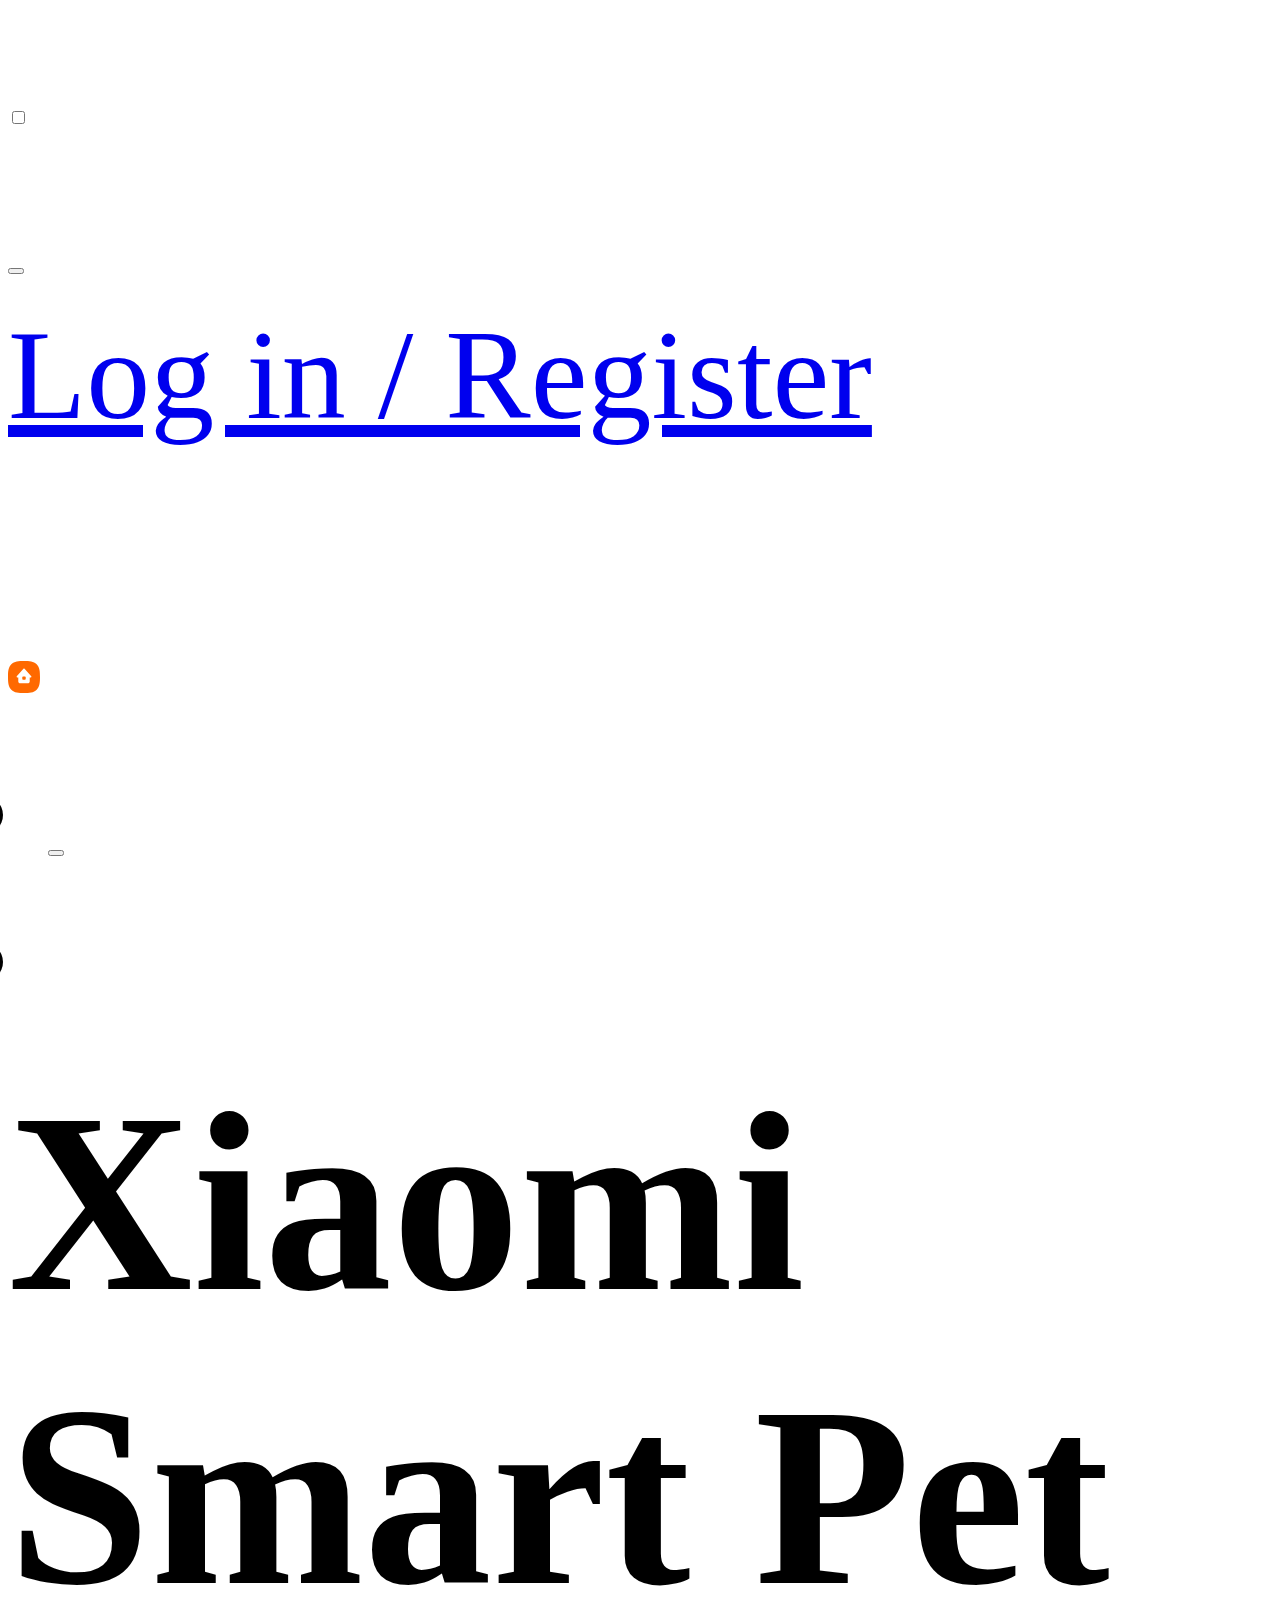
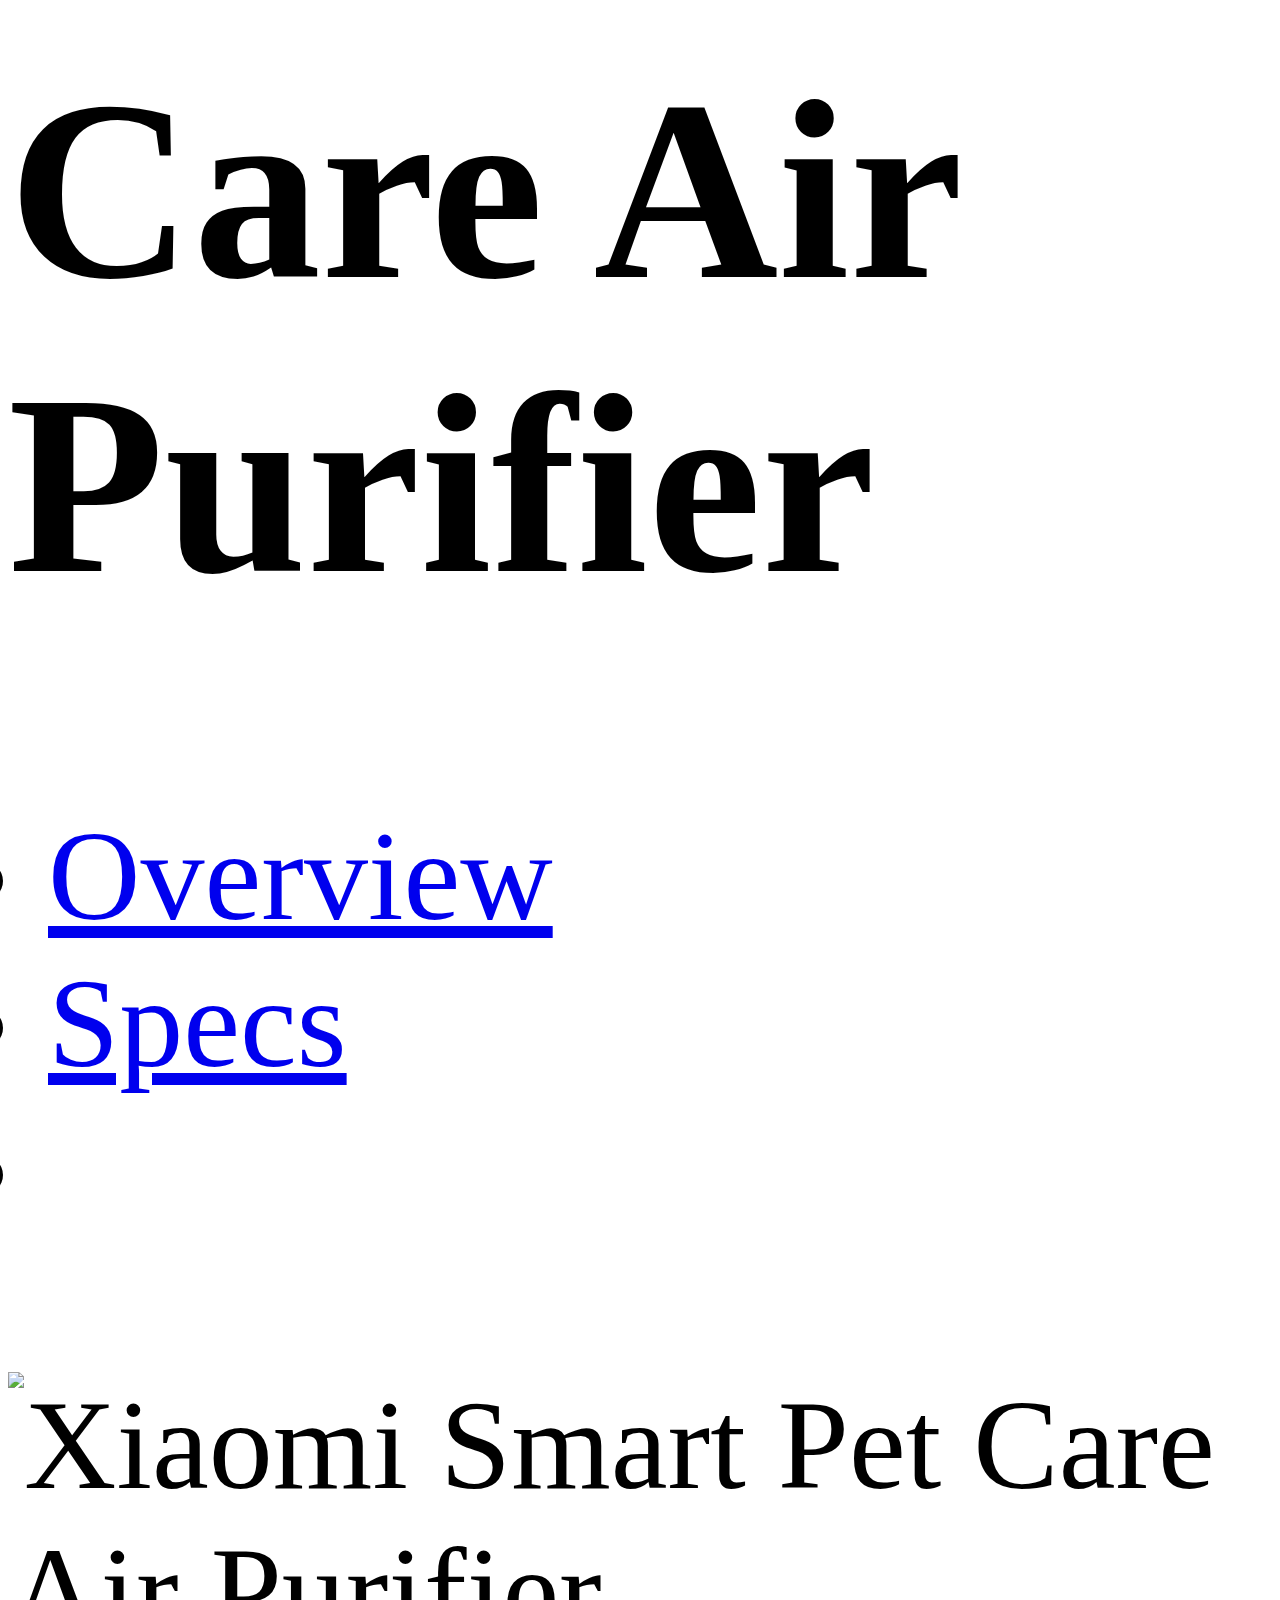
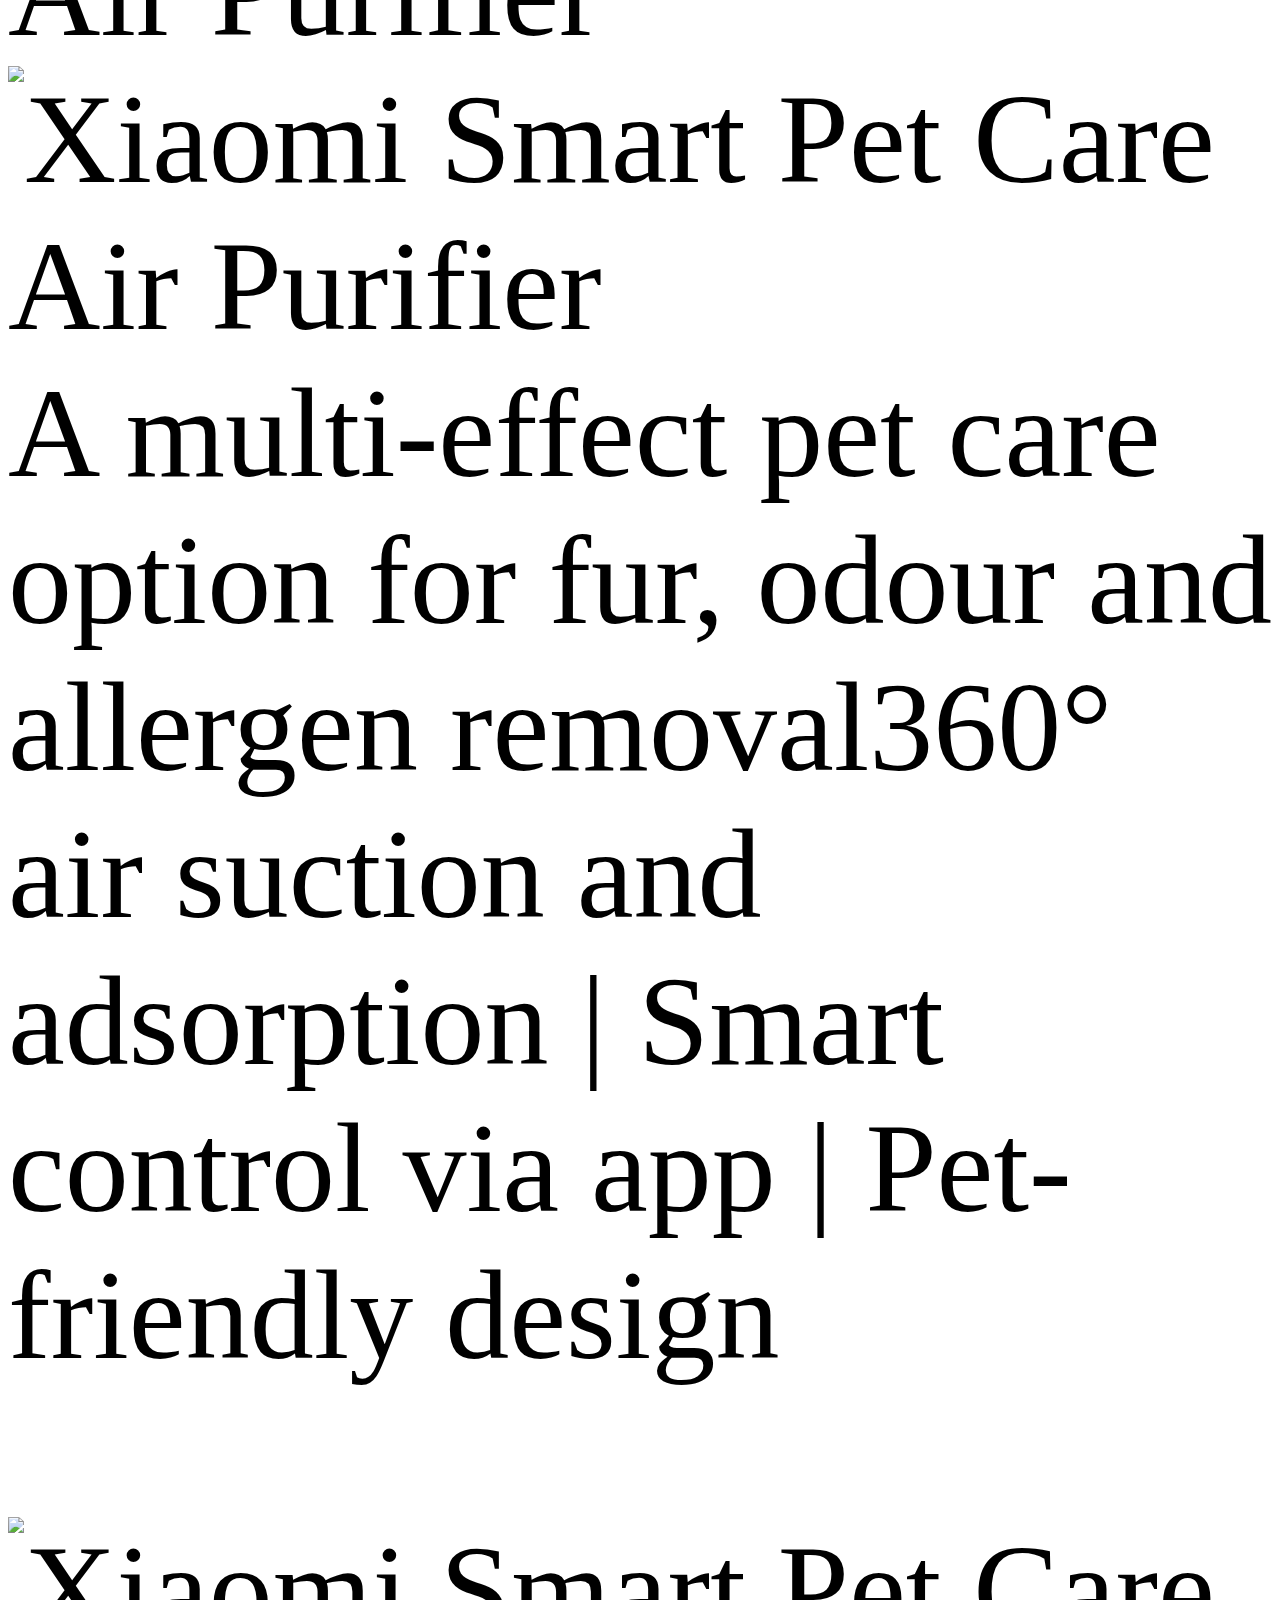
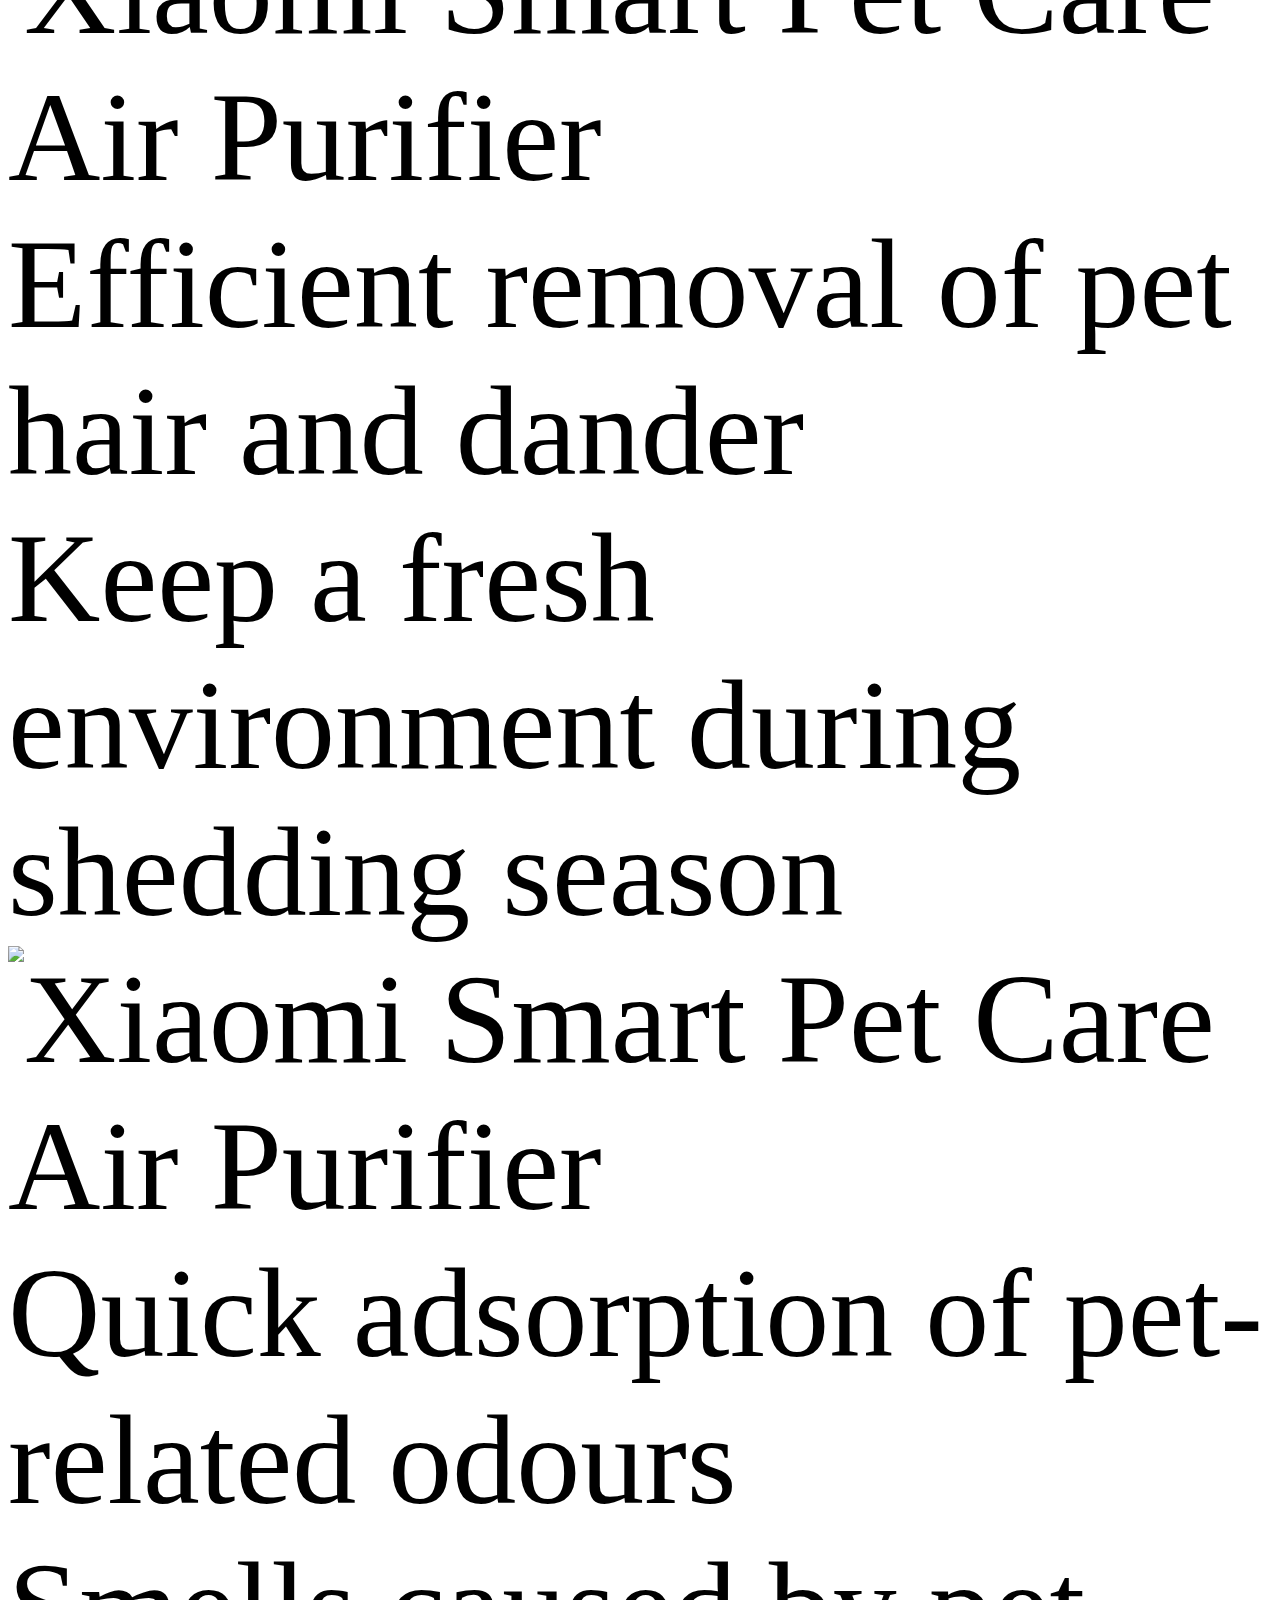
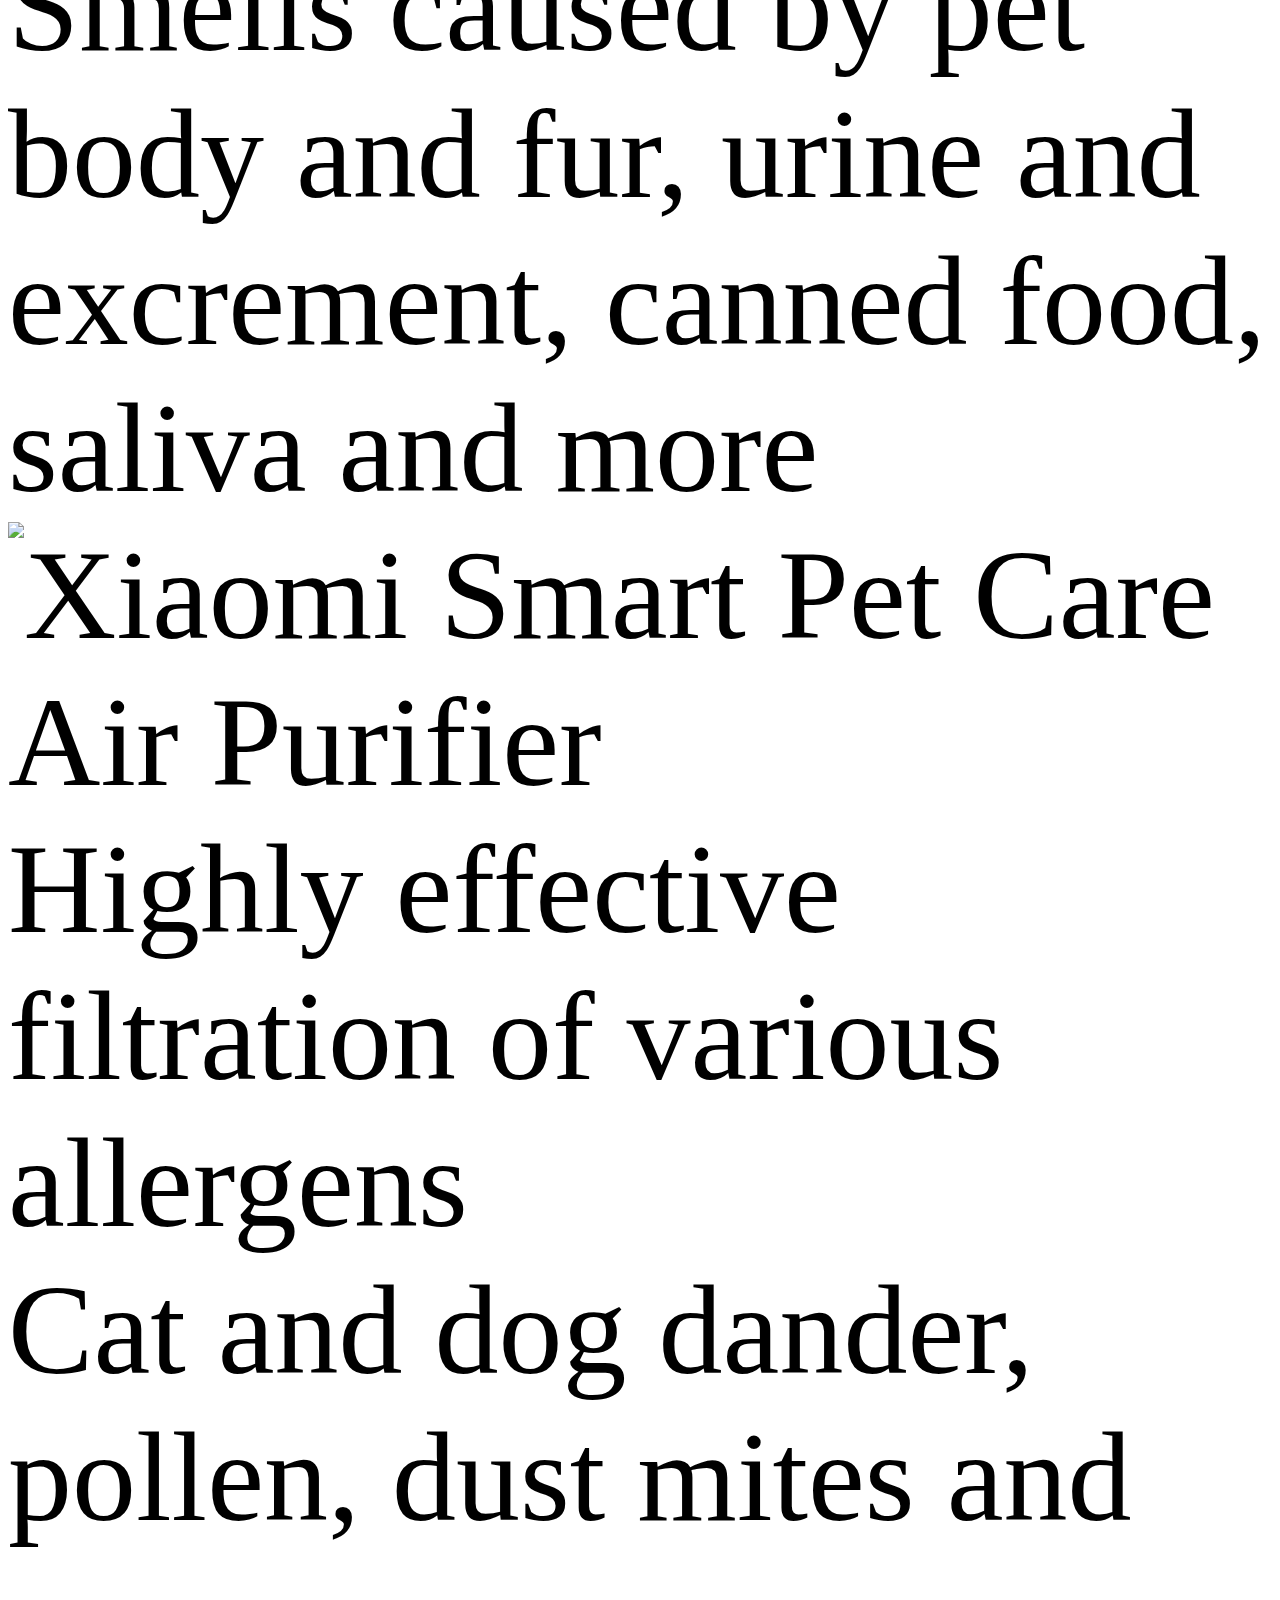
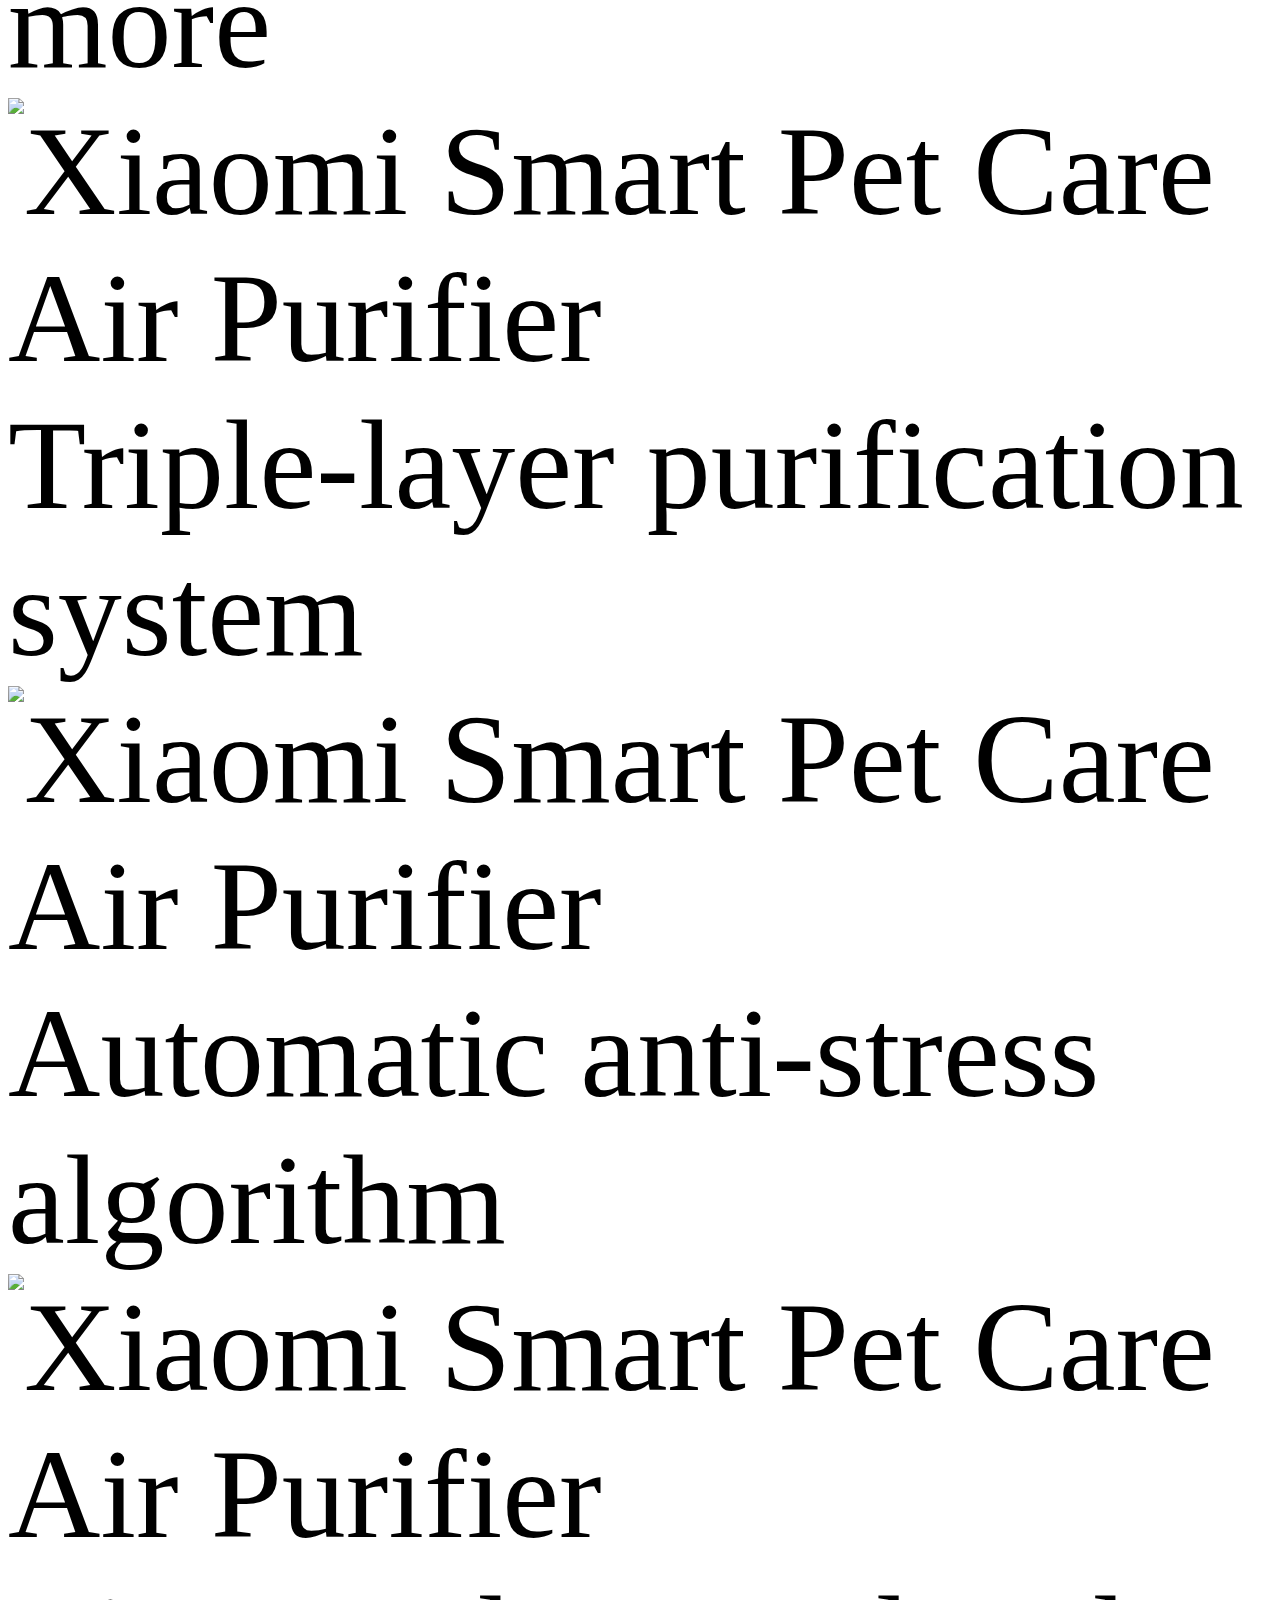
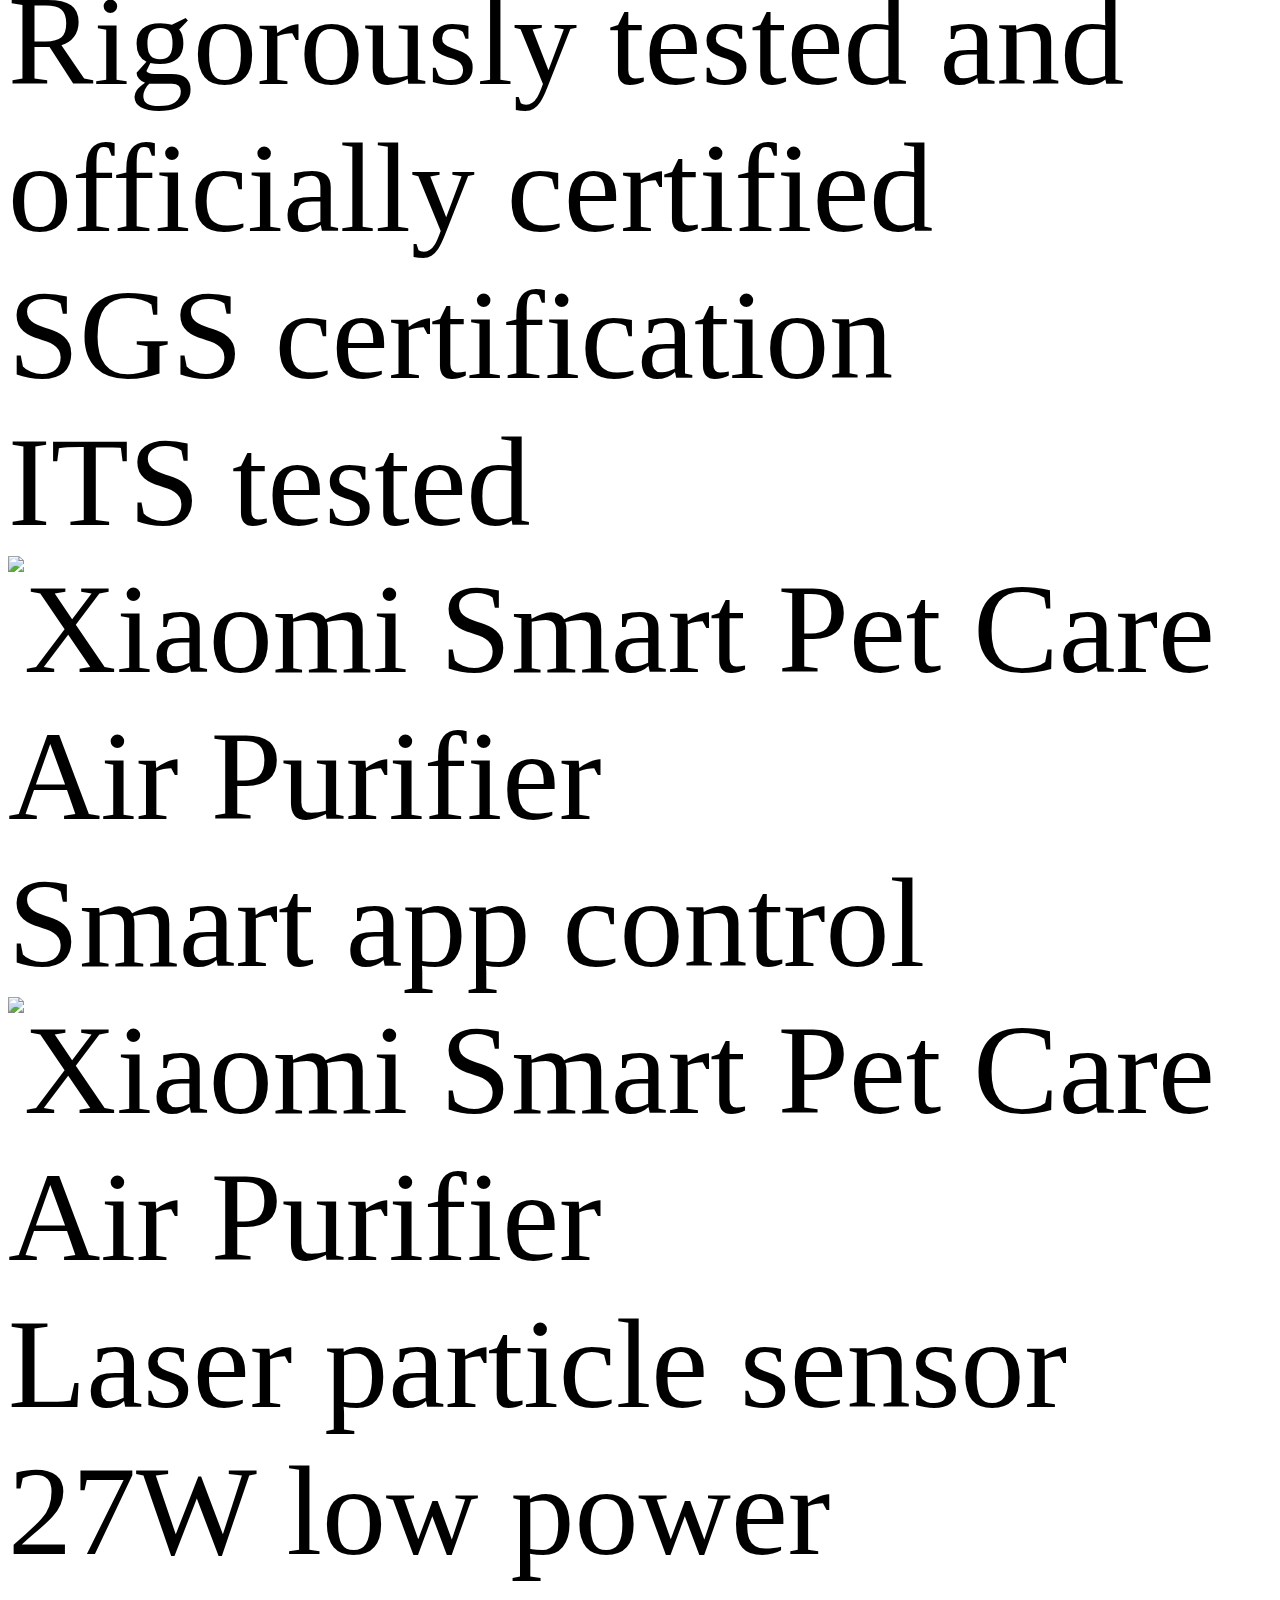
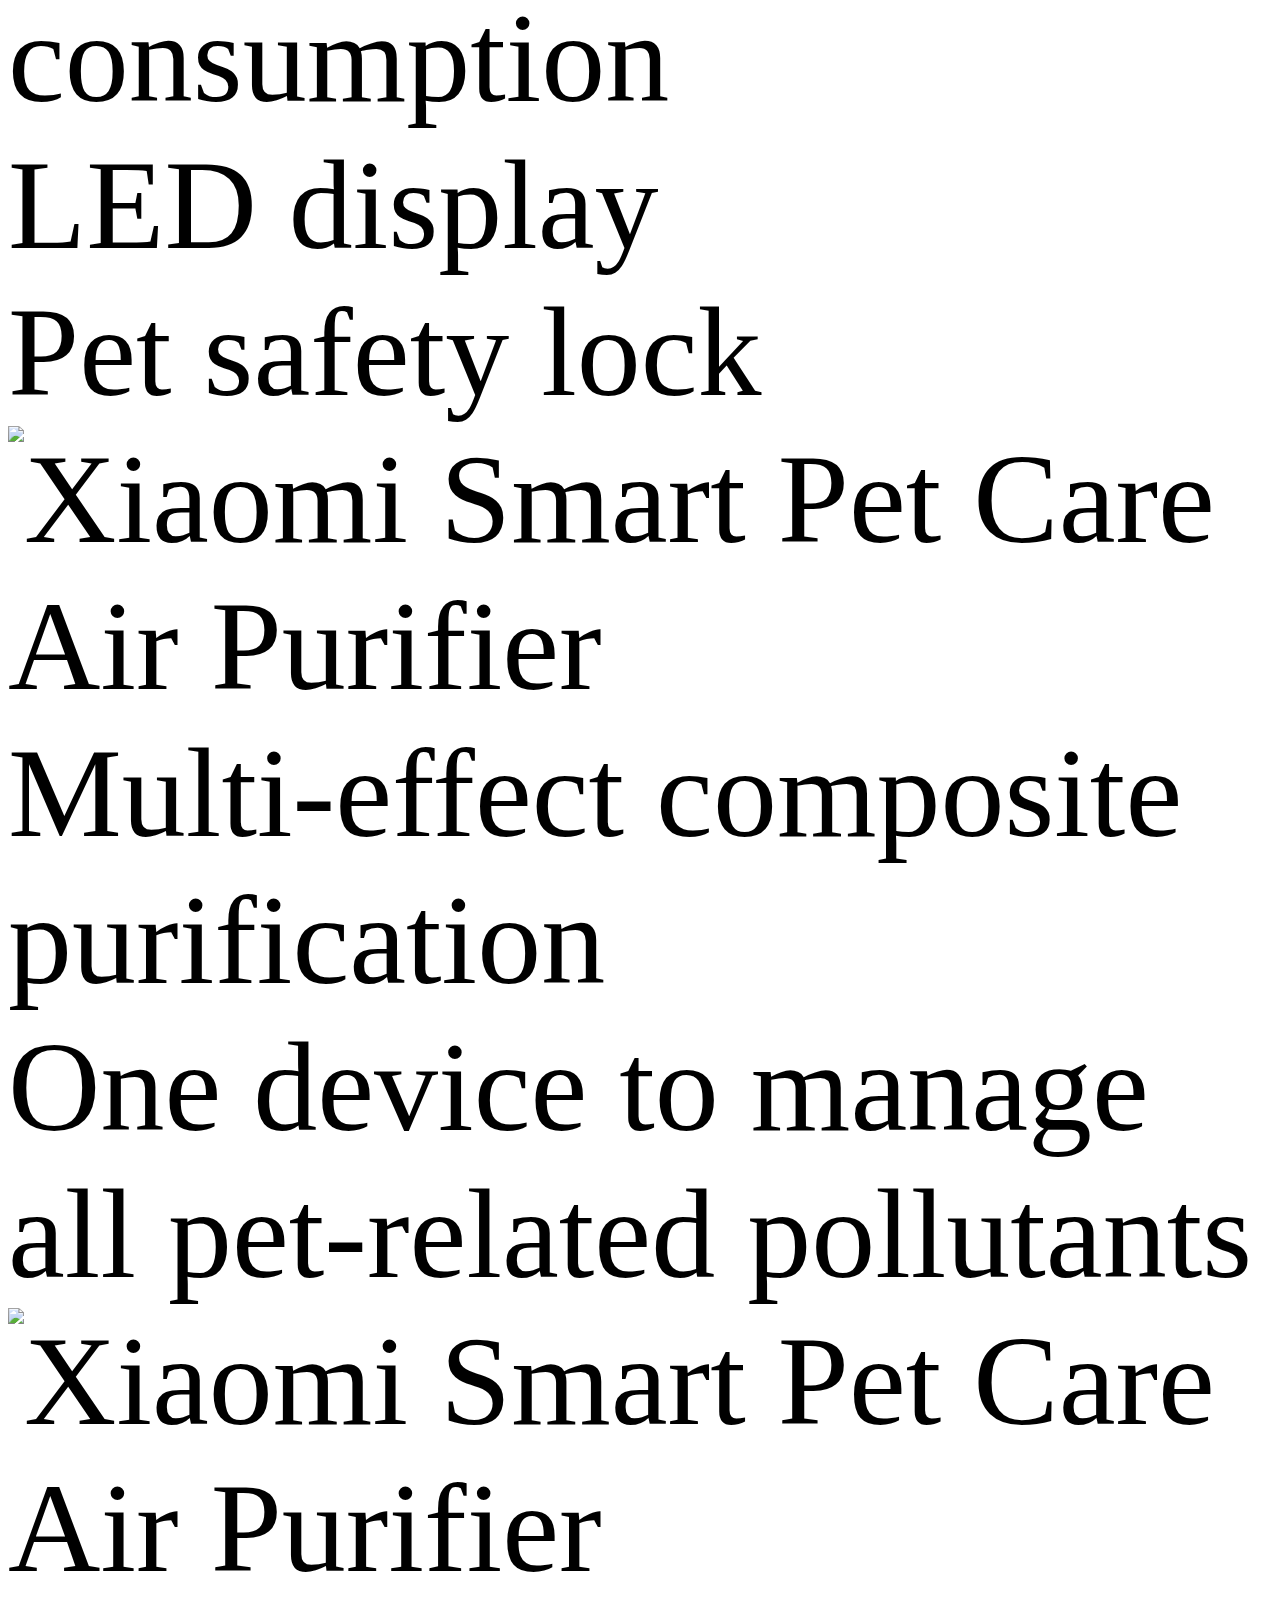
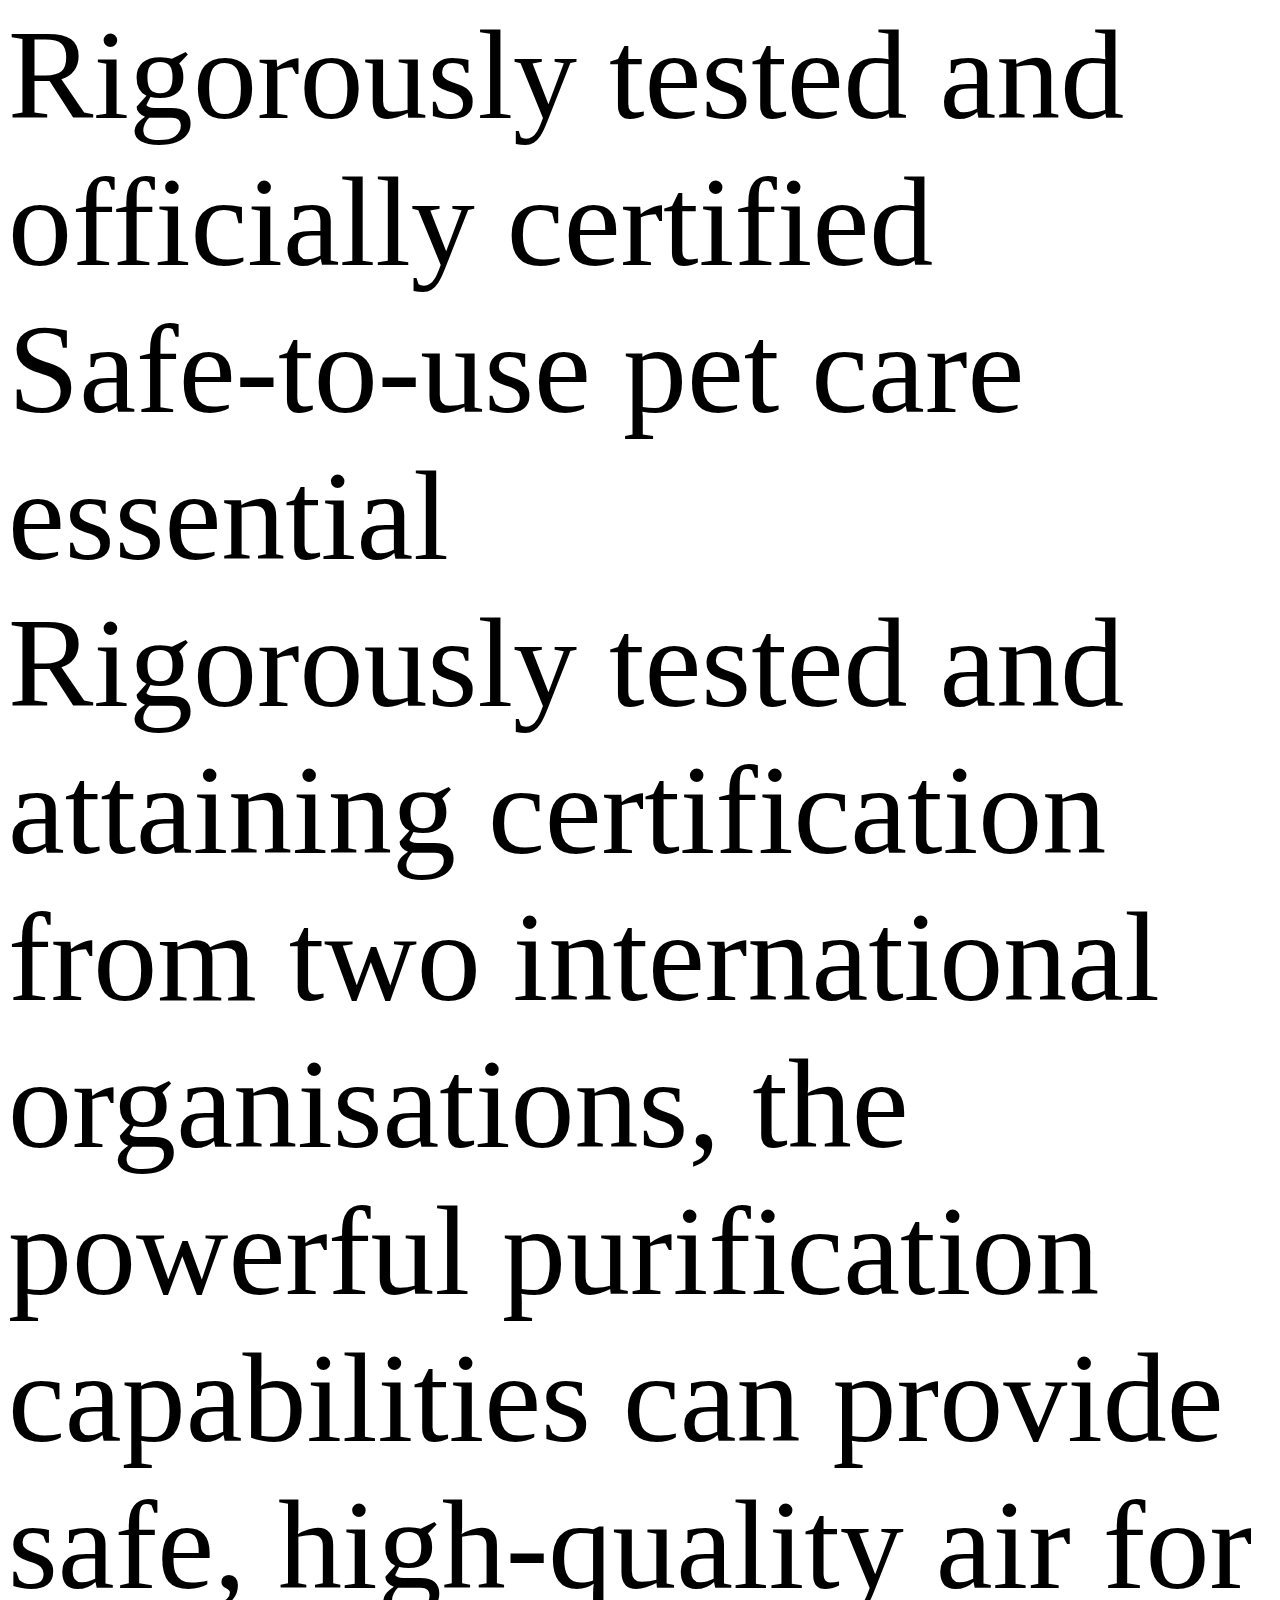
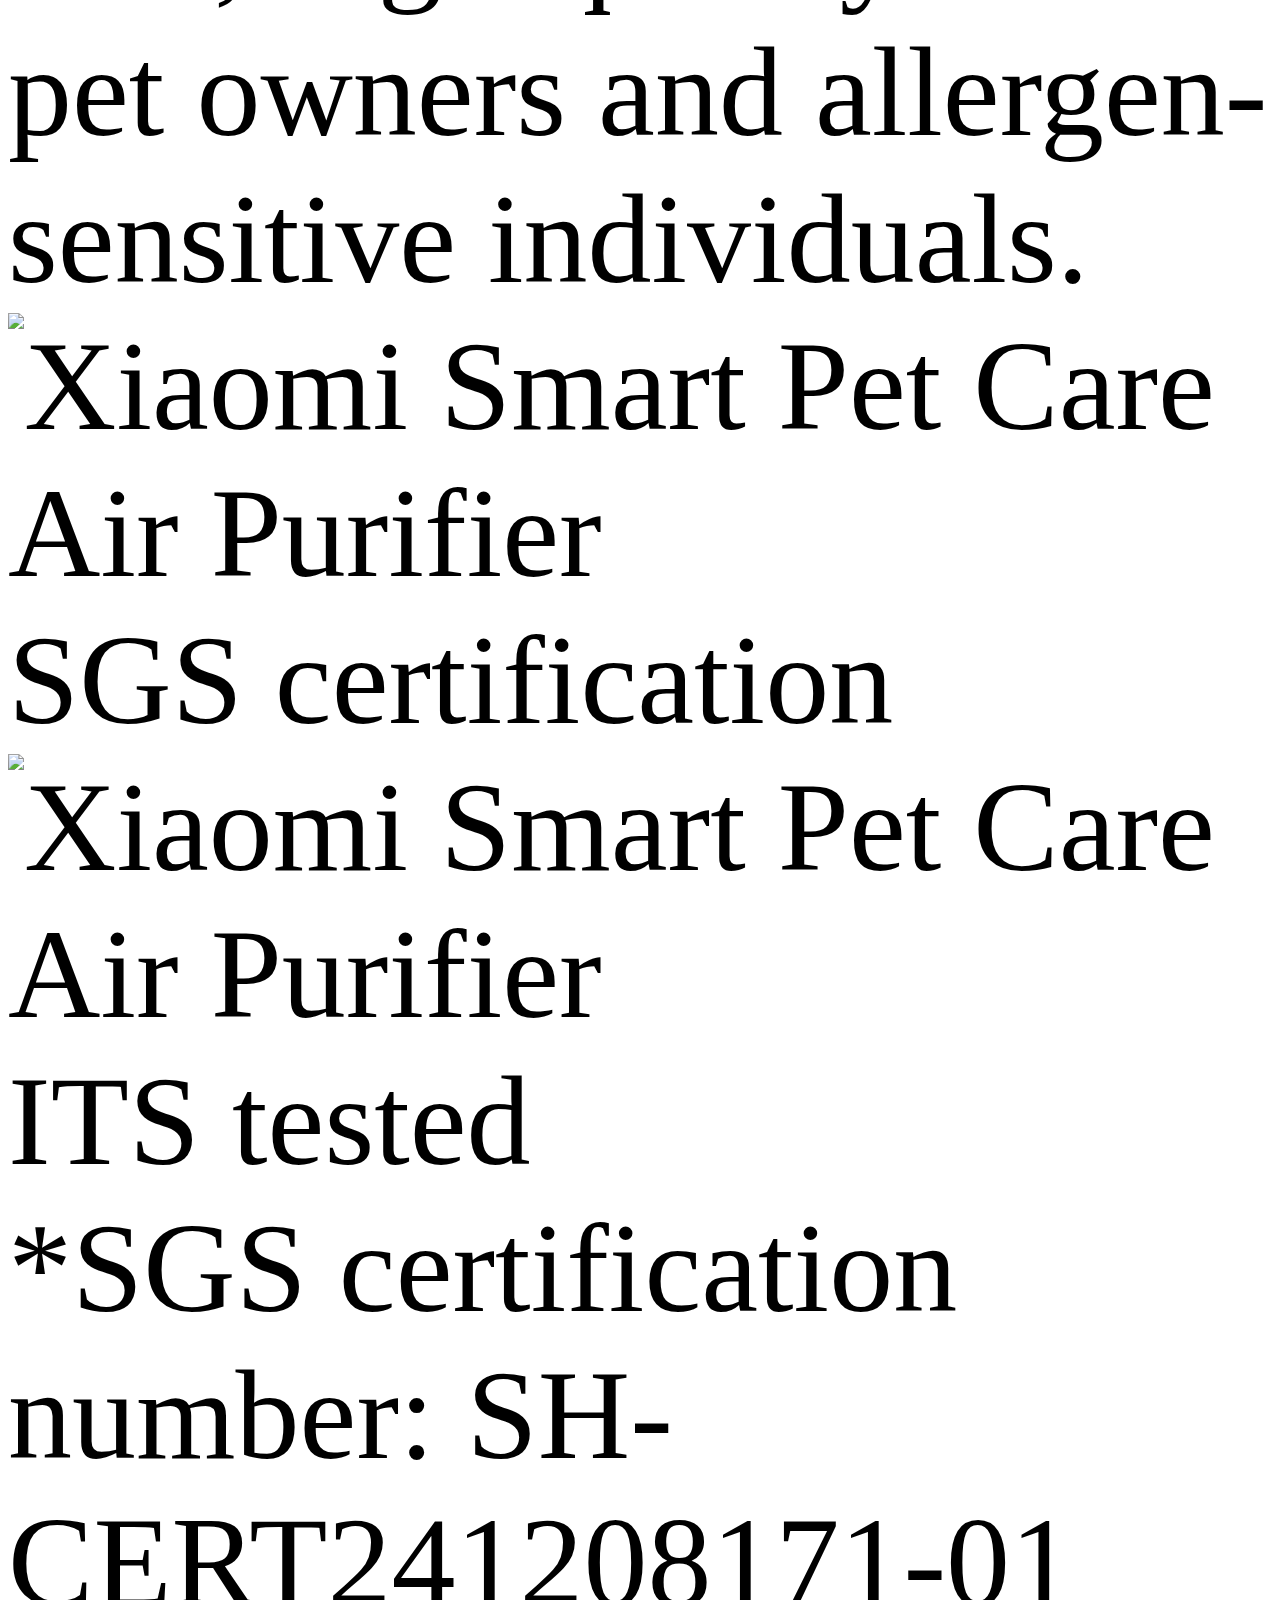
==== index.html @ 79f9741c "vs01" ====
<!DOCTYPE html>
<html xml:lang="en" lang="en">
<head>
  <meta charset="UTF-8">
  <meta name="viewport" content="width=device-width,initial-scale=1,maximum-scale=1,minimum-scale=1,user-scalable=no">
  <title>Xiaomi Smart Pet Care Air Purifier - Xiaomi Global</title>
  <meta http-equiv="X-UA-Compatible" content="ie=edge">
  <meta name="title" content="Xiaomi Smart Pet Care Air Purifier - Xiaomi Global"/>
  <meta name="description" content="Xiaomi Smart Pet Care Air Purifier: 360° air suction and adsorption | Smart control via app | Pet-friendly design, Efficient removal of pet hair and dander, Keep a fresh environment during shedding season"/>

  

  <meta name="theme-color" content="#fff">
  <meta name="color-scheme" content="light">
  <meta name="apple-mobile-web-app-capable" content="yes">
  <meta name="apple-mobile-web-app-status-bar-style" content="black">
  <meta name="referrer" content="no-referrer-when-downgrade">
  <link rel="dns-prefetch" href="//i01.appmifile.com/">
  <link rel="dns-prefetch" href="//i02.appmifile.com/">
  <link rel="dns-prefetch" href="//i05.appmifile.com/">
  <link rel="dns-prefetch" href="//s01.appmifile.com/">
  <link rel="dns-prefetch" href="//s03.appmifile.com/">
  <link rel="dns-prefetch" href="//s05.appmifile.com/">
  <link rel="preconnect" href="https://i02.appmifile.com"/>
  <link rel="stylesheet" href="https://i02.appmifile.com/i18n/fonts/MiSansLatin/index.css"/>

  <link data-react-helmet="true" rel="canonical" href="https://www.mi.com/global/product/xiaomi-smart-pet-care-air-purifier/"/>
  
  <link data-react-helmet="true" rel="alternate" hreflang="x-default" href="https://www.mi.com/global/product/xiaomi-smart-pet-care-air-purifier/"/><link data-react-helmet="true" rel="alternate" hreflang="global" href="https://www.mi.com/global/product/xiaomi-smart-pet-care-air-purifier/"/>

  
  <meta property="og:image" content="//i02.appmifile.com/573_operatorx_operatorx_opx/20/01/2025/0f6216f41ef40613fb99530e9800b48f.png">
  <meta property="og:type" content="website">
  <meta property="og:site_name" content="Xiaomi">
  <meta property="og:locale" content="en-001">
  <meta property="og:title" content="Xiaomi Smart Pet Care Air Purifier - Xiaomi Global"/>
  <meta property="og:description" content="Xiaomi Smart Pet Care Air Purifier: 360° air suction and adsorption | Smart control via app | Pet-friendly design, Efficient removal of pet hair and dander, Keep a fresh environment during shedding season"/>
  <meta property="og:country-name" content="Global Home"/>
  <meta itemprop="name" content="Xiaomi global">
  <meta itemprop="image" content="//i02.appmifile.com/573_operatorx_operatorx_opx/20/01/2025/0f6216f41ef40613fb99530e9800b48f.png">
  
  <meta itemprop="keywords" content="Xiaomi Global, Xiaomi Global Official, Buy Xiaomi Smart Pet Care Air Purifier">
  <meta itemprop="description" content="Xiaomi Smart Pet Care Air Purifier: 360° air suction and adsorption | Smart control via app | Pet-friendly design, Efficient removal of pet hair and dander, Keep a fresh environment during shedding season"/>

  <meta name="twitter:card" content="summary_large_image">
  
  
  
  <meta name="twitter:title" content="Xiaomi Smart Pet Care Air Purifier - Xiaomi Global">
  <meta name="twitter:description" content="Xiaomi Smart Pet Care Air Purifier: 360° air suction and adsorption | Smart control via app | Pet-friendly design, Efficient removal of pet hair and dander, Keep a fresh environment during shedding season">
  <meta name="twitter:image" content="//i02.appmifile.com/573_operatorx_operatorx_opx/20/01/2025/0f6216f41ef40613fb99530e9800b48f.png"/>

  <link rel="shortcut icon" href="https://i02.appmifile.com/i18n/scm/favicon.ico">
  <link rel="icon" type="image/png" sizes="192x192" href="https://i02.appmifile.com/i18n/scm/favicon.png">
  <link rel="apple-touch-icon-precomposed" sizes="196x196" href="https://i02.appmifile.com/i18n/scm/favicon.png">

  
    
    <link href="https://www.mi.com/sgp/spps_files/product/2.24.29/pc_v4/xiaomi-smart-pet-care-air-purifier/css/public.chunk.css" rel="stylesheet">
  
    
    <link href="https://www.mi.com/sgp/spps_files/product/2.24.29/pc_v4/xiaomi-smart-pet-care-air-purifier/css/main.css" rel="stylesheet">
  

  
  

  <script type="application/ld+json">{"@context":"http://schema.org/","@type":"Product","name":"Xiaomi Smart Pet Care Air Purifier","image":["https://i02.appmifile.com/573_operatorx_operatorx_opx/20/01/2025/0f6216f41ef40613fb99530e9800b48f.png"],"description":"Xiaomi Smart Pet Care Air Purifier: 360° air suction and adsorption | Smart control via app | Pet-friendly design, Efficient removal of pet hair and dander, Keep a fresh environment during shedding season","brand":{"@type":"Brand","name":"Xiaomi"}}</script><script type="application/ld+json">{"@context":"http://schema.org/","@type":"BreadcrumbList","itemListElement":[{"@type":"ListItem","position":1,"name":"Mi Global Home","item":"https://s01.appmifile.com/global/"},{"@type":"ListItem","position":2,"name":"xiaomi-smart-pet-care-air-purifier","item":"https://s01.appmifile.com/global/product/xiaomi-smart-pet-care-air-purifier/"}]}</script>

  
  
  
    
    <script>!function(e,t,a,n,g){e[n]=e[n]||[],e[n].push({"gtm.start":(new Date).getTime(),event:"gtm.js"});var m=t.getElementsByTagName(a)[0],r=t.createElement(a);r.async=!0,r.src="https://www.googletagmanager.com/gtm.js?id=GTM-N7BDPG6",m.parentNode.insertBefore(r,m)}(window,document,"script","dataLayer")</script>
  
  
  <script>!function(e,t){var i=t.documentElement;t.body;function n(){var t=i.clientWidth,n=t>=1226?t/10:122.6;i.style.fontSize=n+"px",e.rootFontSize=n,e.oriRootFontSize=256}if(e.addEventListener("resize",(function(){n()}),!1),e.addEventListener("pageshow",(function(e){e.persisted&&n()}),!1),n(),e.devicePixelRatio&&e.devicePixelRatio>=2){var o=t.createElement("div"),d=t.createElement("body");o.style.border="0.5px solid transparent",d.appendChild(o),i.appendChild(d),1===o.offsetHeight&&i.classList.add("hairlines"),i.removeChild(d)}}(window,document)</script>


  <style>#truste-consent-required{display:none}</style>




                              <script>!function(e){var n="https://s.go-mpulse.net/boomerang/";if("False"=="True")e.BOOMR_config=e.BOOMR_config||{},e.BOOMR_config.PageParams=e.BOOMR_config.PageParams||{},e.BOOMR_config.PageParams.pci=!0,n="https://s2.go-mpulse.net/boomerang/";if(window.BOOMR_API_key="CGK7X-KWLZ2-9JBMW-YPK4H-NXS33",function(){function e(){if(!o){var e=document.createElement("script");e.id="boomr-scr-as",e.src=window.BOOMR.url,e.async=!0,i.parentNode.appendChild(e),o=!0}}function t(e){o=!0;var n,t,a,r,d=document,O=window;if(window.BOOMR.snippetMethod=e?"if":"i",t=function(e,n){var t=d.createElement("script");t.id=n||"boomr-if-as",t.src=window.BOOMR.url,BOOMR_lstart=(new Date).getTime(),e=e||d.body,e.appendChild(t)},!window.addEventListener&&window.attachEvent&&navigator.userAgent.match(/MSIE [67]\./))return window.BOOMR.snippetMethod="s",void t(i.parentNode,"boomr-async");a=document.createElement("IFRAME"),a.src="about:blank",a.title="",a.role="presentation",a.loading="eager",r=(a.frameElement||a).style,r.width=0,r.height=0,r.border=0,r.display="none",i.parentNode.appendChild(a);try{O=a.contentWindow,d=O.document.open()}catch(_){n=document.domain,a.src="javascript:var d=document.open();d.domain='"+n+"';void(0);",O=a.contentWindow,d=O.document.open()}if(n)d._boomrl=function(){this.domain=n,t()},d.write("<bo"+"dy onload='document._boomrl();'>");else if(O._boomrl=function(){t()},O.addEventListener)O.addEventListener("load",O._boomrl,!1);else if(O.attachEvent)O.attachEvent("onload",O._boomrl);d.close()}function a(e){window.BOOMR_onload=e&&e.timeStamp||(new Date).getTime()}if(!window.BOOMR||!window.BOOMR.version&&!window.BOOMR.snippetExecuted){window.BOOMR=window.BOOMR||{},window.BOOMR.snippetStart=(new Date).getTime(),window.BOOMR.snippetExecuted=!0,window.BOOMR.snippetVersion=12,window.BOOMR.url=n+"CGK7X-KWLZ2-9JBMW-YPK4H-NXS33";var i=document.currentScript||document.getElementsByTagName("script")[0],o=!1,r=document.createElement("link");if(r.relList&&"function"==typeof r.relList.supports&&r.relList.supports("preload")&&"as"in r)window.BOOMR.snippetMethod="p",r.href=window.BOOMR.url,r.rel="preload",r.as="script",r.addEventListener("load",e),r.addEventListener("error",function(){t(!0)}),setTimeout(function(){if(!o)t(!0)},3e3),BOOMR_lstart=(new Date).getTime(),i.parentNode.appendChild(r);else t(!1);if(window.addEventListener)window.addEventListener("load",a,!1);else if(window.attachEvent)window.attachEvent("onload",a)}}(),"".length>0)if(e&&"performance"in e&&e.performance&&"function"==typeof e.performance.setResourceTimingBufferSize)e.performance.setResourceTimingBufferSize();!function(){if(BOOMR=e.BOOMR||{},BOOMR.plugins=BOOMR.plugins||{},!BOOMR.plugins.AK){var n=""=="true"?1:0,t="",a="rjpdmyqccl4o4z76tybq-f-1e5f14937-clientnsv4-s.akamaihd.net",i="false"=="true"?2:1,o={"ak.v":"39","ak.cp":"941902","ak.ai":parseInt("604632",10),"ak.ol":"0","ak.cr":13,"ak.ipv":4,"ak.proto":"h2","ak.rid":"a92e1c7","ak.r":47182,"ak.a2":n,"ak.m":"dscd","ak.n":"ff","ak.bpcip":"138.94.54.0","ak.cport":61004,"ak.gh":"2.16.166.238","ak.quicv":"","ak.tlsv":"tls1.3","ak.0rtt":"","ak.0rtt.ed":"","ak.csrc":"-","ak.acc":"","ak.t":"1744739843","ak.ak":"hOBiQwZUYzCg5VSAfCLimQ==/qaKSo7TaGr202oVDX5SWbmQPlofelhIWi8wSHygNO6uJZ6lBsHK6xOG9/sxkX0gaA451sZMAC7VO3JGhhIeAuLuiKSLsROFDLWU/4a0BbTbKQyFtksFONVxesU9Cnwmf35TKoqwSnWyY2B2Us87L6tLlO3VPdftyTJrgFR8lWcp7fTHs9eZIg1EV4zqmCXipla8jY/6U68tv+ugJPHN5THqp+Sn2xCBPhXmYouJLmD9fVBTEZYUdFhQDn/xvWre87wrS5FyYfkWss0cVGCEVTulwOVk6QJPtF5OxV10LJ+T8TYEhN3j+8pAuu2YMal3KVxBrO3eZG6QavYA7L3DJDpuEcHyQYv0f/hZZBNxkugZezfzeACIjYKDUD3w1Hu7RnVEtRwPPsJJXSVfmJPHdBmN0OrpMqVs67P92pfQnck=","ak.pv":"91","ak.dpoabenc":"","ak.tf":i};if(""!==t)o["ak.ruds"]=t;var r={i:!1,av:function(n){var t="http.initiator";if(n&&(!n[t]||"spa_hard"===n[t]))o["ak.feo"]=void 0!==e.aFeoApplied?1:0,BOOMR.addVar(o)},rv:function(){var e=["ak.bpcip","ak.cport","ak.cr","ak.csrc","ak.gh","ak.ipv","ak.m","ak.n","ak.ol","ak.proto","ak.quicv","ak.tlsv","ak.0rtt","ak.0rtt.ed","ak.r","ak.acc","ak.t","ak.tf"];BOOMR.removeVar(e)}};BOOMR.plugins.AK={akVars:o,akDNSPreFetchDomain:a,init:function(){if(!r.i){var e=BOOMR.subscribe;e("before_beacon",r.av,null,null),e("onbeacon",r.rv,null,null),r.i=!0}return this},is_complete:function(){return!0}}}}()}(window);</script></head>

<body>
<div id="root"><div class="global" data-reactroot=""><div class="xm-layout product_v4 xm-layout--pc"><div class="xm-page-area"><section class="site-slide-menu show"><input type="checkbox" class="site-slide-menu__controller" id="site-slide-menu__controller"/><label for="site-slide-menu__controller" class="site-slide-menu__overlay"></label><div class="site-slide-menu__wrapper"><div class="site-slide-menu__card"><div class="site-slide-menu__header"><div class="header__content"><div class="header__back "><i class="micon micon-back back__icon"></i><span class="back__content"></span></div><button class="mi-btn-v4rd mi-btn-v4rd--icon mi-btn-v4rd--normal mi-btn-v4rd--light header__close"><label for="site-slide-menu__controller" class="close__label"><i class="micon micon-clear close__icon"></i></label></button></div></div><div class="site-slide-menu__content"><a class="content__user" href="https://account.xiaomi.com/" target="_self" title="user avatar"><div class="content__user-info"><div class="user-info__avatar-wrapper"><div class="user-info__avatar user-info__avatar-base"><div class="user-info__avatar" style="background-image:url(//i01.appmifile.com/webfile/globalimg/pandora/user-head/user-avatar-v4-default.png)"></div><svg height="0" width="0" style="display:block"><defs><path id="svgBasePath" d="M0.5,0 C0.33401568541666665,0 0.1981686275,0.010623529416666666 0.103860784375,0.104845098125 C0.0095745098125,0.19905294124999998 0,0.334686275 0,0.500486275 C0,0.6662843145833334 0.0095745098125,0.801986275 0.10389999999999999,0.8962098041666667 C0.19821176479166666,0.9904627458333333 0.3340294125,1 0.5,1 C0.6659666666666667,1 0.801786275,0.9904627458333333 0.8961,0.8962098041666667 C0.99040784375,0.8019588229166666 1,0.6662843145833334 1,0.500486275 C1,0.33447451041666665 0.9902980395833333,0.19868627458333332 0.8957725499999999,0.10447843145833334 C0.8014196083333333,0.0104960784375 0.6657705875000001,0 0.5,0 Z"></path><clipPath id="svgClipPath" clipPathUnits="objectBoundingBox"><use xlink:href="#svgBasePath"></use></clipPath></defs></svg></div></div><span class="user-info__nickname">Log in / Register</span></div><i class="micon micon-forward"></i></a><nav class="content__navigation--main" aria-label="Main"><ul class="nav__link-list"></ul></nav><nav class="content__navigation--footer" aria-label="Footer"></nav></div><div class="sub-content"></div></div></div></section><header class="site-header-v4rd" role="banner"><nav class="site-container site-header-v4rd__navigation" aria-label="Main"><div class="navigation__logo" style="max-width:32px;max-height:32px"><a class="logo__link" href="//www.mi.com/global/" aria-label="Xiaomi" title="Xiaomi"><svg class="logo__mi" viewBox="0 0 112 112" version="1.1"><g fill="#ff6900"><path d="M100.326,11.702 C89.76,1.176 74.566,0 56,0 C37.41,0 22.194,1.19 11.632,11.744 C1.072,22.294 0,37.486 0,56.054 C0,74.626 1.072,89.822 11.636,100.376 C22.198,110.932 37.412,112 56,112 C74.588,112 89.8,110.932 100.362,100.376 C110.926,89.82 112,74.626 112,56.054 C112,37.462 110.914,22.254 100.326,11.702 L100.326,11.702 Z"></path></g><g fill="#ffffff"><path class="logo__home" d="M57.8054292,26.743366 L57.931608,26.8782679 L81.3680343,53.7784796 C82.7703315,55.3874915 81.6885448,57.872013 79.5991142,57.9952335 L79.4364262,58 L76,58 L76,71.3345882 C76,75.0164706 72.9809524,78 69.2552381,78 L42.7447619,78 C39.0190476,78 36,75.0164706 36,71.3345882 L36,58 L32.5635738,58 C30.4234399,58 29.2530924,55.5557037 30.5289714,53.903922 L30.6319657,53.7784796 L54.068392,26.8782679 C55.0457355,25.754085 56.766743,25.7091177 57.8054292,26.743366 Z M200.6006,34.56 C200.9866,34.56 201.3066,34.87 201.3066,35.252 L201.3066,76.754 C201.3066,77.13 200.9866,77.442 200.6006,77.442 L191.5066,77.442 C191.1166,77.442 190.8006,77.13 190.8006,76.754 L190.8006,35.252 C190.8006,34.87 191.1166,34.56 191.5066,34.56 L200.6006,34.56 Z M161.1406,34.56 C168.0006,34.56 175.1726,34.874 178.7086,38.414 C182.188558,41.897875 182.564028,48.8333125 182.578162,55.5684076 L182.5786,76.754 C182.5786,77.13 182.2626,77.442 181.8726,77.442 L172.7826,77.442 C172.3926,77.442 172.0746,77.13 172.0746,76.754 L172.0746,55.204 C172.0646,51.442 171.8486,47.576 169.9086,45.63 C168.2386,43.956 165.1226,43.572 161.8826,43.492 L145.4026,43.492 C145.0146,43.492 144.6986,43.804 144.6986,44.18 L144.6986,76.754 C144.6986,77.13 144.3786,77.442 143.9906,77.442 L134.8926,77.442 C134.5046,77.442 134.1906,77.13 134.1906,76.754 L134.1906,35.252 C134.1906,34.87 134.5046,34.56 134.8926,34.56 L161.1406,34.56 Z M163.1766,51.088 C163.5626,51.088 163.8766,51.398 163.8766,51.776 L163.8766,76.754 C163.8766,77.13 163.5626,77.442 163.1766,77.442 L153.6246,77.442 C153.2326,77.442 152.9166,77.13 152.9166,76.754 L152.9166,51.776 C152.9166,51.398 153.2326,51.088 153.6246,51.088 L163.1766,51.088 Z M59.2999404,54 L52.6952892,54 C51.2597451,54 50.0896172,55.1942589 50.0049103,56.6981405 L50,56.872989 L50,63.127011 C50,64.6534011 51.1169596,65.9041929 52.530874,65.9947504 L52.6952892,66 L59.2999404,66 C60.7354844,66 61.910036,64.8057411 61.9950706,63.3018595 L62,63.127011 L62,56.872989 C62,55.2878916 60.7906977,54 59.2999404,54 Z"></path></g></svg></a></div><ul class="navigation__group navigation__shortcut"><li class="navigation__item shortcut__item"><button class="mi-btn-v4rd mi-btn-v4rd--icon mi-btn-v4rd--normal mi-btn-v4rd--light navigation__link"><div class="shortcut__item--wrapper"><i class="micon micon-search-glass shortcut__icon"></i></div></button></li><li class="navigation__item shortcut__item shortcut__item-menu"><label for="site-slide-menu__controller" class="navigation__link"><div class="shortcut__item--wrapper"><i class="micon micon-menu shortcut__icon"></i></div></label></li></ul></nav></header><div class="xm-navbar"><div class="xm-navbar__container"><div class="xm-navbar__title"><h1><span data-key="" class="xm-text header" data-type="text" data-id="79u5rsxr5y">Xiaomi Smart Pet Care Air Purifier</span></h1></div><div class="xm-related"><div class="xm-related__container"><div class="xm-related__title" data-id="5w5rvv40ha1related"><ul></ul></div></div></div><div class="xm-navbar__nav" data-id="5w5rvv40ha1"><ul class=""><li class="xm-navbar__nav-item"><a href="//www.mi.com/global/product/xiaomi-smart-pet-care-air-purifier/" target="_self" class="" id="nav-overview">Overview</a></li><li class="xm-navbar__nav-item"><a href="//www.mi.com/global/product/xiaomi-smart-pet-care-air-purifier/specs/" target="_self" class="" id="nav-specs">Specs</a></li><li class="xm-navbar__nav-item"><div id="buy-root"></div></li></ul></div></div></div><main class="fly-birds-page_c970b7e23f div1"><div class="section div2 lazy" data-type="bg" data-id="li9cfs8kzu" data-background-image=""><picture class="xm-picture image3"><source class="" type="image/webp" srcSet="https://i02.appmifile.com/mi-com-product/fly-birds/xiaomi-smart-pet-care-air-purifier/pc/7b287ec84b2fb510f742dbe4acfef408.jpg?f=webp"/><img alt="Xiaomi Smart Pet Care Air Purifier" class="xm-img" data-id="kdnxtbcdjp" src="https://i02.appmifile.com/mi-com-product/fly-birds/xiaomi-smart-pet-care-air-purifier/pc/7b287ec84b2fb510f742dbe4acfef408.jpg"/></picture><div class="div4"><picture class="xm-picture image5"><source class="" type="image/webp" srcSet="https://i02.appmifile.com/mi-com-product/fly-birds/xiaomi-smart-pet-care-air-purifier/pc/6756e2ca18b238a20c62cae6d981515f.png?f=webp"/><img alt="Xiaomi Smart Pet Care Air Purifier" class="xm-img" data-id="k945n6ogia" src="https://i02.appmifile.com/mi-com-product/fly-birds/xiaomi-smart-pet-care-air-purifier/pc/6756e2ca18b238a20c62cae6d981515f.png"/></picture><span data-key="slogan_1" class="xm-text split_text_div6 f-medium" data-type="text" data-id="g7hx8zqzyz">A multi-effect pet care option for fur, odour and allergen removal</span><span data-key="ksp_1" class="xm-text split_text_div7 f-light" data-type="text" data-id="6j9mcydj3e">360° air suction and adsorption | Smart control via app | Pet-friendly design</span><div data-id="lppoqfdkka" class="xm-price div-price xm-price--wrap"><p class="xm-price--items"></p><p class="xm-price--energy"></p></div></div></div><div class="section div9 lazy" data-type="bg" data-id="730fjieohh" data-background-image=""><div class="div10"><div class="div11"><picture class="xm-picture image12"><source class="" type="image/webp" srcSet="https://i02.appmifile.com/mi-com-product/fly-birds/xiaomi-smart-pet-care-air-purifier/pc/0276f0d3fa064b917e8c26c39aba174e.jpg?f=webp"/><img alt="Xiaomi Smart Pet Care Air Purifier" class="xm-img" data-id="rf0gtc3aht" src="https://i02.appmifile.com/mi-com-product/fly-birds/xiaomi-smart-pet-care-air-purifier/pc/0276f0d3fa064b917e8c26c39aba174e.jpg"/></picture><div class="div13"><div class="div14"><span data-key="ksp_2" class="xm-text split_text6610 f-bold" data-type="text" data-id="74dz72qh51">Efficient removal of pet hair and dander</span></div><div class="div15"><span data-key="ksp_3" class="xm-text split_text6609 f-light" data-type="text" data-id="kqkzzaqrz0">Keep a fresh environment during shedding season</span></div></div></div><div class="div16"><picture class="xm-picture image17"><source class="" type="image/webp" srcSet="https://i02.appmifile.com/mi-com-product/fly-birds/xiaomi-smart-pet-care-air-purifier/pc/7c03427b6b8fcb11e14087723602960f.jpg?f=webp"/><img alt="Xiaomi Smart Pet Care Air Purifier" class="xm-img" data-id="m928oqtxap" src="https://i02.appmifile.com/mi-com-product/fly-birds/xiaomi-smart-pet-care-air-purifier/pc/7c03427b6b8fcb11e14087723602960f.jpg"/></picture><div class="div18"><div class="div19"><span data-key="ksp_4" class="xm-text split_text6608 f-bold" data-type="text" data-id="8pp9w8mnus">Quick adsorption of pet-related odours</span></div><div class="div20"><span data-key="ksp_5" class="xm-text split_text6607 f-light" data-type="text" data-id="nrhltmkhjt">Smells caused by pet body and fur, urine and excrement, canned food, saliva and more</span></div></div></div><div class="div21"><picture class="xm-picture image22"><source class="" type="image/webp" srcSet="https://i02.appmifile.com/mi-com-product/fly-birds/xiaomi-smart-pet-care-air-purifier/pc/a5695432e628342b1d8b3c18e2e4a779.jpg?f=webp"/><img alt="Xiaomi Smart Pet Care Air Purifier" class="xm-img" data-id="9ice10ba4f" src="https://i02.appmifile.com/mi-com-product/fly-birds/xiaomi-smart-pet-care-air-purifier/pc/a5695432e628342b1d8b3c18e2e4a779.jpg"/></picture><div class="div23"><div class="div24"><span data-key="ksp_6" class="xm-text split_text6606 f-bold" data-type="text" data-id="euofdsrd2q">Highly effective filtration of various allergens</span></div><div class="div25"><span data-key="ksp_7" class="xm-text split_text6605 f-light" data-type="text" data-id="6uv26xryqo">Cat and dog dander, pollen, dust mites and more</span></div></div></div></div><div class="div26"><div class="div27"><picture class="xm-picture image28"><source class="" type="image/webp" srcSet="https://i02.appmifile.com/mi-com-product/fly-birds/xiaomi-smart-pet-care-air-purifier/pc/80a12abd19eaed775c0a6c93d99ef437.jpg?f=webp"/><img alt="Xiaomi Smart Pet Care Air Purifier" class="xm-img" data-id="m0q5173qid" src="https://i02.appmifile.com/mi-com-product/fly-birds/xiaomi-smart-pet-care-air-purifier/pc/80a12abd19eaed775c0a6c93d99ef437.jpg"/></picture><div class="div29"><span data-key="ksp_8" class="xm-text split_text6604 f-bold" data-type="text" data-id="ku1uwhe9gi">Triple-layer purification system</span></div></div><div class="div30"><picture class="xm-picture image31"><source class="" type="image/webp" srcSet="https://i02.appmifile.com/mi-com-product/fly-birds/xiaomi-smart-pet-care-air-purifier/pc/14fda5ab3e057e89bae0a48946705d1c.jpg?f=webp"/><img alt="Xiaomi Smart Pet Care Air Purifier" class="xm-img" data-id="llkruarzl6" src="https://i02.appmifile.com/mi-com-product/fly-birds/xiaomi-smart-pet-care-air-purifier/pc/14fda5ab3e057e89bae0a48946705d1c.jpg"/></picture><div class="div32"><span data-key="ksp_9" class="xm-text split_text6603 f-bold" data-type="text" data-id="k7kvj9i5ss">Automatic anti-stress algorithm</span></div></div></div><div class="div33"><div class="div34"><picture class="xm-picture image35"><source class="" type="image/webp" srcSet="https://i02.appmifile.com/mi-com-product/fly-birds/xiaomi-smart-pet-care-air-purifier/pc/f499ec4d79925ded869f46f791ecadae.jpg?f=webp"/><img alt="Xiaomi Smart Pet Care Air Purifier" class="xm-img" data-id="qpl4k75kog" src="https://i02.appmifile.com/mi-com-product/fly-birds/xiaomi-smart-pet-care-air-purifier/pc/f499ec4d79925ded869f46f791ecadae.jpg"/></picture><div class="div36"><div class="div37"><span data-key="ksp_11" class="xm-text split_text6602 f-bold" data-type="text" data-id="8agoaif7c8">Rigorously tested and officially certified</span></div><div class="div38"><div class="div39"><span data-key="ksp_12" class="xm-text split_text6601 f-light" data-type="text" data-id="n0uegzkp94">SGS certification</span></div><div class="div40"><span data-key="ksp_13" class="xm-text split_text6600 f-light" data-type="text" data-id="7w545xbr7o">ITS tested</span></div></div></div></div><div class="div41"><picture class="xm-picture image42"><source class="" type="image/webp" srcSet="https://i02.appmifile.com/mi-com-product/fly-birds/xiaomi-smart-pet-care-air-purifier/pc/ba5038ff3affa81fd0bd46416bb93197.jpg?f=webp"/><img alt="Xiaomi Smart Pet Care Air Purifier" class="xm-img" data-id="fi9w2n034o" src="https://i02.appmifile.com/mi-com-product/fly-birds/xiaomi-smart-pet-care-air-purifier/pc/ba5038ff3affa81fd0bd46416bb93197.jpg"/></picture><div class="div43"><span data-key="ksp_10" class="xm-text split_text6599 f-bold" data-type="text" data-id="39ozubdfpa">Smart app control</span></div></div></div><div class="div44"><picture class="xm-picture image45"><source class="" type="image/webp" srcSet="https://i02.appmifile.com/mi-com-product/fly-birds/xiaomi-smart-pet-care-air-purifier/pc/da9994962b5a72bec381f649128a181a.jpg?f=webp"/><img alt="Xiaomi Smart Pet Care Air Purifier" class="xm-img" data-id="8b4lg7ibiu" src="https://i02.appmifile.com/mi-com-product/fly-birds/xiaomi-smart-pet-care-air-purifier/pc/da9994962b5a72bec381f649128a181a.jpg"/></picture><div class="div46"><div class="div47"><span data-key="ksp_14" class="xm-text split_text6598 f-bold" data-type="text" data-id="bwma44qowq">Laser particle sensor</span></div><div class="div48"><span data-key="ksp_15" class="xm-text split_text6597 f-bold" data-type="text" data-id="jyv26hqr42">27W low power consumption</span></div><div class="div49"><span data-key="ksp_16" class="xm-text split_text6596 f-bold" data-type="text" data-id="4qkj42iif5">LED display</span></div><div class="div50"><span data-key="ksp_17" class="xm-text split_text6595 f-bold" data-type="text" data-id="ned5mukux6">Pet safety lock</span></div></div></div></div><div class="section div51 lazy" data-type="bg" data-id="cxecnqxfdr" data-background-image=""><picture class="xm-picture image52"><source class="lazy" type="image/webp" data-srcset="https://i02.appmifile.com/mi-com-product/fly-birds/xiaomi-smart-pet-care-air-purifier/pc/multi-effect-pc3-bg.jpg?f=webp"/><img alt="Xiaomi Smart Pet Care Air Purifier" class="xm-img lazy" data-id="kviioaszx4" data-src="https://i02.appmifile.com/mi-com-product/fly-birds/xiaomi-smart-pet-care-air-purifier/pc/multi-effect-pc3-bg.jpg"/></picture><div class="div53"><div class="div54"><span data-key="overview_1" class="xm-text split_text6594 f-bold" data-type="text" data-id="hgtnwnyugp">Multi-effect composite purification</span></div><div class="div55"><span data-key="overview_2" class="xm-text split_text6593 f-bold" data-type="text" data-id="0kll5ywhn7">One device to manage all pet-related pollutants</span></div></div></div><div class="section div56 lazy" data-type="bg" data-id="37v96mfy50" data-background-image=""><picture class="xm-picture image57"><source class="lazy" type="image/webp" data-srcset="https://i02.appmifile.com/mi-com-product/fly-birds/xiaomi-smart-pet-care-air-purifier/pc/765eef7710333e970a7dbd9e51b1be1a.jpg?f=webp"/><img alt="Xiaomi Smart Pet Care Air Purifier" class="xm-img lazy" data-id="e6nz2xtrfw" data-src="https://i02.appmifile.com/mi-com-product/fly-birds/xiaomi-smart-pet-care-air-purifier/pc/765eef7710333e970a7dbd9e51b1be1a.jpg"/></picture><div class="div58"><div class="div59"><span data-key="overview_3" class="xm-text split_text6592 f-bold" data-type="text" data-id="r3dwessody">Rigorously tested and officially certified</span></div><div class="div60"><span data-key="overview_4" class="xm-text split_text6591 f-bold" data-type="text" data-id="mor7d68g90">Safe-to-use pet care essential</span></div><div class="div61"><span data-key="overview_5" class="xm-text split_text6590 f-light" data-type="text" data-id="8udmjc8szc">Rigorously tested and attaining certification from two international organisations, the powerful purification capabilities can provide safe, high-quality air for pet owners and allergen-sensitive individuals.</span></div></div><div class="div62"><div class="div63"><picture class="xm-picture image64"><source class="lazy" type="image/webp" data-srcset="https://i02.appmifile.com/mi-com-product/fly-birds/xiaomi-smart-pet-care-air-purifier/pc/c99e66e013e7f78a5bddb12daf754aeb.png?f=webp"/><img alt="Xiaomi Smart Pet Care Air Purifier" class="xm-img lazy" data-id="k2n87bluf3" data-src="https://i02.appmifile.com/mi-com-product/fly-birds/xiaomi-smart-pet-care-air-purifier/pc/c99e66e013e7f78a5bddb12daf754aeb.png"/></picture><div class="div65"><span data-key="overview_6" class="xm-text split_text6589 f-light" data-type="text" data-id="tb0hjpy674">SGS certification</span></div></div><div class="div66"><picture class="xm-picture image67"><source class="lazy" type="image/webp" data-srcset="https://i02.appmifile.com/mi-com-product/fly-birds/xiaomi-smart-pet-care-air-purifier/pc/7956559fa70b880f617a8d6e3a47918c.png?f=webp"/><img alt="Xiaomi Smart Pet Care Air Purifier" class="xm-img lazy" data-id="kodd7t2t7h" data-src="https://i02.appmifile.com/mi-com-product/fly-birds/xiaomi-smart-pet-care-air-purifier/pc/7956559fa70b880f617a8d6e3a47918c.png"/></picture><div class="div68"><span data-key="overview_7" class="xm-text split_text6588 f-light" data-type="text" data-id="81jj6h1c0i">ITS tested</span></div></div></div><div class="div69"><div class="div70"><span data-key="overview_8" class="xm-text split_text6587 f-light" data-type="text" data-id="4evdrq52d3">*SGS certification number: SH-CERT241208171-01</span></div><div class="div71"><span data-key="overview_9" class="xm-text split_text6586 f-light" data-type="text" data-id="sp4dd6b6dn">*ITS test report number: CB02-TICK-C02-EE-0000098</span></div></div></div><div class="section div72 lazy" data-type="bg" data-id="q2piq1xpim" data-background-image=""><picture class="xm-picture image73"><source class="lazy" type="image/webp" data-srcset="https://i02.appmifile.com/mi-com-product/fly-birds/xiaomi-smart-pet-care-air-purifier/pc/powerful-pc5.jpg?f=webp&amp;v=2"/><img alt="Xiaomi Smart Pet Care Air Purifier" class="xm-img lazy" data-id="hzujhqwmx9" data-src="https://i02.appmifile.com/mi-com-product/fly-birds/xiaomi-smart-pet-care-air-purifier/pc/powerful-pc5.jpg?f=webp&amp;v=2"/></picture><div class="div79"><div class="div80"><span data-key="overview_10" class="xm-text split_text6585 f-bold" data-type="text" data-id="o5ohkjkqex">Powerful airflow with powerful 360° adsorption</span></div><div class="div81"><span data-key="overview_11" class="xm-text split_text6584 f-bold" data-type="text" data-id="rmuxtlmbh3">Removes fur and dander instantly</span></div><div class="div82"><span data-key="overview_12" class="xm-text split_text6583 f-light" data-type="text" data-id="ahgfnsf64r">Boasting a 360° large air inlet grille to capture floating fur and dander in the air and a filter that securely adsorbs pollutants, preventing them from being released back into the environment, it&#x27;s the perfect companion to see you through shedding season.</span></div></div><div class="div83"><div class="div83_item1"><div class="div83_item_num1"><span data-key="overview_13" class="xm-text split_text_b1 f-bold" data-type="text" data-id="o7abzfgtex">230</span><span data-key="overview_14" class="xm-text split_text_s1 f-bold" data-type="text" data-id="orafpp07ex">m³/h</span></div><div class="div_cadr1"><span data-key="overview_15" class="xm-text split_text_en1 f-bold" data-type="text" data-id="o9izabveex">Particle CADR*</span></div></div><div class="div83_item2"><div class="div83_item_num2"><span data-key="overview_16" class="xm-text split_text_b2 f-bold" data-type="text" data-id="o7aagbgtex">237.4</span><span data-key="overview_17" class="xm-text split_text_s2 f-bold" data-type="text" data-id="orafz0poex">m³/h</span></div><div class="div_cadr2"><span data-key="overview_18" class="xm-text split_text_en2 f-bold" data-type="text" data-id="o9ijnnjeex">Pollen CADR*</span></div></div><div class="div83_item3"><div class="div83_item_num3"><span data-key="overview_19" class="xm-text split_text_b3 f-bold" data-type="text" data-id="o7uyhju8ex">16-27</span><span data-key="overview_20" class="xm-text split_text_s3 f-bold" data-type="text" data-id="hhafzd67ex">m²</span></div><div class="div_cadr3"><span data-key="overview_21" class="xm-text split_text_en3 f-bold" data-type="text" data-id="o9ijafveex">Effective coverage area*</span></div></div><div class="div83_item4"><div class="div83_item_num4"><span data-key="overview_22" class="xm-text split_text_b4 f-bold" data-type="text" data-id="o7uyhkkoex">48</span><span data-key="overview_23" class="xm-text split_text_s4 f-bold" data-type="text" data-id="oraf1227ex">m²</span></div><div class="div_cadr4"><span data-key="overview_24" class="xm-text split_text_en4 f-bold" data-type="text" data-id="o9iwq2veex">Room size based on 2 ACPH*</span></div></div></div></div><div class="section div97 lazy" data-type="bg" data-id="qklz0o33cf" data-background-image=""><picture class="xm-picture image98"><source class="lazy" type="image/webp" data-srcset="https://i02.appmifile.com/mi-com-product/fly-birds/xiaomi-smart-pet-care-air-purifier/pc/f2d69adf6c9050db83c6970fa4e836e1.jpg?f=webp"/><img alt="Xiaomi Smart Pet Care Air Purifier" class="xm-img lazy" data-id="blrvmjrnyn" data-src="https://i02.appmifile.com/mi-com-product/fly-birds/xiaomi-smart-pet-care-air-purifier/pc/f2d69adf6c9050db83c6970fa4e836e1.jpg"/></picture><div class="div97_wrap"><div class="div99"><picture class="xm-picture image100"><source class="lazy" type="image/webp" data-srcset="https://i02.appmifile.com/mi-com-product/fly-birds/xiaomi-smart-pet-care-air-purifier/pc/a2ae6d901af6708aeddb267473ad2d43.jpg?f=webp"/><img alt="Xiaomi Smart Pet Care Air Purifier" class="xm-img lazy" data-id="ftlhe9koel" data-src="https://i02.appmifile.com/mi-com-product/fly-birds/xiaomi-smart-pet-care-air-purifier/pc/a2ae6d901af6708aeddb267473ad2d43.jpg"/></picture><div class="div101"><div class="div102"><span data-key="overview_25" class="xm-text split_text6562 f-bold" data-type="text" data-id="mj1k9axk2s">360° large air inlet grille</span></div><div class="div103"><span data-key="overview_26" class="xm-text split_text6561 f-bold" data-type="text" data-id="fz2nu03fox">Thorough adsorption</span></div></div></div><div class="div104"><picture class="xm-picture image105"><source class="lazy" type="image/webp" data-srcset="https://i02.appmifile.com/mi-com-product/fly-birds/xiaomi-smart-pet-care-air-purifier/pc/cb8249352ffeec22979b8634dad9b1ed.jpg?f=webp"/><img alt="Xiaomi Smart Pet Care Air Purifier" class="xm-img lazy" data-id="wvb090brj3" data-src="https://i02.appmifile.com/mi-com-product/fly-birds/xiaomi-smart-pet-care-air-purifier/pc/cb8249352ffeec22979b8634dad9b1ed.jpg"/></picture><div class="div106"><div class="div107"><span data-key="overview_27" class="xm-text split_text6560 f-bold" data-type="text" data-id="bjf68r57r2">High-efficiency filter material</span></div><div class="div108"><span data-key="overview_28" class="xm-text split_text6559 f-bold" data-type="text" data-id="3lqhquj8qc">Strong pollutant adsorption</span></div></div></div></div></div><div class="section div109 lazy" data-type="bg" data-id="ovvcke0mvj" data-background-image=""><picture class="xm-picture image110"><source class="lazy" type="image/webp" data-srcset="https://i02.appmifile.com/mi-com-product/fly-birds/xiaomi-smart-pet-care-air-purifier/pc/7261b4a0b6a0da70932c1f2edb080c80.jpg?f=webp"/><img alt="Xiaomi Smart Pet Care Air Purifier" class="xm-img lazy" data-id="6y5h5crqat" data-src="https://i02.appmifile.com/mi-com-product/fly-birds/xiaomi-smart-pet-care-air-purifier/pc/7261b4a0b6a0da70932c1f2edb080c80.jpg"/></picture><div class="div111"><div class="div112"><span data-key="overview_29" class="xm-text split_text6558 f-bold" data-type="text" data-id="on3xuz21tl">Activated carbon formula designed for pets</span></div><div class="div113"><span data-key="overview_30" class="xm-text split_text6557 f-bold" data-type="text" data-id="5jsn83jn8m">Enjoy a fresh-smelling environment for worry-free cuddling with your pets</span></div><div class="div114"><span data-key="overview_31" class="xm-text split_text6556 f-light" data-type="text" data-id="5yndnuc6jw">Featuring a special activated carbon formula and a porous structure, odours from the body and fur, urine, excrement and saliva are efficiently adsorbed. These odours adhere to the activated carbon as non-toxic, non-volatile compounds formed through a chemical reaction, creating a clean and fresh environment for pets and owners.</span></div></div><div class="div_num_block115"><div class="div_num_block_item1"><div class="div_num_block_item_num1"><span data-key="overview_32" class="xm-text split_text_b1 f-bold" data-type="text" data-id="osx234gtex">92.4</span><span data-key="overview_33" class="xm-text split_text_s1 f-bold" data-type="text" data-id="orafpazwex">%</span></div><div class="div_cadr1"><span data-key="overview_34" class="xm-text split_text_en1 f-bold" data-type="text" data-id="o9izaazeex">1-hour trimethylamine removal rate*</span></div></div><div class="div_num_block_item2"><div class="div_num_block_item_num2"><span data-key="overview_35" class="xm-text split_text_b2 f-bold" data-type="text" data-id="o7aagbg22x">81.2</span><span data-key="overview_36" class="xm-text split_text_s2 f-bold" data-type="text" data-id="orafz3poex">%</span></div><div class="div_cadr2"><span data-key="overview_37" class="xm-text split_text_en2 f-bold" data-type="text" data-id="o9ijn3jeex">1-hour ammonia removal rate*</span></div></div><div class="div_num_block_item3"><div class="div_num_block_item_num3"><span data-key="overview_38" class="xm-text split_text_b3 f-bold" data-type="text" data-id="o7u78ju8ex">130000</span><span data-key="overview_39" class="xm-text split_text_s3 f-bold" data-type="text" data-id="hhafzww67ex">mg</span></div><div class="div_cadr3"><span data-key="overview_40" class="xm-text split_text_en3 f-bold" data-type="text" data-id="o9ijaf0eex">Maximum activated carbon content</span></div></div></div></div><div class="section div130 lazy" data-type="bg" data-id="onarqqdnsp" data-background-image=""><picture class="xm-picture image131"><source class="lazy" type="image/webp" data-srcset="https://i02.appmifile.com/mi-com-product/fly-birds/xiaomi-smart-pet-care-air-purifier/pc/removes-pc8.jpg?f=webp&amp;v=2"/><img alt="Xiaomi Smart Pet Care Air Purifier" class="xm-img lazy" data-id="svxfqmm76x" data-src="https://i02.appmifile.com/mi-com-product/fly-birds/xiaomi-smart-pet-care-air-purifier/pc/removes-pc8.jpg?f=webp&amp;v=2"/></picture><div class="div132"><div class="div133"><span data-key="overview_41" class="xm-text split_text6543 f-bold" data-type="text" data-id="ir1m3tt1iu">Removes multiple allergens</span></div><div class="div134"><span data-key="overview_42" class="xm-text split_text6542 f-bold" data-type="text" data-id="pllnnwcl53">Provides clean air to protect sensitive individuals</span></div><div class="div135"><span data-key="overview_43" class="xm-text split_text6541 f-light" data-type="text" data-id="pmsie8mpsg">Nanoparticle precise filtration material effectively removes allergens such as pollen, dust mites and pet dander to create a clean and healthy environment suitable for allergy-sensitive family members.</span></div></div><div class="div_num_block136"><div class="div_num_block_item1"><div class="div_num_block_item_num1"><span data-key="overview_44" class="xm-text split_text_b1 f-bold" data-type="text" data-id="oujij908ex">99.26</span><span data-key="overview_45" class="xm-text split_text_s1 f-bold" data-type="text" data-id="oraf89zwex">%</span></div><div class="div_cadr1"><span data-key="overview_46" class="xm-text split_text_en1 f-bold" data-type="text" data-id="o9izaaz00x">1-hour cat dander allergen removal rate*</span></div></div><div class="div_num_block_item2"><div class="div_num_block_item_num2"><span data-key="overview_47" class="xm-text split_text_b2 f-bold" data-type="text" data-id="o7pplkg22x">96</span><span data-key="overview_48" class="xm-text split_text_s2 f-bold" data-type="text" data-id="oraasftoex">%</span></div><div class="div_cadr2"><span data-key="overview_49" class="xm-text split_text_en2 f-bold" data-type="text" data-id="o9ijw3jeex">1-hour dog dander allergen removal rate*</span></div></div><div class="div_num_block_item3"><div class="div_num_block_item_num3"><span data-key="overview_50" class="xm-text split_text_b3 f-bold" data-type="text" data-id="o7u78nu8ex">98</span><span data-key="overview_51" class="xm-text split_text_s3 f-bold" data-type="text" data-id="hhafzww27ex">%</span></div><div class="div_cadr3"><span data-key="overview_52" class="xm-text split_text_en3 f-bold" data-type="text" data-id="o9ijaf055x">1-hour dust mite allergen removal rate*</span></div></div><div class="div_num_block_item4"><div class="div_num_block_item_num4"><span data-key="overview_53" class="xm-text split_text_b4 f-bold" data-type="text" data-id="o7ppo0u8ex">98.2</span><span data-key="overview_54" class="xm-text split_text_s4 f-bold" data-type="text" data-id="hhafzwppolx">%</span></div><div class="div_cadr4"><span data-key="overview_55" class="xm-text split_text_en4 f-bold" data-type="text" data-id="o9ijqas55x">1-hour pollen allergen removal rate*</span></div></div></div></div><div class="section div156 lazy" data-type="bg" data-id="8fe659isms" data-background-image=""><picture class="xm-picture image157"><source class="lazy" type="image/webp" data-srcset="https://i02.appmifile.com/mi-com-product/fly-birds/xiaomi-smart-pet-care-air-purifier/pc/bff3dd973c877963a53d0d0e8e0e06f0.jpg?f=webp"/><img alt="Xiaomi Smart Pet Care Air Purifier" class="xm-img lazy" data-id="6kw59kahi6" data-src="https://i02.appmifile.com/mi-com-product/fly-birds/xiaomi-smart-pet-care-air-purifier/pc/bff3dd973c877963a53d0d0e8e0e06f0.jpg"/></picture><div class="div159"><div class="div160"><span data-key="overview_56" class="xm-text split_text6525 f-bold" data-type="text" data-id="dd7mjs5ypr">Triple-layer composite purification system</span></div><div class="div161"><span data-key="overview_57" class="xm-text split_text6524 f-bold" data-type="text" data-id="14oijpbyj4">Enjoy clean air with your pets</span></div></div><div class="div158"><div class="div162"><div class="div163"><span data-key="overview_58" class="xm-text split_text6523 f-bold" data-type="text" data-id="1hzgp7y9pw">Primary filter</span></div><div class="div164"><span data-key="overview_59" class="xm-text split_text6522 f-light" data-type="text" data-id="7duijzhj11">Trap large-particle pollutants such as pet hair and dander</span></div></div><div class="div165"><div class="div166"><span data-key="overview_60" class="xm-text split_text6521 f-bold" data-type="text" data-id="mvjd7jytc1">Xiaomi high-efficiency filter</span></div><div class="div167"><span data-key="overview_61" class="xm-text split_text6520 f-light" data-type="text" data-id="udeuva2atj">99.99% removal of 0.1-0.3μm fine particle pollutants*</span></div></div><div class="div168"><div class="div169"><span data-key="overview_62" class="xm-text split_text6519 f-bold" data-type="text" data-id="866ekt7jat">Activated carbon formula designed for pets</span></div><div class="div170"><span data-key="overview_63" class="xm-text split_text6518 f-light" data-type="text" data-id="avimciilhg">The special deodorising formula effectively absorbs and eliminates pet body and waste odour</span></div></div></div></div><div class="section div171 lazy" data-type="bg" data-id="jw1wgjtq7w" data-background-image=""><picture class="xm-picture image172"><source class="lazy" type="image/webp" data-srcset="https://i02.appmifile.com/mi-com-product/fly-birds/xiaomi-smart-pet-care-air-purifier/pc/multi-effect-pc3-bg.jpg?f=webp"/><img alt="Xiaomi Smart Pet Care Air Purifier" class="xm-img lazy" data-id="vm5ooiazlo" data-src="https://i02.appmifile.com/mi-com-product/fly-birds/xiaomi-smart-pet-care-air-purifier/pc/multi-effect-pc3-bg.jpg"/></picture><div class="div173"><div class="div174"><span data-key="overview_64" class="xm-text split_text6517 f-bold" data-type="text" data-id="wx811mmlql">Care for both you and your pet</span></div><div class="div175"><span data-key="overview_65" class="xm-text split_text6516 f-bold" data-type="text" data-id="fspvmejp5w">A smart, pet-friendly expert</span></div></div></div><div class="section div176 lazy" data-type="bg" data-id="rr7nwkrc64" data-background-image=""><picture class="xm-picture image177"><source class="lazy" type="image/webp" data-srcset="https://i02.appmifile.com/mi-com-product/fly-birds/xiaomi-smart-pet-care-air-purifier/pc/1232646148524bf32caf5927e31bf805.jpg?f=webp"/><img alt="Xiaomi Smart Pet Care Air Purifier" class="xm-img lazy" data-id="xxgc00q51w" data-src="https://i02.appmifile.com/mi-com-product/fly-birds/xiaomi-smart-pet-care-air-purifier/pc/1232646148524bf32caf5927e31bf805.jpg"/></picture><div class="div178"><div class="div179"><div class="div180"><span data-key="overview_66" class="xm-text split_text6515 f-bold" data-type="text" data-id="0tzr59ne9d">Automatic anti-stress algorithm</span></div><div class="div181"><span data-key="overview_67" class="xm-text split_text6514 f-bold" data-type="text" data-id="p43qocrf0r">Delivers subtle changes in operation speed to avoid startling pets</span></div><div class="div182"><span data-key="overview_68" class="xm-text split_text6513 f-light" data-type="text" data-id="sn160ypc28">Xiaomi&#x27;s anti-stress algorithm automatically adjusts the purification rate gradually based on air quality, ensuring air is purified rapidly and reducing any sudden changes in airflow that could scare your pet.</span></div></div><div class="div183"><span data-key="note_94" class="xm-text split_text6512 f-light" data-type="text" data-id="bzg2j3tv0e">*Only available in automatic mode.</span></div></div></div><div class="section div184 lazy" data-type="bg" data-id="kptnm7dfc5" data-background-image=""><picture class="xm-picture image187"><source class="lazy" type="image/webp" data-srcset="https://i02.appmifile.com/mi-com-product/fly-birds/xiaomi-smart-pet-care-air-purifier/pc/a2b17d2d82cae219bf2793ca73ae3708.jpg?f=webp"/><img alt="Xiaomi Smart Pet Care Air Purifier" class="xm-img lazy" data-id="42qirk8a2t" data-src="https://i02.appmifile.com/mi-com-product/fly-birds/xiaomi-smart-pet-care-air-purifier/pc/a2b17d2d82cae219bf2793ca73ae3708.jpg"/></picture><div class="div188"><div class="div189"><span data-key="overview_69" class="xm-text split_text6511 f-bold" data-type="text" data-id="pkmwzpk5km">Sleep mode</span></div><div class="div190"><span data-key="overview_70" class="xm-text split_text6510 f-light" data-type="text" data-id="2fclztj65l">The display can be turned off, allowing you to enjoy undisturbed sleep with your pet in a clean-air environment.</span></div></div></div><div class="section div191 lazy" data-type="bg" data-id="3yd16gurnv" data-background-image=""><picture class="xm-picture image192"><source class="lazy" type="image/webp" data-srcset="https://i02.appmifile.com/mi-com-product/fly-birds/xiaomi-smart-pet-care-air-purifier/pc/409504df840ef0d5dc0cf32d0bfc1d38.jpg?f=webp"/><img alt="Xiaomi Smart Pet Care Air Purifier" class="xm-img lazy" data-id="reyijf1a05" data-src="https://i02.appmifile.com/mi-com-product/fly-birds/xiaomi-smart-pet-care-air-purifier/pc/409504df840ef0d5dc0cf32d0bfc1d38.jpg"/></picture><div class="div193"><div class="div194"><span data-key="overview_71" class="xm-text split_text6509 f-bold" data-type="text" data-id="s7li02veew">Real-time monitoring of pollution</span></div><div class="div195"><span data-key="overview_72" class="xm-text split_text6508 f-bold" data-type="text" data-id="jinqlxftui">View air quality at a glance</span></div></div><div class="div191_wrap"><div class="div196"><picture class="xm-picture image197"><source class="lazy" type="image/webp" data-srcset="https://i02.appmifile.com/mi-com-product/fly-birds/xiaomi-smart-pet-care-air-purifier/pc/975bec0c1eb4d7d5f8beb579ddf4efca.jpg?f=webp"/><img alt="Xiaomi Smart Pet Care Air Purifier" class="xm-img lazy" data-id="snlilip1oa" data-src="https://i02.appmifile.com/mi-com-product/fly-birds/xiaomi-smart-pet-care-air-purifier/pc/975bec0c1eb4d7d5f8beb579ddf4efca.jpg"/></picture><div class="div198"><div class="div199"><span data-key="overview_73" class="xm-text split_text6507 f-bold" data-type="text" data-id="fgk2wjv6rw">Laser particle sensor</span></div><div class="div200"><span data-key="overview_74" class="xm-text split_text6506 f-bold" data-type="text" data-id="s0mf1mgsdj">Detect even the slightest fluctuations in pollutant levels</span></div></div></div><div class="div201"><picture class="xm-picture image202"><source class="lazy" type="image/webp" data-srcset="https://i02.appmifile.com/mi-com-product/fly-birds/xiaomi-smart-pet-care-air-purifier/pc/b819424b6363a65564b9e30a425930c5.jpg?f=webp"/><img alt="Xiaomi Smart Pet Care Air Purifier" class="xm-img lazy" data-id="gk8qpzbkk0" data-src="https://i02.appmifile.com/mi-com-product/fly-birds/xiaomi-smart-pet-care-air-purifier/pc/b819424b6363a65564b9e30a425930c5.jpg"/></picture><div class="div203"><div class="div204"><span data-key="overview_75" class="xm-text split_text6505 f-bold" data-type="text" data-id="3wuav8ezcl">Large LED screen</span></div><div class="div205"><span data-key="overview_76" class="xm-text split_text6504 f-bold" data-type="text" data-id="tkse1o6cvm">View air quality</span></div></div></div></div></div><div class="section div206 lazy" data-type="bg" data-id="3hw8iz0cc3" data-background-image=""><picture class="xm-picture image207"><source class="lazy" type="image/webp" data-srcset="https://i02.appmifile.com/mi-com-product/fly-birds/xiaomi-smart-pet-care-air-purifier/pc/13c456e5a8aeab1fab269ff378a0b170.jpg?f=webp"/><img alt="Xiaomi Smart Pet Care Air Purifier" class="xm-img lazy" data-id="2ngdduh0jw" data-src="https://i02.appmifile.com/mi-com-product/fly-birds/xiaomi-smart-pet-care-air-purifier/pc/13c456e5a8aeab1fab269ff378a0b170.jpg"/></picture><div class="div208"><div class="div209"><span data-key="overview_77" class="xm-text split_text6503 f-bold" data-type="text" data-id="lanm2ox2pf">Smart control</span></div><div class="div210"><span data-key="overview_78" class="xm-text split_text6502 f-bold" data-type="text" data-id="xq8yg48cwq">Clean air ready at any time</span></div></div><div class="div211"><picture class="xm-picture image212"><source class="lazy" type="image/webp" data-srcset="https://i02.appmifile.com/mi-com-product/fly-birds/xiaomi-smart-pet-care-air-purifier/pc/d504c5ddf4805d5dbabebbb6017a28bf.jpg?f=webp"/><img alt="Xiaomi Smart Pet Care Air Purifier" class="xm-img lazy" data-id="nr9w99u4zf" data-src="https://i02.appmifile.com/mi-com-product/fly-birds/xiaomi-smart-pet-care-air-purifier/pc/d504c5ddf4805d5dbabebbb6017a28bf.jpg"/></picture><div class="div213"><div class="div214"><span data-key="overview_79" class="xm-text split_text6501 f-regular" data-type="text" data-id="yae4c5qe0w">Control through the Xiaomi Home app</span></div><div class="div215"><span data-key="overview_80" class="xm-text split_text6500 f-light" data-type="text" data-id="nut00m072t">Turn the machine on/off remotely and check your home&#x27;s air quality in real time.</span></div></div></div><div class="div216"><picture class="xm-picture image217"><source class="lazy" type="image/webp" data-srcset="https://i02.appmifile.com/mi-com-product/fly-birds/xiaomi-smart-pet-care-air-purifier/pc/3e15c2e30d6ef1eb3614c98a56dea8a3.jpg?f=webp"/><img alt="Xiaomi Smart Pet Care Air Purifier" class="xm-img lazy" data-id="a34v9x4fib" data-src="https://i02.appmifile.com/mi-com-product/fly-birds/xiaomi-smart-pet-care-air-purifier/pc/3e15c2e30d6ef1eb3614c98a56dea8a3.jpg"/></picture><div class="div219"><div class="div220"><span data-key="overview_83" class="xm-text split_text6492 f-light" data-type="text" data-id="4m024p2lkc">Alexa, turn on the Air Purifier</span></div><div class="div221"><span data-key="overview_84" class="xm-text split_text6495 f-light" data-type="text" data-id="3maokp1a4g">Alexa, turn off the Air Purifier</span></div></div><div class="div222"><div class="div223"><span data-key="overview_81" class="xm-text split_text6499 f-regular" data-type="text" data-id="6zzloo61ng">Control with voice commands</span></div><div class="div224"><span data-key="overview_82" class="xm-text split_text6498 f-light" data-type="text" data-id="4662msw8dd">Just say the word to usher in fresh air.</span></div></div></div><div class="div225"><span data-key="note_95" class="xm-text split_text6491 f-light" data-type="text" data-id="eba163p2tm">*Compatible Alexa and Google Assistant-enabled devices are required. Google Assistant is not available in certain languages and countries. Google, Google Home, and Google Nest Mini are trademarks of Google LLC. Alexa is not available in certain languages and countries. Alexa and all related logos are trademarks of Amazon.com, Inc. or its affiliates. Please refer to official websites for more information.</span></div></div><div class="section div226 lazy" data-type="bg" data-id="mez30gr4qj" data-background-image=""><picture class="xm-picture image227"><source class="lazy" type="image/webp" data-srcset="https://i02.appmifile.com/mi-com-product/fly-birds/xiaomi-smart-pet-care-air-purifier/pc/570325a3cbe167e1770dc73f5cd48dea.jpg?f=webp"/><img alt="Xiaomi Smart Pet Care Air Purifier" class="xm-img lazy" data-id="oqjnnf7ukm" data-src="https://i02.appmifile.com/mi-com-product/fly-birds/xiaomi-smart-pet-care-air-purifier/pc/570325a3cbe167e1770dc73f5cd48dea.jpg"/></picture><div class="div228"><div class="div229"><span data-key="overview_85" class="xm-text split_text6490 f-bold" data-type="text" data-id="nqklwuz4ci">Fresh air all day</span></div><div class="div230"><span data-key="overview_86" class="xm-text split_text6489 f-bolder" data-type="text" data-id="uobv21lkyj">Uses only 0.7kWh</span></div><div class="div231"><span data-key="overview_87" class="xm-text split_text6488 f-light" data-type="text" data-id="3f7zy34qwd">Equipped with a high-efficiency brushless DC motor, it is quieter and more energy-efficient. As little as 27W and only 0.7kWh of electricity are required for 24-hour coverage*.</span></div></div></div><div class="section div232 lazy" data-type="bg" data-id="hu2r1cla4k" data-background-image=""><picture class="xm-picture image233"><source class="lazy" type="image/webp" data-srcset="https://i02.appmifile.com/mi-com-product/fly-birds/xiaomi-smart-pet-care-air-purifier/pc/09890c526efb280ce4ceb030fed6e0c0.jpg?f=webp"/><img alt="Xiaomi Smart Pet Care Air Purifier" class="xm-img lazy" data-id="9t8fsp0nk4" data-src="https://i02.appmifile.com/mi-com-product/fly-birds/xiaomi-smart-pet-care-air-purifier/pc/09890c526efb280ce4ceb030fed6e0c0.jpg"/></picture><div class="div234"><span data-key="overview_88" class="xm-text split_text6487 f-bold" data-type="text" data-id="xwix06ki4y">It&#x27;s the details that make an excellent user experience</span></div><div class="div235"><picture class="xm-picture image236"><source class="lazy" type="image/webp" data-srcset="https://i02.appmifile.com/mi-com-product/fly-birds/xiaomi-smart-pet-care-air-purifier/pc/6b34590d8418d9581dbf75e7f30cfeae.jpg?f=webp"/><img alt="Xiaomi Smart Pet Care Air Purifier" class="xm-img lazy" data-id="t91otlx0le" data-src="https://i02.appmifile.com/mi-com-product/fly-birds/xiaomi-smart-pet-care-air-purifier/pc/6b34590d8418d9581dbf75e7f30cfeae.jpg"/></picture><div class="div237"><div class="div238"><span data-key="overview_89" class="xm-text split_text6486 f-regular" data-type="text" data-id="fnzev76q2k">Pet safety lock</span></div><div class="div239"><span data-key="overview_90" class="xm-text split_text6485 f-light" data-type="text" data-id="prknuh7ese">Prevent accidental touches from pets</span></div></div></div><div class="div240"><picture class="xm-picture image241"><source class="lazy" type="image/webp" data-srcset="https://i02.appmifile.com/mi-com-product/fly-birds/xiaomi-smart-pet-care-air-purifier/pc/2fe6634c81be48c8549a8ac8eb4b4b44.jpg?f=webp"/><img alt="Xiaomi Smart Pet Care Air Purifier" class="xm-img lazy" data-id="1n90nfa3t3" data-src="https://i02.appmifile.com/mi-com-product/fly-birds/xiaomi-smart-pet-care-air-purifier/pc/2fe6634c81be48c8549a8ac8eb4b4b44.jpg"/></picture><div class="div242"><div class="div243"><span data-key="overview_91" class="xm-text split_text6484 f-regular" data-type="text" data-id="ji7n2ke8le">Effortless one-step filter replacement</span></div><div class="div244"><span data-key="overview_92" class="xm-text split_text6483 f-light" data-type="text" data-id="pquc0zjtq7">Rotate and pull out from the bottom</span></div></div></div></div><div class="section div_specs lazy" data-type="bg" data-id="99ll4rw6fm" data-background-image=""><picture class="xm-picture section image_specs_img"><source class="lazy" type="image/webp" data-srcset="https://i02.appmifile.com/mi-com-product/fly-birds/xiaomi-smart-pet-care-air-purifier/pc/a3482fb4b920599b43a55677ca04b439.png?f=webp"/><img alt="Xiaomi Smart Pet Care Air Purifier" class="xm-img lazy" data-id="99eef4w6fm" data-src="https://i02.appmifile.com/mi-com-product/fly-birds/xiaomi-smart-pet-care-air-purifier/pc/a3482fb4b920599b43a55677ca04b439.png"/></picture><div class="specs_link"><a class="xm-link split_text_link f-bold" href="https://www.mi.com/global/product/xiaomi-smart-pet-care-air-purifier/specs" data-type="button" data-id="6rrp94psi2" target="_self">See specs</a><a class="xm-link split_row_link" href="https://www.mi.com/global/product/xiaomi-smart-pet-care-air-purifier/specs" data-type="button" data-id="800plp0udh" target="_self"></a></div></div><div class="section div250 lazy" data-type="bg" data-id="e8rzm29990" data-background-image=""><picture class="xm-picture image251"><source class="lazy" type="image/webp" data-srcset="https://i02.appmifile.com/mi-com-product/fly-birds/xiaomi-smart-pet-care-air-purifier/pc/408ec8a39c1198e48c6625fa819bbbbd.jpg?f=webp"/><img alt="Xiaomi Smart Pet Care Air Purifier" class="xm-img lazy" data-id="igu2sai3mc" data-src="https://i02.appmifile.com/mi-com-product/fly-birds/xiaomi-smart-pet-care-air-purifier/pc/408ec8a39c1198e48c6625fa819bbbbd.jpg"/></picture><div class="div252"><div class="div253"><span data-key="note_1" class="xm-text split_text6481 f-light" data-type="text" data-id="6b9xqn1piw">*230m³/h particle CADR: Data comes from Guangzhou Institute of Microbiology Group Co., Ltd. Report number: KJ202403219E.</span></div><div class="div254"><span data-key="note_2" class="xm-text split_text6480 f-light" data-type="text" data-id="cuvxt0582j">*237.4m³/h pollen CADR: Data comes from Guangzhou Institute of Microbiology Group Co., Ltd. Report number: KJ202402847.</span></div><div class="div255"><span data-key="note_3" class="xm-text split_text6479 f-light" data-type="text" data-id="t9nyfse3k1">*16–27m² effective coverage area: Data comes from Guangzhou Institute of Microbiology Group Co., Ltd. Report number: KJ202403219E.</span></div><div class="div256"><span data-key="note_4" class="xm-text split_text6478 f-light" data-type="text" data-id="8envmxhroz">*48m² room size based on 2 ACPH means that the air purifier can purify the air in a 48m² room twice in an hour (assuming the room has a ceiling height of 2.4m). Room size = pCADR ÷ 2.4m ÷ 2. pCADR data comes from Guangzhou Institute of Microbiology Group Co., Ltd. Report number: KJ202403219E.</span></div><div class="div257"><span data-key="note_5" class="xm-text split_text6477 f-light" data-type="text" data-id="0mu7zs5nt2">*92.4% 1-hour trimethylamine removal rate and 81.2% 1-hour ammonia removal rate: Data comes from Guangzhou Institute of Microbiology Group Co., Ltd. The product was placed in a 30m³ test chamber and the &quot;highest gear (maximum wind speed)&quot; was turned on. It was tested with samples of trimethylamine and ammonia. The removal rate of trimethylamine in 1 hour reached 92.4% and the removal rate of ammonia over the same time reached 81.2%. Report number: KJ202402847.</span></div><div class="div258"><span data-key="note_6" class="xm-text split_text6476 f-light" data-type="text" data-id="8733nnfc8w">*99.26% 1-hour cat dander allergen removal rate: Data comes from SGS-CSTC Standards Technical Services (Tianjin) Co., Ltd. Report number: RSTSQD241205000101.</span></div><div class="div259"><span data-key="note_7" class="xm-text split_text6475 f-light" data-type="text" data-id="vkwottd33d">*96% 1-hour dog dander allergen removal rate and 98% 1-hour dust mite allergen removal rate: Data comes from Shanghai Intertek Quality Technology Service Co., Ltd. Report number: 2411B1239SHA-001.</span></div><div class="div260"><span data-key="note_8" class="xm-text split_text6474 f-light" data-type="text" data-id="c2mfywuj99">*98.2% 1-hour pollen allergen removal: Data comes from Guangzhou Institute of Microbiology Group Co., Ltd. Report number: KJ202402849.</span></div><div class="div261"><span data-key="note_9" class="xm-text split_text6473 f-light" data-type="text" data-id="l4vtgfft2m">*99.99% removal of 0.1-0.3μm fine particle pollutants: Data comes from Guangzhou Institute of Microbiology Group Co., Ltd. Report number: KJ202402830.</span></div><div class="div262"><span data-key="note_12" class="xm-text split_text6472 f-light" data-type="text" data-id="0i2q5x0ove">*For aesthetic purposes, the power supply and cables are not depicted on this page. Please note that the power cable must be connected to a power supply to use this product.</span></div><div class="div263"><span data-key="note_13" class="xm-text split_text6471 f-light" data-type="text" data-id="w31zh7b16i">*Pictures and illustrations of the product on this page, including its structure and functions, are for reference only. The actual product may vary.</span></div><div class="div264"><span data-key="note_14" class="xm-text split_text6470 f-light" data-type="text" data-id="ete3f82cwj">*For aesthetic purposes, the power supply and cables are not depicted on this page. Please note that the power cable must be connected to a power supply to use this product.</span></div></div></div></main><div class="compare__out-box"><div class="compare__in-box"><div class="go-top-none"><div class="go-top share-top"></div></div><div class="go-compare-none"><div class="go-compare compare-icon"></div></div></div></div><footer class="site-footer-v4" role="contentinfo"><div class="site-footer__content"><div class="container"><section class="site-footer__main"><nav class="site-footer__nav" aria-label="Footer"></nav><div class="site-footer__aside"><div class="site-footer__follow"><strong class="site-footer__title"></strong><ul class="site-footer__follow-list"></ul></div><div class="site-footer__connect"><strong class="site-footer__title"></strong><div class="site-footer__form"><div class="site-footer__input"><input type="email" name="email" id="email" class="site-footer__email" value="" placeholder=""/><button class="mi-btn-v4 mi-btn-v4--icon mi-btn-v4--normal mi-btn-v4--dark site-footer__submit"><i class="micon micon-forward submit__icon"></i></button></div></div></div></div></section><section class="site-footer__footer"><div class="site-footer__legal"><span>Copyright © 2010 - 2025 Xiaomi. All Rights Reserved</span></div><div class="site-footer__settings"><div class="site-footer__cookie"><span id="teconsent" class="text-with-inline-end-border"></span><a href="//www.mi.com/global/support/policy/cookie-policy" title="Cookie Policy">Cookie Policy</a></div><div class="site-footer__sitemap"><a href="//www.mi.com/global/sitemap" target="_blank" rel="noreferrer" title="Sitemap">Sitemap</a></div><div class="site-footer__locale"><a class="locale__link" href="//www.mi.com/global/select-location" title="">Global / Global</a><a class="locale__link" href="//www.mi.com/global/select-location" title=""><i class="micon micon-language-earth locale__icon"></i></a></div></div></section></div></div></footer></div></div></div></div>


  <div id="root-chunk"></div>
  <script>!function(e,o,c,n){var t,R;t="BUY_PRODUCT_VERSION4",(R=document.cookie.match(new RegExp("(?:^|; )"+t.replace(/([.$?*|{}()[]\/+^])/g,"\$1")+"=([^;]*)")))&&decodeURIComponent(R[1])}()</script>





  
  <noscript><iframe src="https://www.googletagmanager.com/ns.html?id=GTM-N7BDPG6" height="0" width="0" style="display:none;visibility:hidden"></iframe></noscript>
  


<script>window.__PRELOADED_STATE__ = {"environment":"release","app_local":"global","platform":1,"pagedata":{"data":"{\"id\":0,\"kdnxtbcdjp\":{\"alt\":\"Xiaomi Smart Pet Care Air Purifier\"},\"k945n6ogia\":{\"alt\":\"Xiaomi Smart Pet Care Air Purifier\"},\"eskplm2vog\":{\"show\":false},\"g7hx8zqzyz\":{\"trans\":\"A multi-effect pet care option for fur, odour and allergen removal\"},\"6j9mcydj3e\":{\"trans\":\"360° air suction and adsorption | Smart control via app | Pet-friendly design\"},\"rf0gtc3aht\":{\"alt\":\"Xiaomi Smart Pet Care Air Purifier\"},\"74dz72qh51\":{\"trans\":\"Efficient removal of pet hair and dander\"},\"kqkzzaqrz0\":{\"trans\":\"Keep a fresh environment during shedding season\"},\"m928oqtxap\":{\"alt\":\"Xiaomi Smart Pet Care Air Purifier\"},\"8pp9w8mnus\":{\"trans\":\"Quick adsorption of pet-related odours\"},\"nrhltmkhjt\":{\"trans\":\"Smells caused by pet body and fur, urine and excrement, canned food, saliva and more\"},\"9ice10ba4f\":{\"alt\":\"Xiaomi Smart Pet Care Air Purifier\"},\"euofdsrd2q\":{\"trans\":\"Highly effective filtration of various allergens\"},\"6uv26xryqo\":{\"trans\":\"Cat and dog dander, pollen, dust mites and more\"},\"m0q5173qid\":{\"alt\":\"Xiaomi Smart Pet Care Air Purifier\"},\"ku1uwhe9gi\":{\"trans\":\"Triple-layer purification system\"},\"llkruarzl6\":{\"alt\":\"Xiaomi Smart Pet Care Air Purifier\"},\"k7kvj9i5ss\":{\"trans\":\"Automatic anti-stress algorithm\"},\"qpl4k75kog\":{\"alt\":\"Xiaomi Smart Pet Care Air Purifier\"},\"8agoaif7c8\":{\"trans\":\"Rigorously tested and officially certified\"},\"n0uegzkp94\":{\"trans\":\"SGS certification\"},\"7w545xbr7o\":{\"trans\":\"ITS tested\"},\"fi9w2n034o\":{\"alt\":\"Xiaomi Smart Pet Care Air Purifier\"},\"39ozubdfpa\":{\"trans\":\"Smart app control\"},\"8b4lg7ibiu\":{\"alt\":\"Xiaomi Smart Pet Care Air Purifier\"},\"bwma44qowq\":{\"trans\":\"Laser particle sensor\"},\"jyv26hqr42\":{\"trans\":\"27W low power consumption\"},\"4qkj42iif5\":{\"trans\":\"LED display\"},\"ned5mukux6\":{\"trans\":\"Pet safety lock\"},\"kviioaszx4\":{\"alt\":\"Xiaomi Smart Pet Care Air Purifier\"},\"hgtnwnyugp\":{\"trans\":\"Multi-effect composite purification\"},\"0kll5ywhn7\":{\"trans\":\"One device to manage all pet-related pollutants\"},\"e6nz2xtrfw\":{\"alt\":\"Xiaomi Smart Pet Care Air Purifier\"},\"r3dwessody\":{\"trans\":\"Rigorously tested and officially certified\"},\"mor7d68g90\":{\"trans\":\"Safe-to-use pet care essential\"},\"8udmjc8szc\":{\"trans\":\"Rigorously tested and attaining certification from two international organisations, the powerful purification capabilities can provide safe, high-quality air for pet owners and allergen-sensitive individuals.\"},\"k2n87bluf3\":{\"alt\":\"Xiaomi Smart Pet Care Air Purifier\"},\"tb0hjpy674\":{\"trans\":\"SGS certification\"},\"kodd7t2t7h\":{\"alt\":\"Xiaomi Smart Pet Care Air Purifier\"},\"81jj6h1c0i\":{\"trans\":\"ITS tested\"},\"4evdrq52d3\":{\"trans\":\"*SGS certification number: SH-CERT241208171-01\"},\"sp4dd6b6dn\":{\"trans\":\"*ITS test report number: CB02-TICK-C02-EE-0000098\"},\"hzujhqwmx9\":{\"alt\":\"Xiaomi Smart Pet Care Air Purifier\"},\"o5ohkjkqex\":{\"trans\":\"Powerful airflow with powerful 360° adsorption\"},\"rmuxtlmbh3\":{\"trans\":\"Removes fur and dander instantly\"},\"ahgfnsf64r\":{\"trans\":\"Boasting a 360° large air inlet grille to capture floating fur and dander in the air and a filter that securely adsorbs pollutants, preventing them from being released back into the environment, it's the perfect companion to see you through shedding season.\"},\"o7abzfgtex\":{\"trans\":\"230\"},\"orafpp07ex\":{\"trans\":\"m³/h\"},\"o9izabveex\":{\"trans\":\"Particle CADR*\"},\"o7aagbgtex\":{\"trans\":\"237.4\"},\"orafz0poex\":{\"trans\":\"m³/h\"},\"o9ijnnjeex\":{\"trans\":\"Pollen CADR*\"},\"o7uyhju8ex\":{\"trans\":\"16-27\"},\"hhafzd67ex\":{\"trans\":\"m²\"},\"o9ijafveex\":{\"trans\":\"Effective coverage area*\"},\"o7uyhkkoex\":{\"trans\":\"48\"},\"oraf1227ex\":{\"trans\":\"m²\"},\"o9iwq2veex\":{\"trans\":\"Room size based on 2 ACPH*\"},\"blrvmjrnyn\":{\"alt\":\"Xiaomi Smart Pet Care Air Purifier\"},\"ftlhe9koel\":{\"alt\":\"Xiaomi Smart Pet Care Air Purifier\"},\"mj1k9axk2s\":{\"trans\":\"360° large air inlet grille\"},\"fz2nu03fox\":{\"trans\":\"Thorough adsorption\"},\"wvb090brj3\":{\"alt\":\"Xiaomi Smart Pet Care Air Purifier\"},\"bjf68r57r2\":{\"trans\":\"High-efficiency filter material\"},\"3lqhquj8qc\":{\"trans\":\"Strong pollutant adsorption\"},\"6y5h5crqat\":{\"alt\":\"Xiaomi Smart Pet Care Air Purifier\"},\"on3xuz21tl\":{\"trans\":\"Activated carbon formula designed for pets\"},\"5jsn83jn8m\":{\"trans\":\"Enjoy a fresh-smelling environment for worry-free cuddling with your pets\"},\"5yndnuc6jw\":{\"trans\":\"Featuring a special activated carbon formula and a porous structure, odours from the body and fur, urine, excrement and saliva are efficiently adsorbed. These odours adhere to the activated carbon as non-toxic, non-volatile compounds formed through a chemical reaction, creating a clean and fresh environment for pets and owners.\"},\"osx234gtex\":{\"trans\":\"92.4\"},\"orafpazwex\":{\"trans\":\"%\"},\"o9izaazeex\":{\"trans\":\"1-hour trimethylamine removal rate*\"},\"o7aagbg22x\":{\"trans\":\"81.2\"},\"orafz3poex\":{\"trans\":\"%\"},\"o9ijn3jeex\":{\"trans\":\"1-hour ammonia removal rate*\"},\"o7u78ju8ex\":{\"trans\":\"130000\"},\"hhafzww67ex\":{\"trans\":\"mg\"},\"o9ijaf0eex\":{\"trans\":\"Maximum activated carbon content\"},\"svxfqmm76x\":{\"alt\":\"Xiaomi Smart Pet Care Air Purifier\"},\"ir1m3tt1iu\":{\"trans\":\"Removes multiple allergens\"},\"pllnnwcl53\":{\"trans\":\"Provides clean air to protect sensitive individuals\"},\"pmsie8mpsg\":{\"trans\":\"Nanoparticle precise filtration material effectively removes allergens such as pollen, dust mites and pet dander to create a clean and healthy environment suitable for allergy-sensitive family members.\"},\"oujij908ex\":{\"trans\":\"99.26\"},\"oraf89zwex\":{\"trans\":\"%\"},\"o9izaaz00x\":{\"trans\":\"1-hour cat dander allergen removal rate*\"},\"o7pplkg22x\":{\"trans\":\"96\"},\"oraasftoex\":{\"trans\":\"%\"},\"o9ijw3jeex\":{\"trans\":\"1-hour dog dander allergen removal rate*\"},\"o7u78nu8ex\":{\"trans\":\"98\"},\"hhafzww27ex\":{\"trans\":\"%\"},\"o9ijaf055x\":{\"trans\":\"1-hour dust mite allergen removal rate*\"},\"o7ppo0u8ex\":{\"trans\":\"98.2\"},\"hhafzwppolx\":{\"trans\":\"%\"},\"o9ijqas55x\":{\"trans\":\"1-hour pollen allergen removal rate*\"},\"6kw59kahi6\":{\"alt\":\"Xiaomi Smart Pet Care Air Purifier\"},\"dd7mjs5ypr\":{\"trans\":\"Triple-layer composite purification system\"},\"14oijpbyj4\":{\"trans\":\"Enjoy clean air with your pets\"},\"1hzgp7y9pw\":{\"trans\":\"Primary filter\"},\"7duijzhj11\":{\"trans\":\"Trap large-particle pollutants such as pet hair and dander\"},\"mvjd7jytc1\":{\"trans\":\"Xiaomi high-efficiency filter\"},\"udeuva2atj\":{\"trans\":\"99.99% removal of 0.1-0.3μm fine particle pollutants*\"},\"866ekt7jat\":{\"trans\":\"Activated carbon formula designed for pets\"},\"avimciilhg\":{\"trans\":\"The special deodorising formula effectively absorbs and eliminates pet body and waste odour\"},\"vm5ooiazlo\":{\"alt\":\"Xiaomi Smart Pet Care Air Purifier\"},\"wx811mmlql\":{\"trans\":\"Care for both you and your pet\"},\"fspvmejp5w\":{\"trans\":\"A smart, pet-friendly expert\"},\"xxgc00q51w\":{\"alt\":\"Xiaomi Smart Pet Care Air Purifier\"},\"0tzr59ne9d\":{\"trans\":\"Automatic anti-stress algorithm\"},\"p43qocrf0r\":{\"trans\":\"Delivers subtle changes in operation speed to avoid startling pets\"},\"sn160ypc28\":{\"trans\":\"Xiaomi's anti-stress algorithm automatically adjusts the purification rate gradually based on air quality, ensuring air is purified rapidly and reducing any sudden changes in airflow that could scare your pet.\"},\"42qirk8a2t\":{\"alt\":\"Xiaomi Smart Pet Care Air Purifier\"},\"pkmwzpk5km\":{\"trans\":\"Sleep mode\"},\"2fclztj65l\":{\"trans\":\"The display can be turned off, allowing you to enjoy undisturbed sleep with your pet in a clean-air environment.\"},\"reyijf1a05\":{\"alt\":\"Xiaomi Smart Pet Care Air Purifier\"},\"s7li02veew\":{\"trans\":\"Real-time monitoring of pollution\"},\"jinqlxftui\":{\"trans\":\"View air quality at a glance\"},\"snlilip1oa\":{\"alt\":\"Xiaomi Smart Pet Care Air Purifier\"},\"fgk2wjv6rw\":{\"trans\":\"Laser particle sensor\"},\"s0mf1mgsdj\":{\"trans\":\"Detect even the slightest fluctuations in pollutant levels\"},\"gk8qpzbkk0\":{\"alt\":\"Xiaomi Smart Pet Care Air Purifier\"},\"3wuav8ezcl\":{\"trans\":\"Large LED screen\"},\"tkse1o6cvm\":{\"trans\":\"View air quality\"},\"2ngdduh0jw\":{\"alt\":\"Xiaomi Smart Pet Care Air Purifier\"},\"lanm2ox2pf\":{\"trans\":\"Smart control\"},\"xq8yg48cwq\":{\"trans\":\"Clean air ready at any time\"},\"nr9w99u4zf\":{\"alt\":\"Xiaomi Smart Pet Care Air Purifier\"},\"yae4c5qe0w\":{\"trans\":\"Control through the Xiaomi Home app\"},\"nut00m072t\":{\"trans\":\"Turn the machine on/off remotely and check your home's air quality in real time.\"},\"a34v9x4fib\":{\"alt\":\"Xiaomi Smart Pet Care Air Purifier\"},\"4m024p2lkc\":{\"trans\":\"Alexa, turn on the Air Purifier\"},\"3maokp1a4g\":{\"trans\":\"Alexa, turn off the Air Purifier\"},\"6zzloo61ng\":{\"trans\":\"Control with voice commands\"},\"4662msw8dd\":{\"trans\":\"Just say the word to usher in fresh air.\"},\"oqjnnf7ukm\":{\"alt\":\"Xiaomi Smart Pet Care Air Purifier\"},\"nqklwuz4ci\":{\"trans\":\"Fresh air all day\"},\"uobv21lkyj\":{\"trans\":\"Uses only 0.7kWh\"},\"3f7zy34qwd\":{\"trans\":\"Equipped with a high-efficiency brushless DC motor, it is quieter and more energy-efficient. As little as 27W and only 0.7kWh of electricity are required for 24-hour coverage*.\"},\"9t8fsp0nk4\":{\"alt\":\"Xiaomi Smart Pet Care Air Purifier\"},\"xwix06ki4y\":{\"trans\":\"It's the details that make an excellent user experience\"},\"t91otlx0le\":{\"alt\":\"Xiaomi Smart Pet Care Air Purifier\"},\"fnzev76q2k\":{\"trans\":\"Pet safety lock\"},\"prknuh7ese\":{\"trans\":\"Prevent accidental touches from pets\"},\"1n90nfa3t3\":{\"alt\":\"Xiaomi Smart Pet Care Air Purifier\"},\"ji7n2ke8le\":{\"trans\":\"Effortless one-step filter replacement\"},\"pquc0zjtq7\":{\"trans\":\"Rotate and pull out from the bottom\"},\"99eef4w6fm\":{\"alt\":\"Xiaomi Smart Pet Care Air Purifier\"},\"6rrp94psi2\":{\"trans\":\"See specs\",\"link\":\"https://www.mi.com/global/product/xiaomi-smart-pet-care-air-purifier/specs\"},\"igu2sai3mc\":{\"alt\":\"Xiaomi Smart Pet Care Air Purifier\"},\"6b9xqn1piw\":{\"trans\":\"*230m³/h particle CADR: Data comes from Guangzhou Institute of Microbiology Group Co., Ltd. Report number: KJ202403219E.\"},\"cuvxt0582j\":{\"trans\":\"*237.4m³/h pollen CADR: Data comes from Guangzhou Institute of Microbiology Group Co., Ltd. Report number: KJ202402847.\"},\"t9nyfse3k1\":{\"trans\":\"*16–27m² effective coverage area: Data comes from Guangzhou Institute of Microbiology Group Co., Ltd. Report number: KJ202403219E.\"},\"8envmxhroz\":{\"trans\":\"*48m² room size based on 2 ACPH means that the air purifier can purify the air in a 48m² room twice in an hour (assuming the room has a ceiling height of 2.4m). Room size = pCADR ÷ 2.4m ÷ 2. pCADR data comes from Guangzhou Institute of Microbiology Group Co., Ltd. Report number: KJ202403219E.\"},\"0mu7zs5nt2\":{\"trans\":\"*92.4% 1-hour trimethylamine removal rate and 81.2% 1-hour ammonia removal rate: Data comes from Guangzhou Institute of Microbiology Group Co., Ltd. The product was placed in a 30m³ test chamber and the \\\"highest gear (maximum wind speed)\\\" was turned on. It was tested with samples of trimethylamine and ammonia. The removal rate of trimethylamine in 1 hour reached 92.4% and the removal rate of ammonia over the same time reached 81.2%. Report number: KJ202402847.\"},\"8733nnfc8w\":{\"trans\":\"*99.26% 1-hour cat dander allergen removal rate: Data comes from SGS-CSTC Standards Technical Services (Tianjin) Co., Ltd. Report number: RSTSQD241205000101.\"},\"vkwottd33d\":{\"trans\":\"*96% 1-hour dog dander allergen removal rate and 98% 1-hour dust mite allergen removal rate: Data comes from Shanghai Intertek Quality Technology Service Co., Ltd. Report number: 2411B1239SHA-001.\"},\"c2mfywuj99\":{\"trans\":\"*98.2% 1-hour pollen allergen removal: Data comes from Guangzhou Institute of Microbiology Group Co., Ltd. Report number: KJ202402849.\"},\"l4vtgfft2m\":{\"trans\":\"*99.99% removal of 0.1-0.3μm fine particle pollutants: Data comes from Guangzhou Institute of Microbiology Group Co., Ltd. Report number: KJ202402830.\"},\"0i2q5x0ove\":{\"trans\":\"*For aesthetic purposes, the power supply and cables are not depicted on this page. Please note that the power cable must be connected to a power supply to use this product.\"},\"79u5rsxr5y\":{\"trans\":\"Xiaomi Smart Pet Care Air Purifier\"},\"800plp0udh\":{\"trans\":\"\",\"link\":\"https://www.mi.com/global/product/xiaomi-smart-pet-care-air-purifier/specs\"},\"9f5f6374d0\":{\"trans\":\"Specifications\"},\"e680c511e5\":{\"trans\":\"Product name\"},\"f3235c8fd3\":{\"trans\":\"Xiaomi Smart Pet Care Air Purifier\"},\"cfb3919113\":{\"trans\":\"Product model\"},\"26ff0861ee\":{\"trans\":\"AC-M30-SC\"},\"fd175c0af0\":{\"trans\":\"Product dimensions\"},\"d361d1bb91\":{\"trans\":\"Φ220 x H390mm\"},\"098dcebb4f\":{\"trans\":\"Net weight\"},\"9df1ca8462\":{\"trans\":\"Approx. 2.3kg\"},\"7190b1ef15\":{\"trans\":\"Effective coverage area\"},\"a6d7e2fa98\":{\"trans\":\"16–27m²\"},\"296a9e876f\":{\"trans\":\"Particle's Clean Air Delivery Rate (CADR Particle)\"},\"a85e948225\":{\"trans\":\"230m³/h\"},\"fd0cf13ddb\":{\"trans\":\"Package contents\"},\"e7be375f89\":{\"trans\":\"Air Purifier × 1\"},\"2267fa1e84\":{\"trans\":\"Filter × 1\"},\"0a88e149c2\":{\"trans\":\"Power adapter × 1\"},\"b1d272857a\":{\"trans\":\"User manual × 1\"},\"5w5rvv40ha1\":{\"navBtns\":[{\"pageName\":\"overview\",\"text\":\"Overview\",\"link\":\"//www.mi.com/global/product/xiaomi-smart-pet-care-air-purifier/\",\"type\":\"link\",\"openNew\":false,\"isDefault\":true},{\"pageName\":\"specs\",\"text\":\"Specs\",\"link\":\"//www.mi.com/global/product/xiaomi-smart-pet-care-air-purifier/specs\",\"type\":\"link\",\"openNew\":false,\"isDefault\":true},{\"pageName\":\"buy_now\",\"text\":\"Buy Now\",\"link\":\"//www.mi.com/global/buy/product/xiaomi-smart-pet-care-air-purifier\",\"type\":\"button\",\"openNew\":false,\"isDefault\":true}],\"selectBtns\":[]}}","seo":{"isHome":false,"content":[{"@context":"http://schema.org/","@type":"Product","name":"Xiaomi Smart Pet Care Air Purifier","image":["https://i02.appmifile.com/573_operatorx_operatorx_opx/20/01/2025/0f6216f41ef40613fb99530e9800b48f.png"],"description":"Xiaomi Smart Pet Care Air Purifier: 360° air suction and adsorption | Smart control via app | Pet-friendly design, Efficient removal of pet hair and dander, Keep a fresh environment during shedding season","brand":{"@type":"Brand","name":"Xiaomi"}},{"@context":"http://schema.org/","@type":"BreadcrumbList","itemListElement":[{"@type":"ListItem","position":1,"name":"Mi Global Home","item":"https://s01.appmifile.com/global/"},{"@type":"ListItem","position":2,"name":"xiaomi-smart-pet-care-air-purifier","item":"https://s01.appmifile.com/global/product/xiaomi-smart-pet-care-air-purifier/"}]}],"headings":"","title":"Xiaomi Smart Pet Care Air Purifier - Xiaomi Global","description":"Xiaomi Smart Pet Care Air Purifier: 360° air suction and adsorption | Smart control via app | Pet-friendly design, Efficient removal of pet hair and dander, Keep a fresh environment during shedding season","keywords":"Xiaomi Global, Xiaomi Global Official, Buy Xiaomi Smart Pet Care Air Purifier","imageUrl":"//i02.appmifile.com/573_operatorx_operatorx_opx/20/01/2025/0f6216f41ef40613fb99530e9800b48f.png","imageAlt":"","locale":"en-001","region":"","siteName":"Mi Global Home","countryName":"Global Home","twitter":"","fbAppId":"","fbDomainKey":"","pageUrl":"","canonical":"","alternate":[{"href":"https://www.mi.com/global/product/xiaomi-smart-pet-care-air-purifier/","hreflang":"x-default"},{"href":"https://www.mi.com/global/product/xiaomi-smart-pet-care-air-purifier/","hreflang":"global"}]},"page_seo":{"1335455":{"id":0,"temp_id":0,"page_id":0,"seo":{"title":"Xiaomi Smart Pet Care Air Purifier - Xiaomi Global","desc":"Xiaomi Smart Pet Care Air Purifier: 360° air suction and adsorption | Smart control via app | Pet-friendly design, Efficient removal of pet hair and dander, Keep a fresh environment during shedding season","share_img_url":"//i02.appmifile.com/573_operatorx_operatorx_opx/20/01/2025/0f6216f41ef40613fb99530e9800b48f.png","headings":"","keywords":"Xiaomi Global, Xiaomi Global Official, Buy Xiaomi Smart Pet Care Air Purifier","image_alt":"","content":"","pageUrlPc":"","pageUrlM":""},"path":"/overview","app_local":"","language":""},"1335459":{"id":0,"temp_id":0,"page_id":0,"seo":{"title":"Xiaomi Smart Pet Care Air Purifier Specs - Xiaomi Global","desc":"Xiaomi Smart Pet Care Air Purifier Specs: 360° air suction and adsorption | Smart control via app | Pet-friendly design, Efficient removal of pet hair and dander, Keep a fresh environment during shedding season","share_img_url":"//i02.appmifile.com/573_operatorx_operatorx_opx/20/01/2025/0f6216f41ef40613fb99530e9800b48f.png","headings":"","keywords":"Xiaomi Smart Pet Care Air Purifier Specs","image_alt":"","content":"","pageUrlPc":"","pageUrlM":""},"path":"/specs","app_local":"","language":""},"1335461":{"id":0,"temp_id":0,"page_id":0,"seo":{"title":"Xiaomi Smart Pet Care Air Purifier - Xiaomi Global","desc":"Xiaomi Smart Pet Care Air Purifier: 360° air suction and adsorption | Smart control via app | Pet-friendly design, Efficient removal of pet hair and dander, Keep a fresh environment during shedding season","share_img_url":"//i02.appmifile.com/573_operatorx_operatorx_opx/20/01/2025/0f6216f41ef40613fb99530e9800b48f.png","headings":"","keywords":"Xiaomi Global, Xiaomi Global Official, Buy Xiaomi Smart Pet Care Air Purifier","image_alt":"","content":"","pageUrlPc":"","pageUrlM":""},"path":"/overview","app_local":"","language":""},"1335474":{"id":0,"temp_id":0,"page_id":0,"seo":{"title":"Xiaomi Smart Pet Care Air Purifier Review - Xiaomi Global","desc":"Xiaomi Smart Pet Care Air Purifier Review: 360° air suction and adsorption | Smart control via app | Pet-friendly design, Efficient removal of pet hair and dander, Keep a fresh environment during shedding season","share_img_url":"//i02.appmifile.com/573_operatorx_operatorx_opx/20/01/2025/0f6216f41ef40613fb99530e9800b48f.png","headings":"","keywords":"Xiaomi Smart Pet Care Air Purifier Review","image_alt":"","content":"","pageUrlPc":"","pageUrlM":""},"path":"/review","app_local":"","language":""},"1335476":{"id":0,"temp_id":0,"page_id":0,"seo":{"title":"Xiaomi Smart Pet Care Air Purifier Specs - Xiaomi Global","desc":"Xiaomi Smart Pet Care Air Purifier Specs: 360° air suction and adsorption | Smart control via app | Pet-friendly design, Efficient removal of pet hair and dander, Keep a fresh environment during shedding season","share_img_url":"//i02.appmifile.com/573_operatorx_operatorx_opx/20/01/2025/0f6216f41ef40613fb99530e9800b48f.png","headings":"","keywords":"Xiaomi Smart Pet Care Air Purifier Specs","image_alt":"","content":"","pageUrlPc":"","pageUrlM":""},"path":"/specs","app_local":"","language":""},"1335478":{"id":0,"temp_id":0,"page_id":0,"seo":{"title":"Xiaomi Smart Pet Care Air Purifier Review - Xiaomi Global","desc":"Xiaomi Smart Pet Care Air Purifier Review: 360° air suction and adsorption | Smart control via app | Pet-friendly design, Efficient removal of pet hair and dander, Keep a fresh environment during shedding season","share_img_url":"//i02.appmifile.com/573_operatorx_operatorx_opx/20/01/2025/0f6216f41ef40613fb99530e9800b48f.png","headings":"","keywords":"Xiaomi Smart Pet Care Air Purifier Review","image_alt":"","content":"","pageUrlPc":"","pageUrlM":""},"path":"/review","app_local":"","language":""}}},"url":"product/xiaomi-smart-pet-care-air-purifier/","host":"www.mi.com","version":"","pageButton":null,"tag":"xiaomi-smart-pet-care-air-purifier","productName":"Xiaomi Smart Pet Care Air Purifier"}</script>




<script type="text/javascript" src="//polyfill-fastly.io/v3/polyfill.min.js?features=es2015%2Ces2016%2Ces2017%2Ces2018%2Ces2019%2CIntersectionObserverEntry%2CIntersectionObserver"></script>


  <script src="https://browser.sentry-cdn.com/7.64.0/bundle.tracing.min.js" integrity="sha384-sXRXtf4iGK2XdQEaG7eOlZtJaVq+DKmnpe2Du8Bl4Di2LacdP7aR+VuLqk5ip9az" crossorigin="anonymous"></script>
  <script>
    if(window.Sentry){
      // 白名单校验
      function whiteListValidate (value) {
        var whitelist = ["mi.com", "mi.co.id", "po.co", "po.co.id", "appmifile.com"];
        var pattern = new RegExp("(" + whitelist.join("|") + ")");
        return pattern.test(value)
      }

      // 根据User-Agent是否包含关键词判断是否是爬虫
      function isBlacklist(userAgent) {
        const blacklistKeywords = [
          'bot',
          'crawl',
          'spider',
          'instagram', // Instagram 客户端
          'fbav' // Facebook
        ];
        const lowercaseUserAgent = userAgent.toLowerCase();
        return blacklistKeywords.some(keyword => lowercaseUserAgent.includes(keyword));
      }

      Sentry.init({
        environment: 'pro',
        release: 'product@2.24.29',
        dsn: window.location.protocol + '//3af74c2d5d8b493f93abc405cb83371a@alisgp-sentry.d.xiaomi.net/4',
        integrations: [
          new Sentry.BrowserTracing(),
        ],
        tracesSampleRate: 1,
        ignoreErrors: [
          "Service Worker",
          "cdn.moengage",
          "twq is not defined",
          "Can't find variable: twq",
          "Can't find variable: Notification",
          "Web push",
          "Transaction timed out due to inactivity",
          "The transaction was aborted, so the request cannot be fulfilled",
          "Failed to execute 'transaction' on 'IDBDatabase'",
          "zoid destroyed all components",
          "AbortError: The play() request was interrupted by a call to pause()",
          "Unexpected identifier 'https'",
          "Failed to fetch",
          "Failed to load",
          "bk_addPageCtx is not defined",
          "Can't find variable: zaloJSV2",
          "Non-Error promise rejection captured with value: Timeout",
          "Unexpected identifier 'https'",
          "zoid destroyed all components",
          "Failed to execute 'transaction' on 'IDBDatabase'",
          "TimeoutError: Transaction timed out due to inactivity",
          "CustomEvent",
          "Non-Error promise rejection captured with value: Timeout (b)",
          "Can't find variable: structuredClone",
          "structuredClone is not defined",
          "Cannot read properties of null (reading 'nodeType')",
          "Can't find variable: HTMLDialogElement",
          "Failed to set remote answer sdp",
          "Failed to execute 'drawImage' on 'CanvasRenderingContext2D': The HTMLImageElement provided is in the 'broken' state.",
          "Java bridge method invocation error",
          "undefined is not an object (evaluating 'a.L')"
        ],
        denyUrls: [
            /connect\.facebook\.net\/en_US\/all\.js/i,
            /extensions\//i,
            /^chrome:\/\//i,
            /^chrome-extension:\/\//i,
            /^pptr:\/\//i,
        ],
        beforeSend:(event) => {
          if (event.level === 'info') {
            // 只上报自定义info等级的日志
            if (event.tags?.log === true) {
              return event;
            }
            return null;
          }

          // 屏蔽网络爬虫|个别代理平台等|Instagram客户端中打开米网导致的错误
          const userAgent = event.request.headers['User-Agent'] || window.navigator.userAgent;
          if(isBlacklist(userAgent)){
            return null
          }

          const { breadcrumbs, exception } = event;
          const { type, value } = exception.values[0];
          // TypeError Failed to fetch  白名单：mi.com
          if (type === "TypeError" && value === "Failed to fetch") {
            const urlWhiteValidate = breadcrumbs
              .filter((item) => item.level === "error" && item.data)
              .some((bre) => {
                const { data } = bre;
                return whiteListValidate(data.url);
              });
            return urlWhiteValidate ? event : null;
          }
          // js Failed to load
          if (type === "Error" && value.includes("Failed to load")) {
            return whiteListValidate(value) ? event : null
          }
          if (type === "InvalidStateError" && value.includes("drawImage")) {
            return null
          }
          return event;
        }
      })
      Sentry.setTag("site", '')
      var uuid = String(document.cookie || '').split("; ").filter(el => !!~el.indexOf('xmuuid='))[0]
      if (uuid) {
        Sentry.setUser({ id: uuid.replace(/xmuuid=/, '') })
      }
    }
  </script>



  
  <script defer="defer" type="text/javascript" src="https://www.mi.com/sgp/spps_files/product/2.24.29/pc_v4/xiaomi-smart-pet-care-air-purifier/js/runtime.js"></script>

  
  <script defer="defer" type="text/javascript" src="https://www.mi.com/sgp/spps_files/product/2.24.29/pc_v4/xiaomi-smart-pet-care-air-purifier/js/public.chunk.js"></script>

  
  <script defer="defer" type="text/javascript" src="https://www.mi.com/sgp/spps_files/product/2.24.29/pc_v4/xiaomi-smart-pet-care-air-purifier/js/vendor.chunk.js"></script>

  
  <script defer="defer" type="text/javascript" src="https://www.mi.com/sgp/spps_files/product/2.24.29/pc_v4/xiaomi-smart-pet-care-air-purifier/js/trans.chunk.js"></script>

  
  <script defer="defer" type="text/javascript" src="https://www.mi.com/sgp/spps_files/product/2.24.29/pc_v4/xiaomi-smart-pet-care-air-purifier/js/react.chunk.js"></script>

  
  <script defer="defer" type="text/javascript" src="https://www.mi.com/sgp/spps_files/product/2.24.29/pc_v4/xiaomi-smart-pet-care-air-purifier/js/main.js"></script>




  <script>!function(e,o,t,n){if(!(e.cookie.includes("ISAPP")||e.cookie.includes("ISIOS")||e.cookie.includes("request_from=community_sdk")||e.cookie.includes("request_from=mihome_sdk"))){e.body.insertAdjacentHTML("beforeend",'<div id="consent_blackbar"><style>@keyframes slide-up { 0% {transform: translateY(110vh);} 100% {transform: translateY(0vh);}} #truste-consent-track {transform: translateY(110vh);animation: slide-up 2s forwards;} .truste-consent-track-class {box-shadow: 0px 8px 10px 10px rgba(0, 0, 0, 0.08);}</style></div>');var s=e.createElement("script");s.src="//consent.trustarc.com/notice?domain=xiaomi.com&c=teconsent&js=nj&noticeType=bb&text=true&gtm=1&language=en&privacypolicylink=//www.mi.com/global/support/policy/cookie-policy",s.async=!0,e.body.appendChild(s)}}(document)</script>





  <script async src="//i01.appmifile.com/webfile/globalweb/i18n/policy/cookie-clear.min.js"></script>



<script type="text/javascript">window.xmot=window.xmot||function(){if((xmot.q=xmot.q||[]).push(arguments),"getSettings"===arguments[0])return{}}</script>


  <script type="text/javascript" async src="//i02.appmifile.com/i18n/ga4/xmot-i18n.min.js?v=20250102"></script>


</body>
</html>
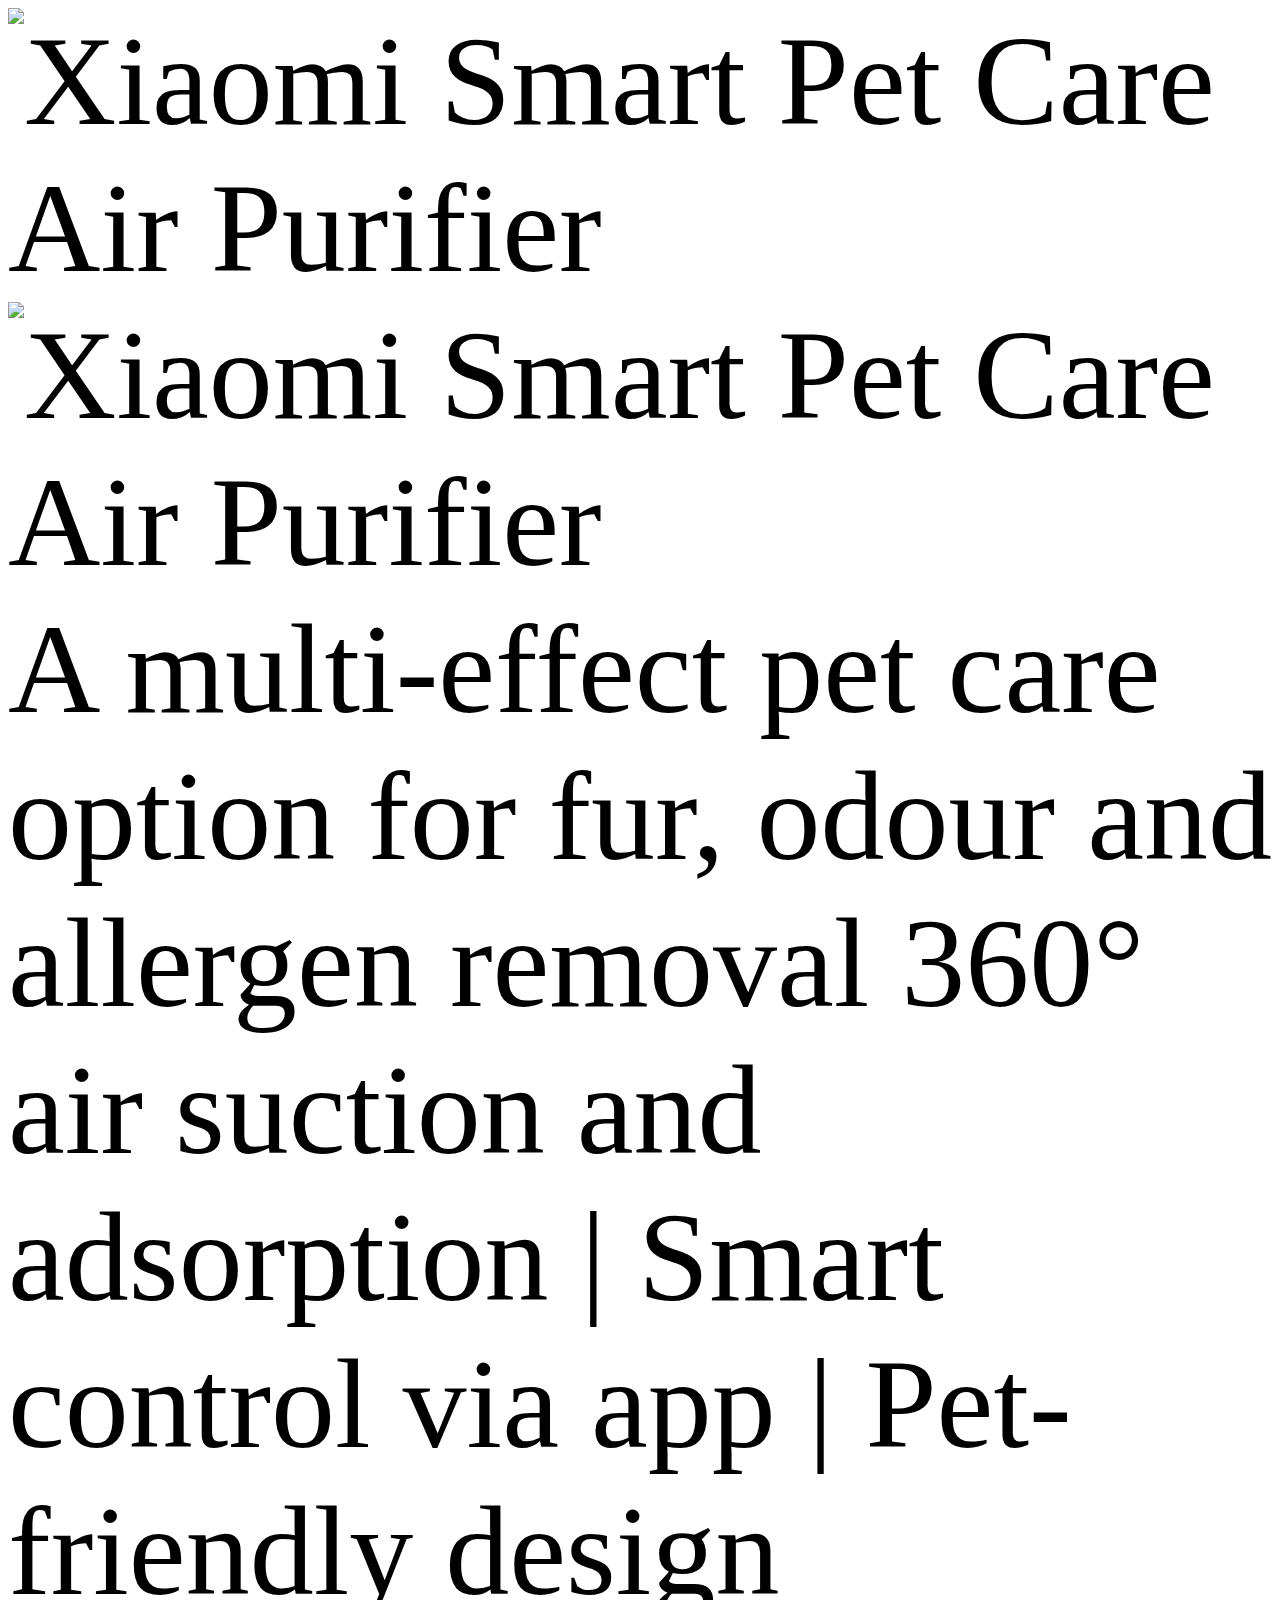
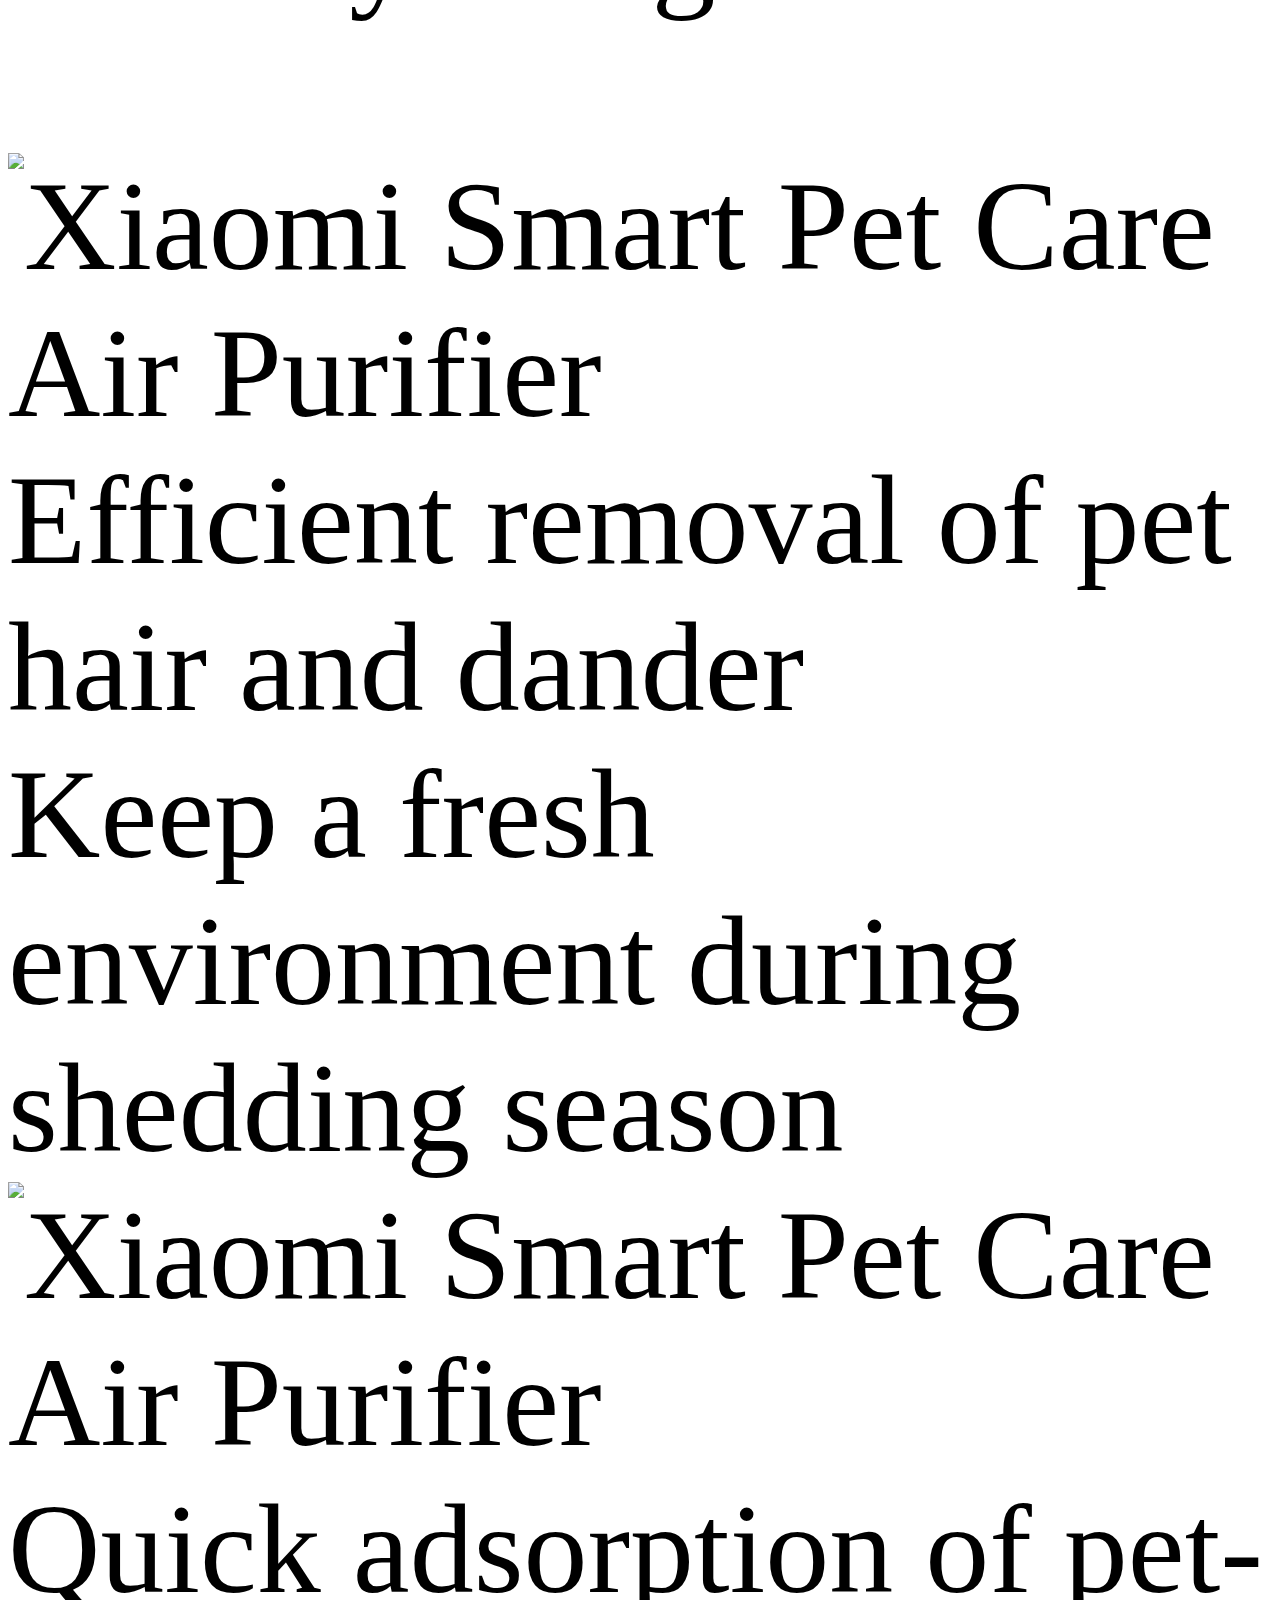
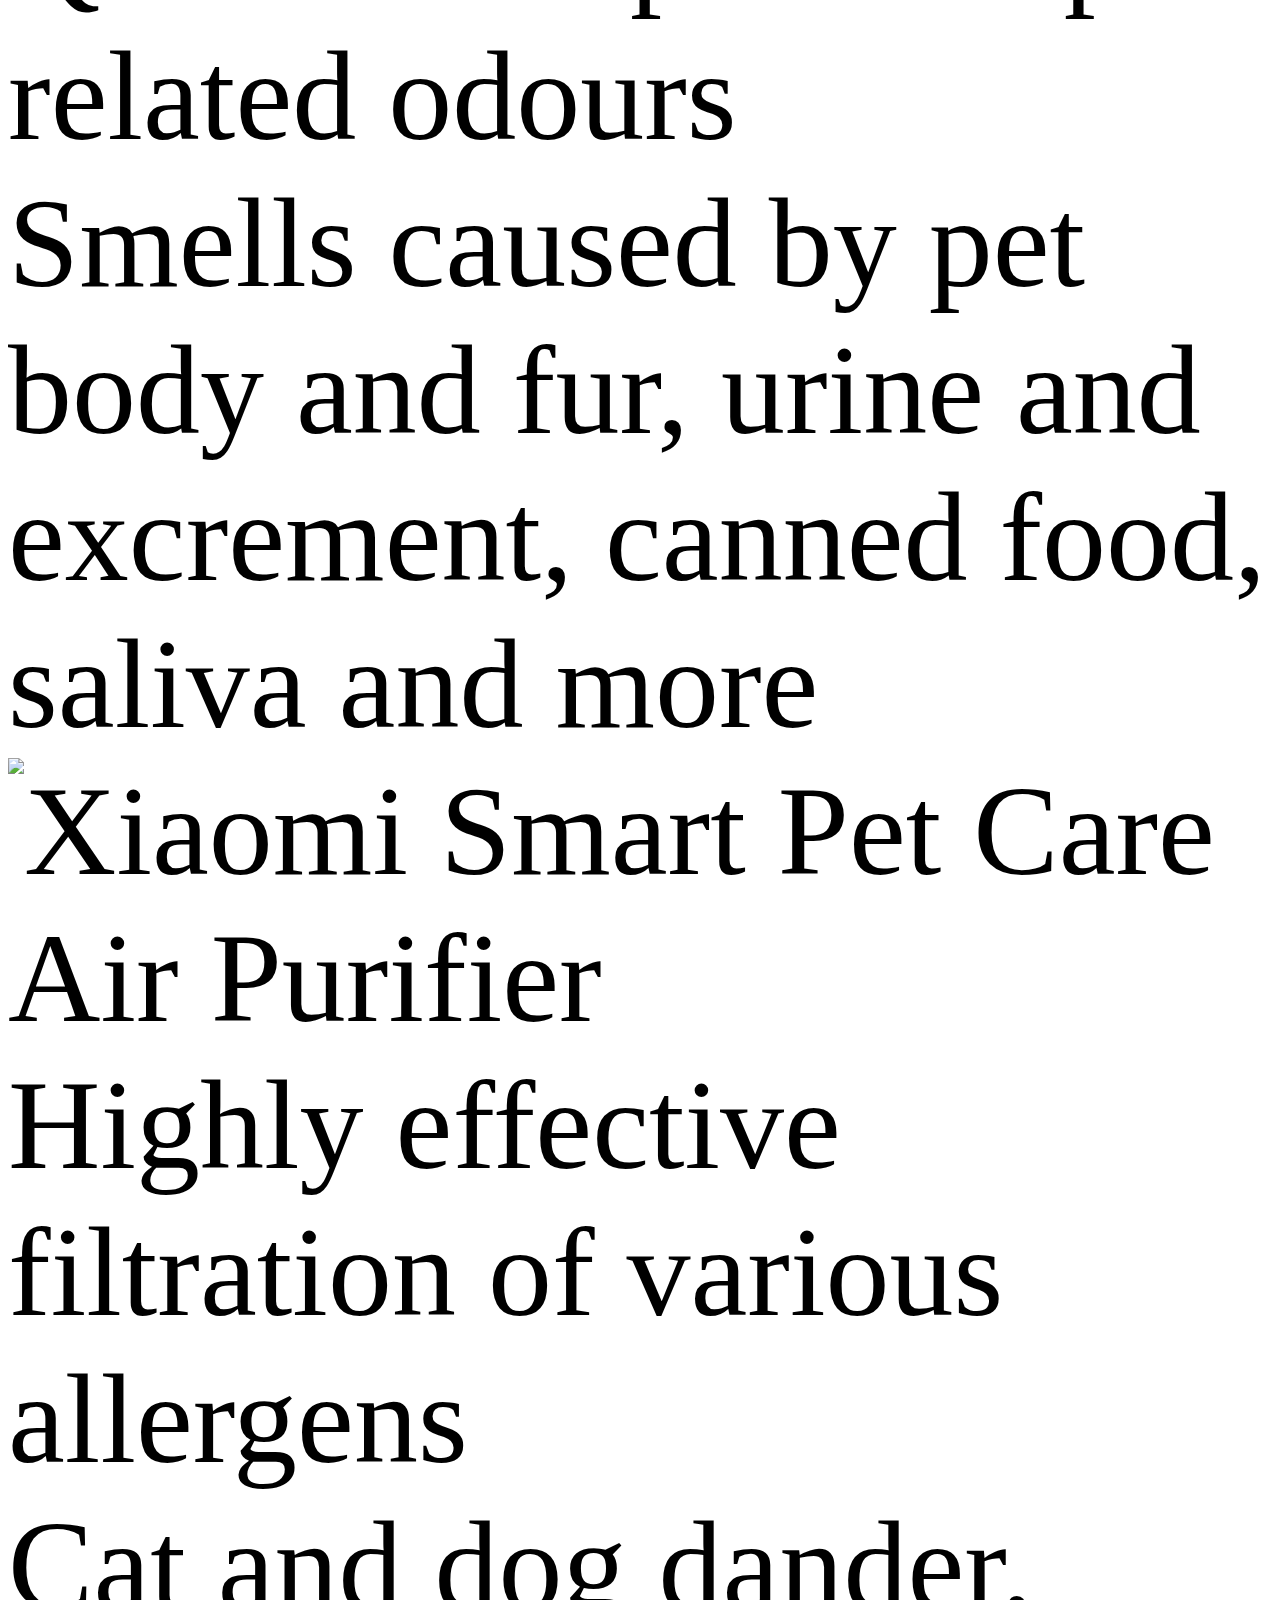
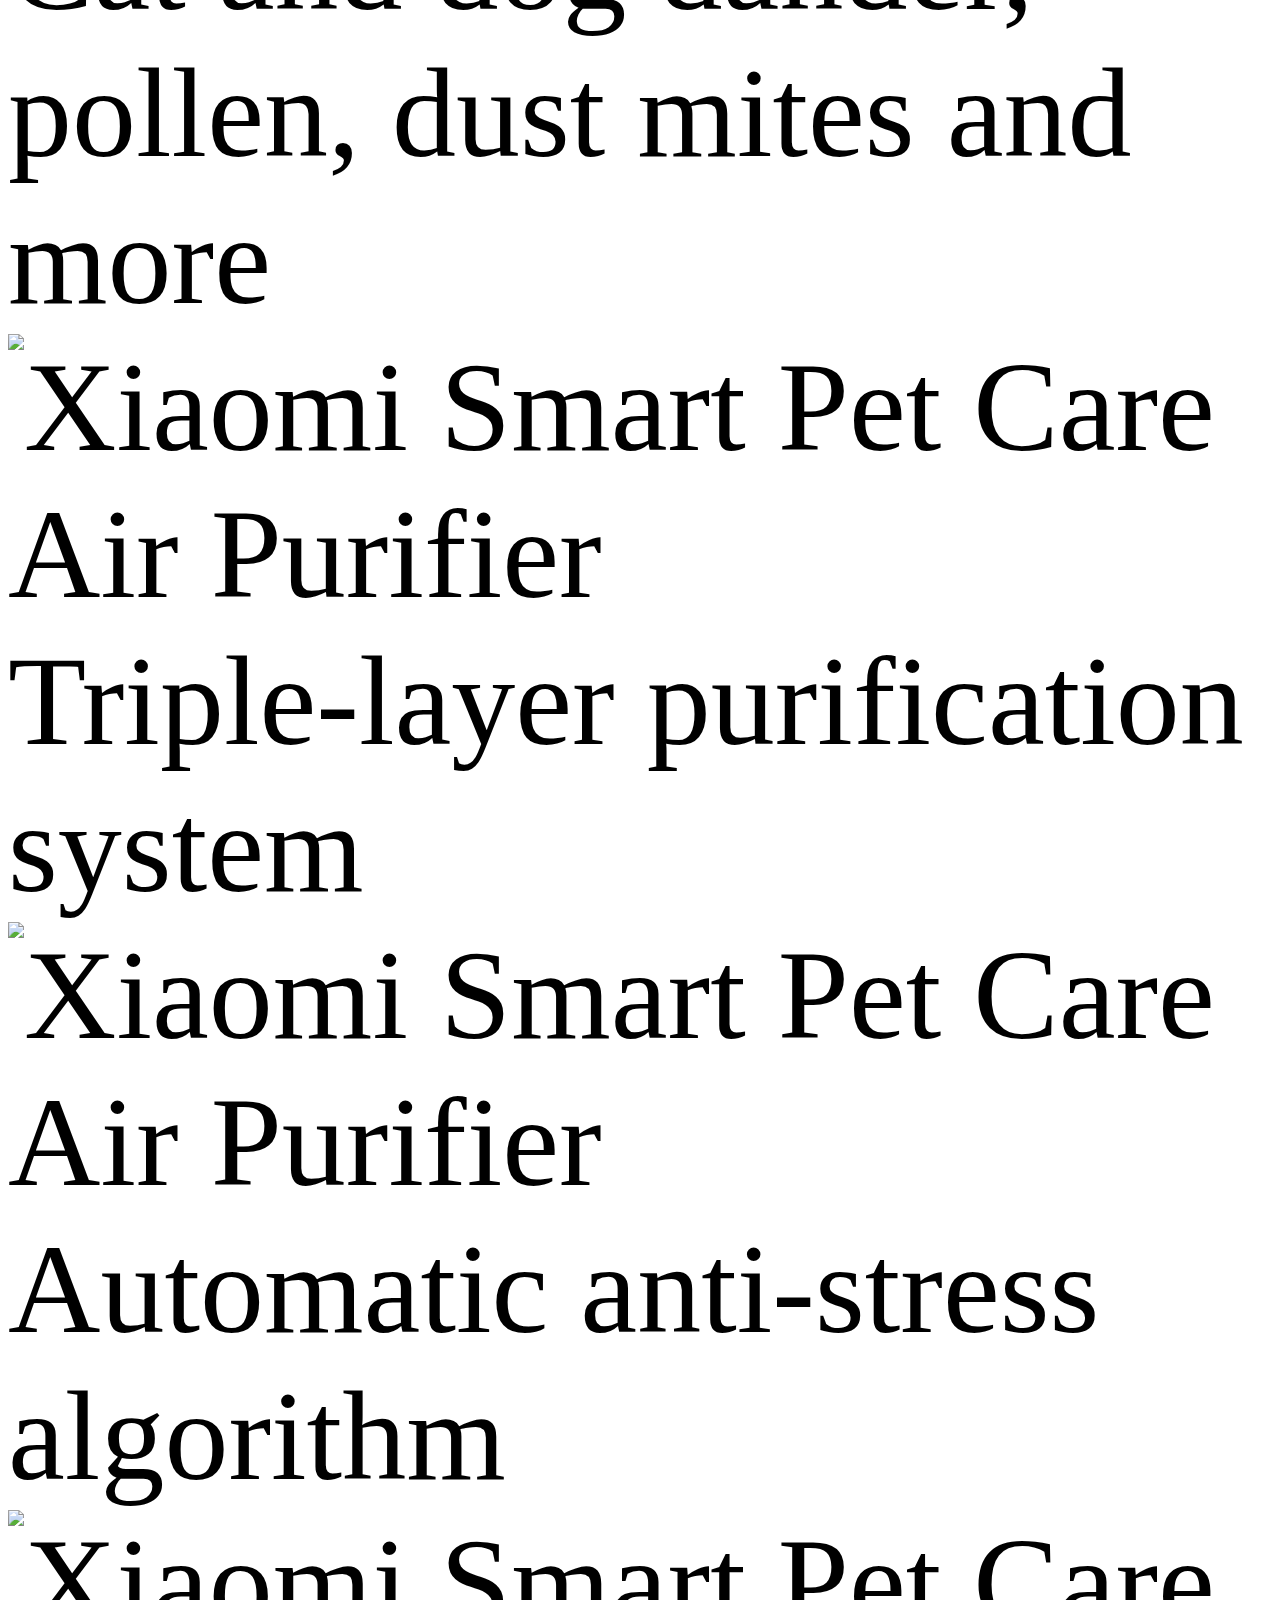
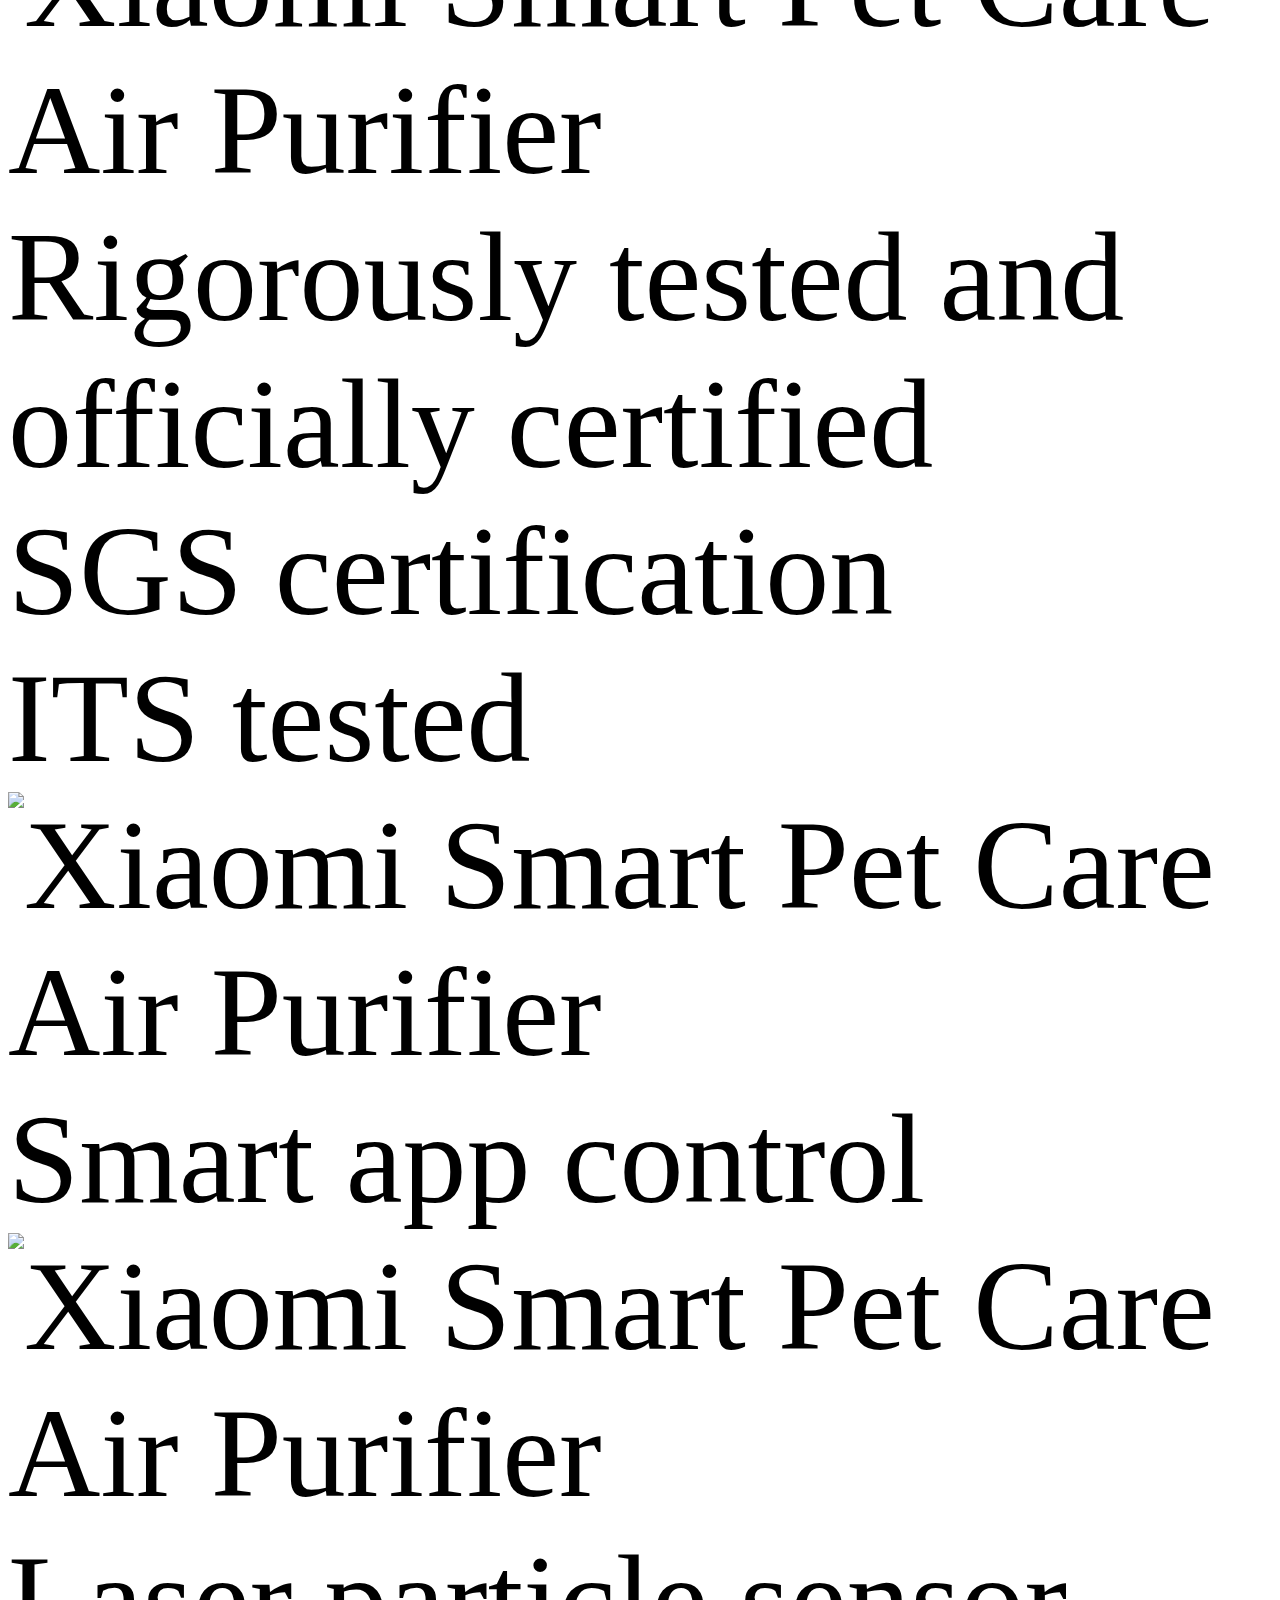
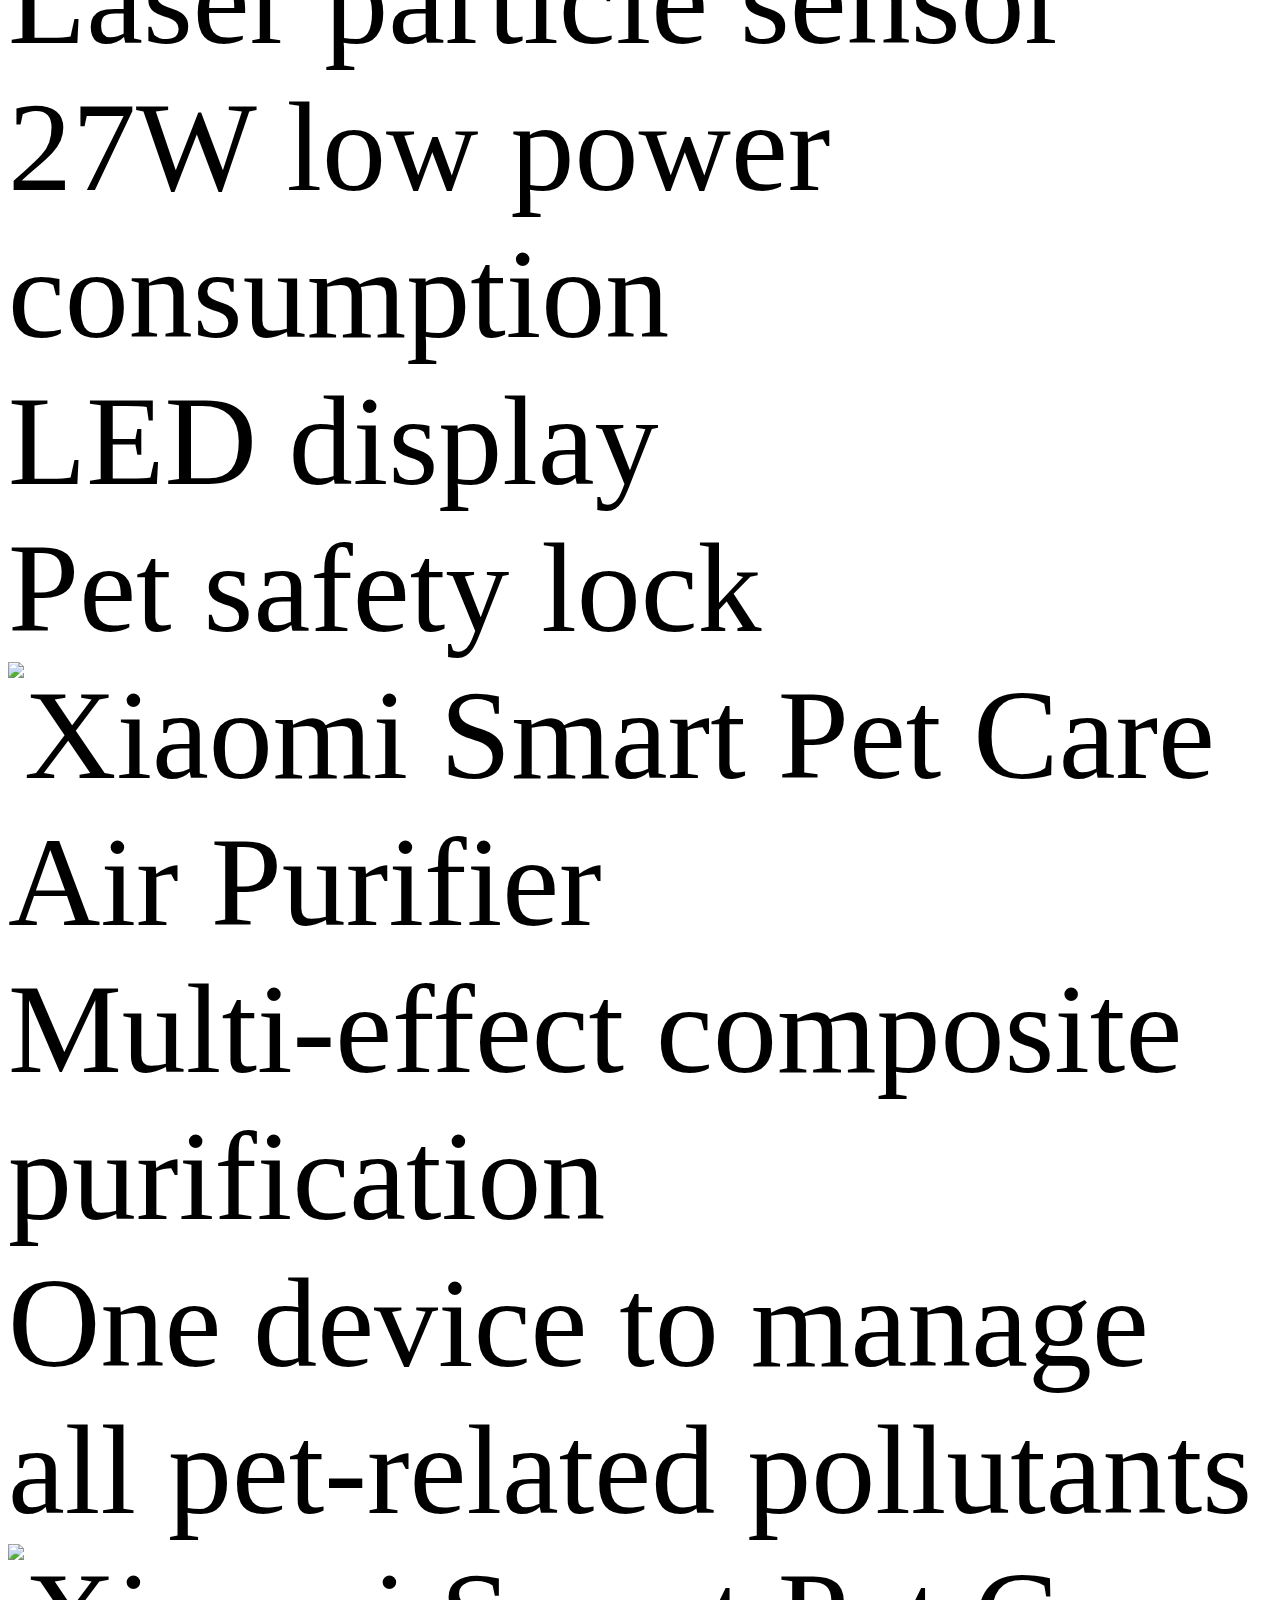
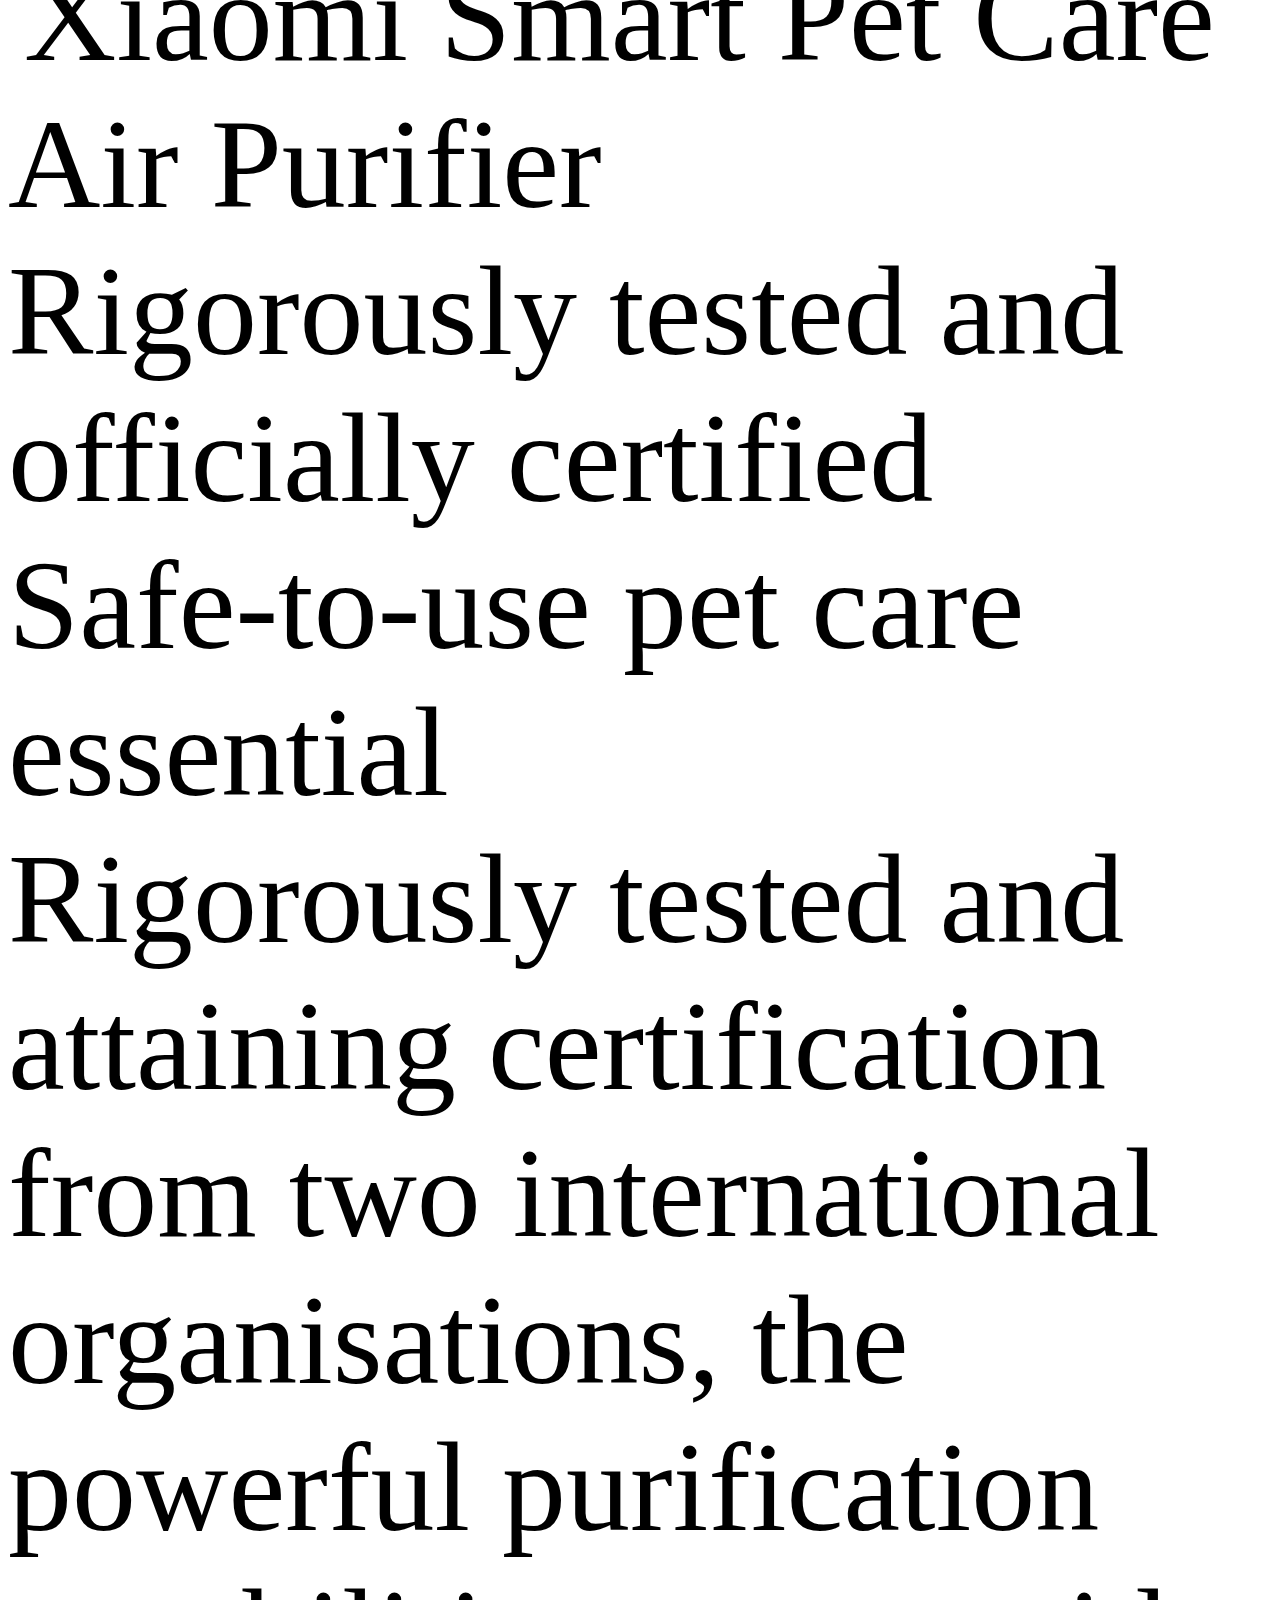
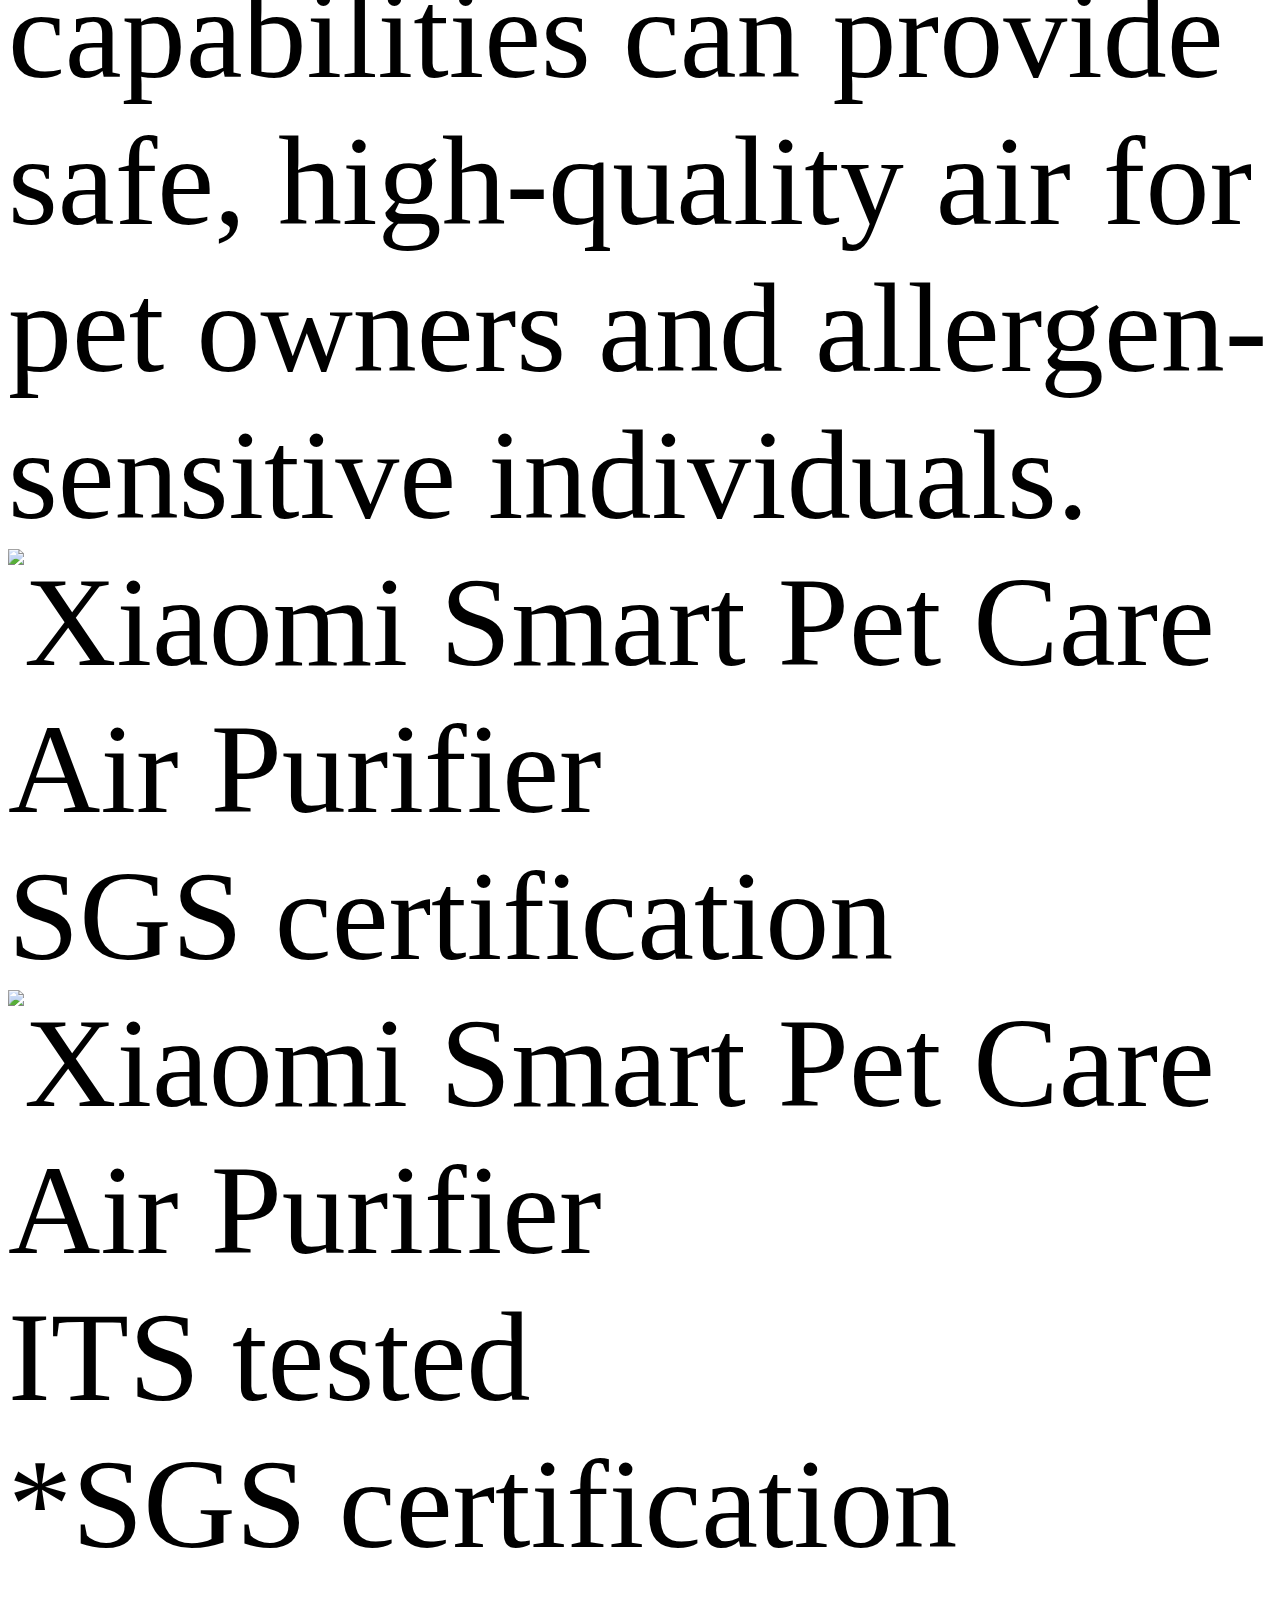
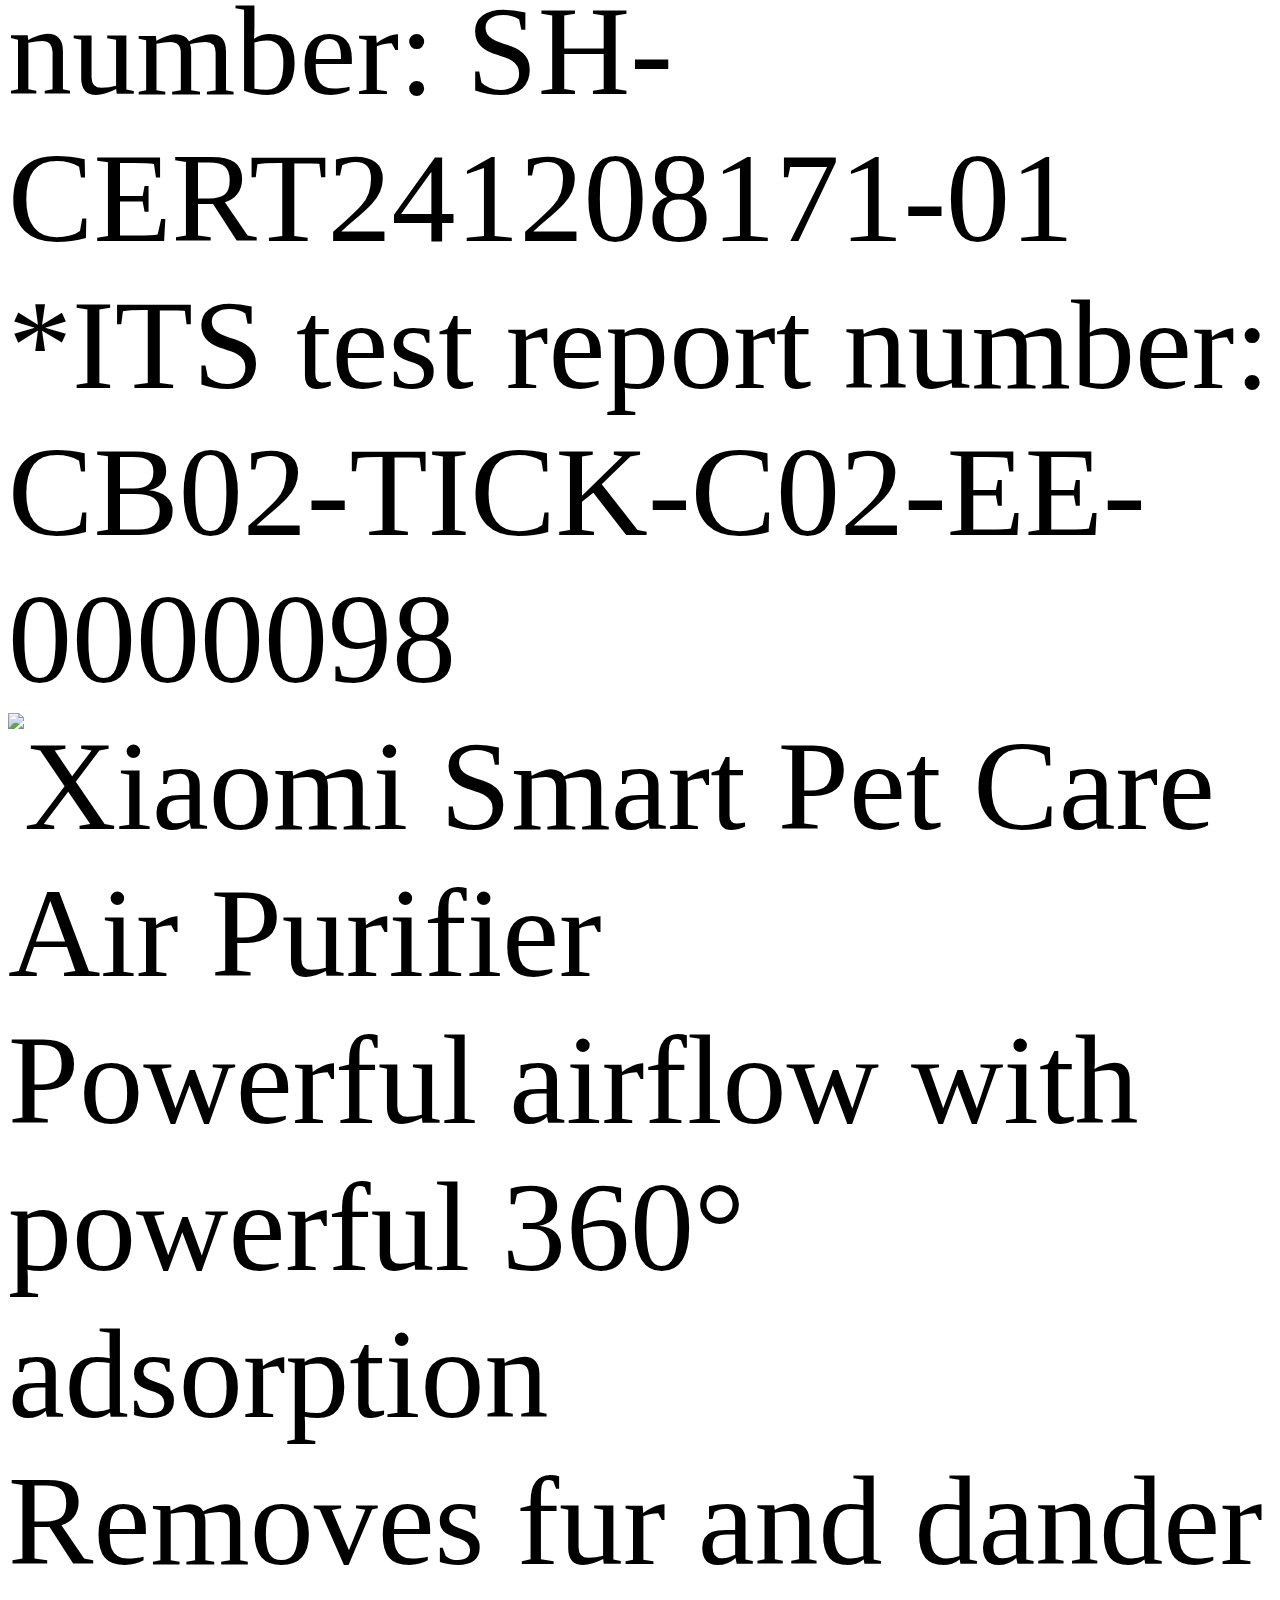
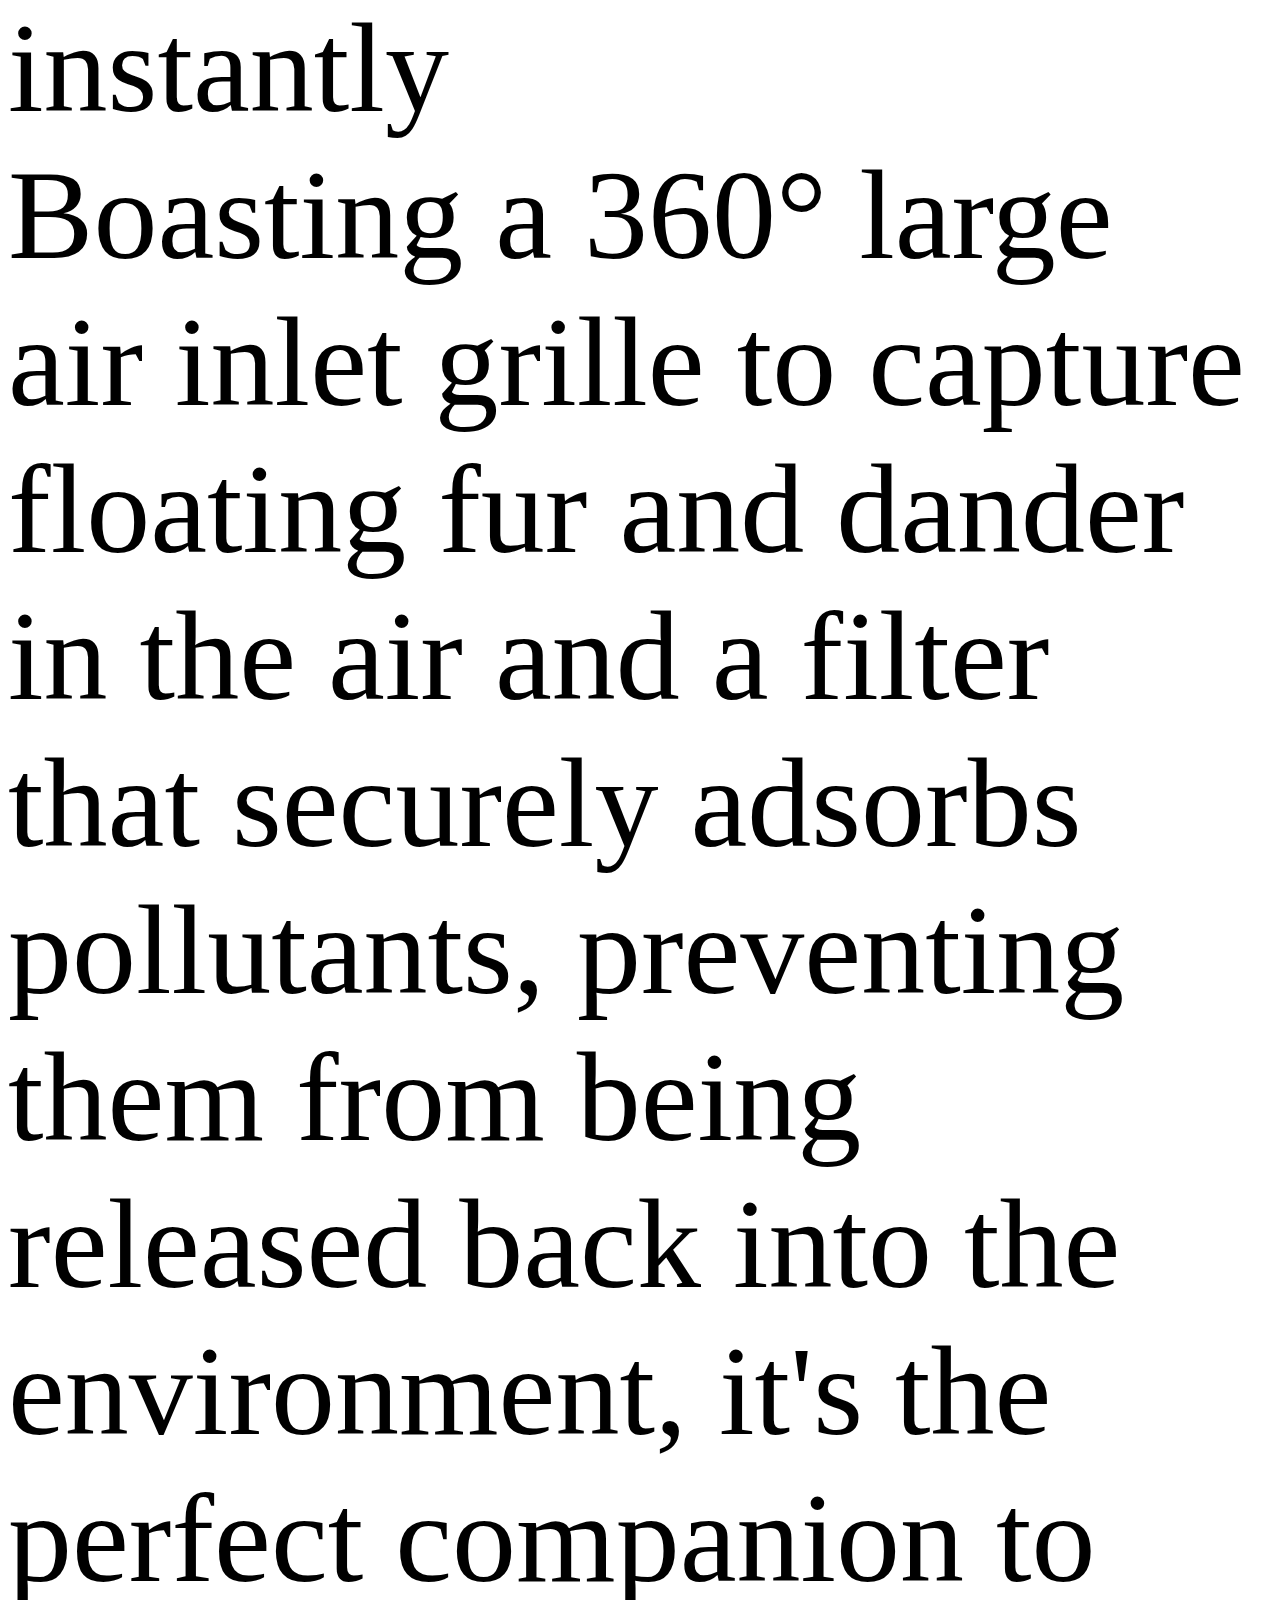
==== commit 51fef9e1: "vs01" ====
--- a/index.html
+++ b/index.html
@@ -1,268 +1,533 @@
-
 <!DOCTYPE html>
 <html xml:lang="en" lang="en">
+
 <head>
-  <meta charset="UTF-8">
-  <meta name="viewport" content="width=device-width,initial-scale=1,maximum-scale=1,minimum-scale=1,user-scalable=no">
-  <title>Xiaomi Smart Pet Care Air Purifier - Xiaomi Global</title>
-  <meta http-equiv="X-UA-Compatible" content="ie=edge">
-  <meta name="title" content="Xiaomi Smart Pet Care Air Purifier - Xiaomi Global"/>
-  <meta name="description" content="Xiaomi Smart Pet Care Air Purifier: 360° air suction and adsorption | Smart control via app | Pet-friendly design, Efficient removal of pet hair and dander, Keep a fresh environment during shedding season"/>
-
-  
-
-  <meta name="theme-color" content="#fff">
-  <meta name="color-scheme" content="light">
-  <meta name="apple-mobile-web-app-capable" content="yes">
-  <meta name="apple-mobile-web-app-status-bar-style" content="black">
-  <meta name="referrer" content="no-referrer-when-downgrade">
-  <link rel="dns-prefetch" href="//i01.appmifile.com/">
-  <link rel="dns-prefetch" href="//i02.appmifile.com/">
-  <link rel="dns-prefetch" href="//i05.appmifile.com/">
-  <link rel="dns-prefetch" href="//s01.appmifile.com/">
-  <link rel="dns-prefetch" href="//s03.appmifile.com/">
-  <link rel="dns-prefetch" href="//s05.appmifile.com/">
-  <link rel="preconnect" href="https://i02.appmifile.com"/>
-  <link rel="stylesheet" href="https://i02.appmifile.com/i18n/fonts/MiSansLatin/index.css"/>
-
-  <link data-react-helmet="true" rel="canonical" href="https://www.mi.com/global/product/xiaomi-smart-pet-care-air-purifier/"/>
-  
-  <link data-react-helmet="true" rel="alternate" hreflang="x-default" href="https://www.mi.com/global/product/xiaomi-smart-pet-care-air-purifier/"/><link data-react-helmet="true" rel="alternate" hreflang="global" href="https://www.mi.com/global/product/xiaomi-smart-pet-care-air-purifier/"/>
-
-  
-  <meta property="og:image" content="//i02.appmifile.com/573_operatorx_operatorx_opx/20/01/2025/0f6216f41ef40613fb99530e9800b48f.png">
-  <meta property="og:type" content="website">
-  <meta property="og:site_name" content="Xiaomi">
-  <meta property="og:locale" content="en-001">
-  <meta property="og:title" content="Xiaomi Smart Pet Care Air Purifier - Xiaomi Global"/>
-  <meta property="og:description" content="Xiaomi Smart Pet Care Air Purifier: 360° air suction and adsorption | Smart control via app | Pet-friendly design, Efficient removal of pet hair and dander, Keep a fresh environment during shedding season"/>
-  <meta property="og:country-name" content="Global Home"/>
-  <meta itemprop="name" content="Xiaomi global">
-  <meta itemprop="image" content="//i02.appmifile.com/573_operatorx_operatorx_opx/20/01/2025/0f6216f41ef40613fb99530e9800b48f.png">
-  
-  <meta itemprop="keywords" content="Xiaomi Global, Xiaomi Global Official, Buy Xiaomi Smart Pet Care Air Purifier">
-  <meta itemprop="description" content="Xiaomi Smart Pet Care Air Purifier: 360° air suction and adsorption | Smart control via app | Pet-friendly design, Efficient removal of pet hair and dander, Keep a fresh environment during shedding season"/>
-
-  <meta name="twitter:card" content="summary_large_image">
-  
-  
-  
-  <meta name="twitter:title" content="Xiaomi Smart Pet Care Air Purifier - Xiaomi Global">
-  <meta name="twitter:description" content="Xiaomi Smart Pet Care Air Purifier: 360° air suction and adsorption | Smart control via app | Pet-friendly design, Efficient removal of pet hair and dander, Keep a fresh environment during shedding season">
-  <meta name="twitter:image" content="//i02.appmifile.com/573_operatorx_operatorx_opx/20/01/2025/0f6216f41ef40613fb99530e9800b48f.png"/>
-
-  <link rel="shortcut icon" href="https://i02.appmifile.com/i18n/scm/favicon.ico">
-  <link rel="icon" type="image/png" sizes="192x192" href="https://i02.appmifile.com/i18n/scm/favicon.png">
-  <link rel="apple-touch-icon-precomposed" sizes="196x196" href="https://i02.appmifile.com/i18n/scm/favicon.png">
-
-  
-    
-    <link href="https://www.mi.com/sgp/spps_files/product/2.24.29/pc_v4/xiaomi-smart-pet-care-air-purifier/css/public.chunk.css" rel="stylesheet">
-  
-    
-    <link href="https://www.mi.com/sgp/spps_files/product/2.24.29/pc_v4/xiaomi-smart-pet-care-air-purifier/css/main.css" rel="stylesheet">
-  
-
-  
-  
-
-  <script type="application/ld+json">{"@context":"http://schema.org/","@type":"Product","name":"Xiaomi Smart Pet Care Air Purifier","image":["https://i02.appmifile.com/573_operatorx_operatorx_opx/20/01/2025/0f6216f41ef40613fb99530e9800b48f.png"],"description":"Xiaomi Smart Pet Care Air Purifier: 360° air suction and adsorption | Smart control via app | Pet-friendly design, Efficient removal of pet hair and dander, Keep a fresh environment during shedding season","brand":{"@type":"Brand","name":"Xiaomi"}}</script><script type="application/ld+json">{"@context":"http://schema.org/","@type":"BreadcrumbList","itemListElement":[{"@type":"ListItem","position":1,"name":"Mi Global Home","item":"https://s01.appmifile.com/global/"},{"@type":"ListItem","position":2,"name":"xiaomi-smart-pet-care-air-purifier","item":"https://s01.appmifile.com/global/product/xiaomi-smart-pet-care-air-purifier/"}]}</script>
-
-  
-  
-  
-    
-    <script>!function(e,t,a,n,g){e[n]=e[n]||[],e[n].push({"gtm.start":(new Date).getTime(),event:"gtm.js"});var m=t.getElementsByTagName(a)[0],r=t.createElement(a);r.async=!0,r.src="https://www.googletagmanager.com/gtm.js?id=GTM-N7BDPG6",m.parentNode.insertBefore(r,m)}(window,document,"script","dataLayer")</script>
-  
-  
-  <script>!function(e,t){var i=t.documentElement;t.body;function n(){var t=i.clientWidth,n=t>=1226?t/10:122.6;i.style.fontSize=n+"px",e.rootFontSize=n,e.oriRootFontSize=256}if(e.addEventListener("resize",(function(){n()}),!1),e.addEventListener("pageshow",(function(e){e.persisted&&n()}),!1),n(),e.devicePixelRatio&&e.devicePixelRatio>=2){var o=t.createElement("div"),d=t.createElement("body");o.style.border="0.5px solid transparent",d.appendChild(o),i.appendChild(d),1===o.offsetHeight&&i.classList.add("hairlines"),i.removeChild(d)}}(window,document)</script>
-
-
-  <style>#truste-consent-required{display:none}</style>
-
-
-
-
-                              <script>!function(e){var n="https://s.go-mpulse.net/boomerang/";if("False"=="True")e.BOOMR_config=e.BOOMR_config||{},e.BOOMR_config.PageParams=e.BOOMR_config.PageParams||{},e.BOOMR_config.PageParams.pci=!0,n="https://s2.go-mpulse.net/boomerang/";if(window.BOOMR_API_key="CGK7X-KWLZ2-9JBMW-YPK4H-NXS33",function(){function e(){if(!o){var e=document.createElement("script");e.id="boomr-scr-as",e.src=window.BOOMR.url,e.async=!0,i.parentNode.appendChild(e),o=!0}}function t(e){o=!0;var n,t,a,r,d=document,O=window;if(window.BOOMR.snippetMethod=e?"if":"i",t=function(e,n){var t=d.createElement("script");t.id=n||"boomr-if-as",t.src=window.BOOMR.url,BOOMR_lstart=(new Date).getTime(),e=e||d.body,e.appendChild(t)},!window.addEventListener&&window.attachEvent&&navigator.userAgent.match(/MSIE [67]\./))return window.BOOMR.snippetMethod="s",void t(i.parentNode,"boomr-async");a=document.createElement("IFRAME"),a.src="about:blank",a.title="",a.role="presentation",a.loading="eager",r=(a.frameElement||a).style,r.width=0,r.height=0,r.border=0,r.display="none",i.parentNode.appendChild(a);try{O=a.contentWindow,d=O.document.open()}catch(_){n=document.domain,a.src="javascript:var d=document.open();d.domain='"+n+"';void(0);",O=a.contentWindow,d=O.document.open()}if(n)d._boomrl=function(){this.domain=n,t()},d.write("<bo"+"dy onload='document._boomrl();'>");else if(O._boomrl=function(){t()},O.addEventListener)O.addEventListener("load",O._boomrl,!1);else if(O.attachEvent)O.attachEvent("onload",O._boomrl);d.close()}function a(e){window.BOOMR_onload=e&&e.timeStamp||(new Date).getTime()}if(!window.BOOMR||!window.BOOMR.version&&!window.BOOMR.snippetExecuted){window.BOOMR=window.BOOMR||{},window.BOOMR.snippetStart=(new Date).getTime(),window.BOOMR.snippetExecuted=!0,window.BOOMR.snippetVersion=12,window.BOOMR.url=n+"CGK7X-KWLZ2-9JBMW-YPK4H-NXS33";var i=document.currentScript||document.getElementsByTagName("script")[0],o=!1,r=document.createElement("link");if(r.relList&&"function"==typeof r.relList.supports&&r.relList.supports("preload")&&"as"in r)window.BOOMR.snippetMethod="p",r.href=window.BOOMR.url,r.rel="preload",r.as="script",r.addEventListener("load",e),r.addEventListener("error",function(){t(!0)}),setTimeout(function(){if(!o)t(!0)},3e3),BOOMR_lstart=(new Date).getTime(),i.parentNode.appendChild(r);else t(!1);if(window.addEventListener)window.addEventListener("load",a,!1);else if(window.attachEvent)window.attachEvent("onload",a)}}(),"".length>0)if(e&&"performance"in e&&e.performance&&"function"==typeof e.performance.setResourceTimingBufferSize)e.performance.setResourceTimingBufferSize();!function(){if(BOOMR=e.BOOMR||{},BOOMR.plugins=BOOMR.plugins||{},!BOOMR.plugins.AK){var n=""=="true"?1:0,t="",a="rjpdmyqccl4o4z76tybq-f-1e5f14937-clientnsv4-s.akamaihd.net",i="false"=="true"?2:1,o={"ak.v":"39","ak.cp":"941902","ak.ai":parseInt("604632",10),"ak.ol":"0","ak.cr":13,"ak.ipv":4,"ak.proto":"h2","ak.rid":"a92e1c7","ak.r":47182,"ak.a2":n,"ak.m":"dscd","ak.n":"ff","ak.bpcip":"138.94.54.0","ak.cport":61004,"ak.gh":"2.16.166.238","ak.quicv":"","ak.tlsv":"tls1.3","ak.0rtt":"","ak.0rtt.ed":"","ak.csrc":"-","ak.acc":"","ak.t":"1744739843","ak.ak":"hOBiQwZUYzCg5VSAfCLimQ==/qaKSo7TaGr202oVDX5SWbmQPlofelhIWi8wSHygNO6uJZ6lBsHK6xOG9/sxkX0gaA451sZMAC7VO3JGhhIeAuLuiKSLsROFDLWU/4a0BbTbKQyFtksFONVxesU9Cnwmf35TKoqwSnWyY2B2Us87L6tLlO3VPdftyTJrgFR8lWcp7fTHs9eZIg1EV4zqmCXipla8jY/6U68tv+ugJPHN5THqp+Sn2xCBPhXmYouJLmD9fVBTEZYUdFhQDn/xvWre87wrS5FyYfkWss0cVGCEVTulwOVk6QJPtF5OxV10LJ+T8TYEhN3j+8pAuu2YMal3KVxBrO3eZG6QavYA7L3DJDpuEcHyQYv0f/hZZBNxkugZezfzeACIjYKDUD3w1Hu7RnVEtRwPPsJJXSVfmJPHdBmN0OrpMqVs67P92pfQnck=","ak.pv":"91","ak.dpoabenc":"","ak.tf":i};if(""!==t)o["ak.ruds"]=t;var r={i:!1,av:function(n){var t="http.initiator";if(n&&(!n[t]||"spa_hard"===n[t]))o["ak.feo"]=void 0!==e.aFeoApplied?1:0,BOOMR.addVar(o)},rv:function(){var e=["ak.bpcip","ak.cport","ak.cr","ak.csrc","ak.gh","ak.ipv","ak.m","ak.n","ak.ol","ak.proto","ak.quicv","ak.tlsv","ak.0rtt","ak.0rtt.ed","ak.r","ak.acc","ak.t","ak.tf"];BOOMR.removeVar(e)}};BOOMR.plugins.AK={akVars:o,akDNSPreFetchDomain:a,init:function(){if(!r.i){var e=BOOMR.subscribe;e("before_beacon",r.av,null,null),e("onbeacon",r.rv,null,null),r.i=!0}return this},is_complete:function(){return!0}}}}()}(window);</script></head>
+
+<meta charset="UTF-8">
+<meta name="viewport" content="width=device-width,initial-scale=1,maximum-scale=1,minimum-scale=1,user-scalable=no">
+<title>Xiaomi Smart Pet Care Air Purifier - Xiaomi Global</title>
+<meta http-equiv="X-UA-Compatible" content="ie=edge">
+<meta name="title" content="Xiaomi Smart Pet Care Air Purifier - Xiaomi Global" />
+
+<link rel="stylesheet" href="https://i02.appmifile.com/i18n/fonts/MiSansLatin/index.css" />
+<link href="https://www.mi.com/sgp/spps_files/product/2.24.29/pc_v4/xiaomi-smart-pet-care-air-purifier/css/public.chunk.css" rel="stylesheet">
+<link href="https://www.mi.com/sgp/spps_files/product/2.24.29/pc_v4/xiaomi-smart-pet-care-air-purifier/css/main.css" rel="stylesheet">
+
+<script>!function (e, t) { var i = t.documentElement; t.body; function n() { var t = i.clientWidth, n = t >= 1226 ? t / 10 : 122.6; i.style.fontSize = n + "px", e.rootFontSize = n, e.oriRootFontSize = 256 } if (e.addEventListener("resize", (function () { n() }), !1), e.addEventListener("pageshow", (function (e) { e.persisted && n() }), !1), n(), e.devicePixelRatio && e.devicePixelRatio >= 2) { var o = t.createElement("div"), d = t.createElement("body"); o.style.border = "0.5px solid transparent", d.appendChild(o), i.appendChild(d), 1 === o.offsetHeight && i.classList.add("hairlines"), i.removeChild(d) } }(window, document)</script>
+
+</head>
 
 <body>
-<div id="root"><div class="global" data-reactroot=""><div class="xm-layout product_v4 xm-layout--pc"><div class="xm-page-area"><section class="site-slide-menu show"><input type="checkbox" class="site-slide-menu__controller" id="site-slide-menu__controller"/><label for="site-slide-menu__controller" class="site-slide-menu__overlay"></label><div class="site-slide-menu__wrapper"><div class="site-slide-menu__card"><div class="site-slide-menu__header"><div class="header__content"><div class="header__back "><i class="micon micon-back back__icon"></i><span class="back__content"></span></div><button class="mi-btn-v4rd mi-btn-v4rd--icon mi-btn-v4rd--normal mi-btn-v4rd--light header__close"><label for="site-slide-menu__controller" class="close__label"><i class="micon micon-clear close__icon"></i></label></button></div></div><div class="site-slide-menu__content"><a class="content__user" href="https://account.xiaomi.com/" target="_self" title="user avatar"><div class="content__user-info"><div class="user-info__avatar-wrapper"><div class="user-info__avatar user-info__avatar-base"><div class="user-info__avatar" style="background-image:url(//i01.appmifile.com/webfile/globalimg/pandora/user-head/user-avatar-v4-default.png)"></div><svg height="0" width="0" style="display:block"><defs><path id="svgBasePath" d="M0.5,0 C0.33401568541666665,0 0.1981686275,0.010623529416666666 0.103860784375,0.104845098125 C0.0095745098125,0.19905294124999998 0,0.334686275 0,0.500486275 C0,0.6662843145833334 0.0095745098125,0.801986275 0.10389999999999999,0.8962098041666667 C0.19821176479166666,0.9904627458333333 0.3340294125,1 0.5,1 C0.6659666666666667,1 0.801786275,0.9904627458333333 0.8961,0.8962098041666667 C0.99040784375,0.8019588229166666 1,0.6662843145833334 1,0.500486275 C1,0.33447451041666665 0.9902980395833333,0.19868627458333332 0.8957725499999999,0.10447843145833334 C0.8014196083333333,0.0104960784375 0.6657705875000001,0 0.5,0 Z"></path><clipPath id="svgClipPath" clipPathUnits="objectBoundingBox"><use xlink:href="#svgBasePath"></use></clipPath></defs></svg></div></div><span class="user-info__nickname">Log in / Register</span></div><i class="micon micon-forward"></i></a><nav class="content__navigation--main" aria-label="Main"><ul class="nav__link-list"></ul></nav><nav class="content__navigation--footer" aria-label="Footer"></nav></div><div class="sub-content"></div></div></div></section><header class="site-header-v4rd" role="banner"><nav class="site-container site-header-v4rd__navigation" aria-label="Main"><div class="navigation__logo" style="max-width:32px;max-height:32px"><a class="logo__link" href="//www.mi.com/global/" aria-label="Xiaomi" title="Xiaomi"><svg class="logo__mi" viewBox="0 0 112 112" version="1.1"><g fill="#ff6900"><path d="M100.326,11.702 C89.76,1.176 74.566,0 56,0 C37.41,0 22.194,1.19 11.632,11.744 C1.072,22.294 0,37.486 0,56.054 C0,74.626 1.072,89.822 11.636,100.376 C22.198,110.932 37.412,112 56,112 C74.588,112 89.8,110.932 100.362,100.376 C110.926,89.82 112,74.626 112,56.054 C112,37.462 110.914,22.254 100.326,11.702 L100.326,11.702 Z"></path></g><g fill="#ffffff"><path class="logo__home" d="M57.8054292,26.743366 L57.931608,26.8782679 L81.3680343,53.7784796 C82.7703315,55.3874915 81.6885448,57.872013 79.5991142,57.9952335 L79.4364262,58 L76,58 L76,71.3345882 C76,75.0164706 72.9809524,78 69.2552381,78 L42.7447619,78 C39.0190476,78 36,75.0164706 36,71.3345882 L36,58 L32.5635738,58 C30.4234399,58 29.2530924,55.5557037 30.5289714,53.903922 L30.6319657,53.7784796 L54.068392,26.8782679 C55.0457355,25.754085 56.766743,25.7091177 57.8054292,26.743366 Z M200.6006,34.56 C200.9866,34.56 201.3066,34.87 201.3066,35.252 L201.3066,76.754 C201.3066,77.13 200.9866,77.442 200.6006,77.442 L191.5066,77.442 C191.1166,77.442 190.8006,77.13 190.8006,76.754 L190.8006,35.252 C190.8006,34.87 191.1166,34.56 191.5066,34.56 L200.6006,34.56 Z M161.1406,34.56 C168.0006,34.56 175.1726,34.874 178.7086,38.414 C182.188558,41.897875 182.564028,48.8333125 182.578162,55.5684076 L182.5786,76.754 C182.5786,77.13 182.2626,77.442 181.8726,77.442 L172.7826,77.442 C172.3926,77.442 172.0746,77.13 172.0746,76.754 L172.0746,55.204 C172.0646,51.442 171.8486,47.576 169.9086,45.63 C168.2386,43.956 165.1226,43.572 161.8826,43.492 L145.4026,43.492 C145.0146,43.492 144.6986,43.804 144.6986,44.18 L144.6986,76.754 C144.6986,77.13 144.3786,77.442 143.9906,77.442 L134.8926,77.442 C134.5046,77.442 134.1906,77.13 134.1906,76.754 L134.1906,35.252 C134.1906,34.87 134.5046,34.56 134.8926,34.56 L161.1406,34.56 Z M163.1766,51.088 C163.5626,51.088 163.8766,51.398 163.8766,51.776 L163.8766,76.754 C163.8766,77.13 163.5626,77.442 163.1766,77.442 L153.6246,77.442 C153.2326,77.442 152.9166,77.13 152.9166,76.754 L152.9166,51.776 C152.9166,51.398 153.2326,51.088 153.6246,51.088 L163.1766,51.088 Z M59.2999404,54 L52.6952892,54 C51.2597451,54 50.0896172,55.1942589 50.0049103,56.6981405 L50,56.872989 L50,63.127011 C50,64.6534011 51.1169596,65.9041929 52.530874,65.9947504 L52.6952892,66 L59.2999404,66 C60.7354844,66 61.910036,64.8057411 61.9950706,63.3018595 L62,63.127011 L62,56.872989 C62,55.2878916 60.7906977,54 59.2999404,54 Z"></path></g></svg></a></div><ul class="navigation__group navigation__shortcut"><li class="navigation__item shortcut__item"><button class="mi-btn-v4rd mi-btn-v4rd--icon mi-btn-v4rd--normal mi-btn-v4rd--light navigation__link"><div class="shortcut__item--wrapper"><i class="micon micon-search-glass shortcut__icon"></i></div></button></li><li class="navigation__item shortcut__item shortcut__item-menu"><label for="site-slide-menu__controller" class="navigation__link"><div class="shortcut__item--wrapper"><i class="micon micon-menu shortcut__icon"></i></div></label></li></ul></nav></header><div class="xm-navbar"><div class="xm-navbar__container"><div class="xm-navbar__title"><h1><span data-key="" class="xm-text header" data-type="text" data-id="79u5rsxr5y">Xiaomi Smart Pet Care Air Purifier</span></h1></div><div class="xm-related"><div class="xm-related__container"><div class="xm-related__title" data-id="5w5rvv40ha1related"><ul></ul></div></div></div><div class="xm-navbar__nav" data-id="5w5rvv40ha1"><ul class=""><li class="xm-navbar__nav-item"><a href="//www.mi.com/global/product/xiaomi-smart-pet-care-air-purifier/" target="_self" class="" id="nav-overview">Overview</a></li><li class="xm-navbar__nav-item"><a href="//www.mi.com/global/product/xiaomi-smart-pet-care-air-purifier/specs/" target="_self" class="" id="nav-specs">Specs</a></li><li class="xm-navbar__nav-item"><div id="buy-root"></div></li></ul></div></div></div><main class="fly-birds-page_c970b7e23f div1"><div class="section div2 lazy" data-type="bg" data-id="li9cfs8kzu" data-background-image=""><picture class="xm-picture image3"><source class="" type="image/webp" srcSet="https://i02.appmifile.com/mi-com-product/fly-birds/xiaomi-smart-pet-care-air-purifier/pc/7b287ec84b2fb510f742dbe4acfef408.jpg?f=webp"/><img alt="Xiaomi Smart Pet Care Air Purifier" class="xm-img" data-id="kdnxtbcdjp" src="https://i02.appmifile.com/mi-com-product/fly-birds/xiaomi-smart-pet-care-air-purifier/pc/7b287ec84b2fb510f742dbe4acfef408.jpg"/></picture><div class="div4"><picture class="xm-picture image5"><source class="" type="image/webp" srcSet="https://i02.appmifile.com/mi-com-product/fly-birds/xiaomi-smart-pet-care-air-purifier/pc/6756e2ca18b238a20c62cae6d981515f.png?f=webp"/><img alt="Xiaomi Smart Pet Care Air Purifier" class="xm-img" data-id="k945n6ogia" src="https://i02.appmifile.com/mi-com-product/fly-birds/xiaomi-smart-pet-care-air-purifier/pc/6756e2ca18b238a20c62cae6d981515f.png"/></picture><span data-key="slogan_1" class="xm-text split_text_div6 f-medium" data-type="text" data-id="g7hx8zqzyz">A multi-effect pet care option for fur, odour and allergen removal</span><span data-key="ksp_1" class="xm-text split_text_div7 f-light" data-type="text" data-id="6j9mcydj3e">360° air suction and adsorption | Smart control via app | Pet-friendly design</span><div data-id="lppoqfdkka" class="xm-price div-price xm-price--wrap"><p class="xm-price--items"></p><p class="xm-price--energy"></p></div></div></div><div class="section div9 lazy" data-type="bg" data-id="730fjieohh" data-background-image=""><div class="div10"><div class="div11"><picture class="xm-picture image12"><source class="" type="image/webp" srcSet="https://i02.appmifile.com/mi-com-product/fly-birds/xiaomi-smart-pet-care-air-purifier/pc/0276f0d3fa064b917e8c26c39aba174e.jpg?f=webp"/><img alt="Xiaomi Smart Pet Care Air Purifier" class="xm-img" data-id="rf0gtc3aht" src="https://i02.appmifile.com/mi-com-product/fly-birds/xiaomi-smart-pet-care-air-purifier/pc/0276f0d3fa064b917e8c26c39aba174e.jpg"/></picture><div class="div13"><div class="div14"><span data-key="ksp_2" class="xm-text split_text6610 f-bold" data-type="text" data-id="74dz72qh51">Efficient removal of pet hair and dander</span></div><div class="div15"><span data-key="ksp_3" class="xm-text split_text6609 f-light" data-type="text" data-id="kqkzzaqrz0">Keep a fresh environment during shedding season</span></div></div></div><div class="div16"><picture class="xm-picture image17"><source class="" type="image/webp" srcSet="https://i02.appmifile.com/mi-com-product/fly-birds/xiaomi-smart-pet-care-air-purifier/pc/7c03427b6b8fcb11e14087723602960f.jpg?f=webp"/><img alt="Xiaomi Smart Pet Care Air Purifier" class="xm-img" data-id="m928oqtxap" src="https://i02.appmifile.com/mi-com-product/fly-birds/xiaomi-smart-pet-care-air-purifier/pc/7c03427b6b8fcb11e14087723602960f.jpg"/></picture><div class="div18"><div class="div19"><span data-key="ksp_4" class="xm-text split_text6608 f-bold" data-type="text" data-id="8pp9w8mnus">Quick adsorption of pet-related odours</span></div><div class="div20"><span data-key="ksp_5" class="xm-text split_text6607 f-light" data-type="text" data-id="nrhltmkhjt">Smells caused by pet body and fur, urine and excrement, canned food, saliva and more</span></div></div></div><div class="div21"><picture class="xm-picture image22"><source class="" type="image/webp" srcSet="https://i02.appmifile.com/mi-com-product/fly-birds/xiaomi-smart-pet-care-air-purifier/pc/a5695432e628342b1d8b3c18e2e4a779.jpg?f=webp"/><img alt="Xiaomi Smart Pet Care Air Purifier" class="xm-img" data-id="9ice10ba4f" src="https://i02.appmifile.com/mi-com-product/fly-birds/xiaomi-smart-pet-care-air-purifier/pc/a5695432e628342b1d8b3c18e2e4a779.jpg"/></picture><div class="div23"><div class="div24"><span data-key="ksp_6" class="xm-text split_text6606 f-bold" data-type="text" data-id="euofdsrd2q">Highly effective filtration of various allergens</span></div><div class="div25"><span data-key="ksp_7" class="xm-text split_text6605 f-light" data-type="text" data-id="6uv26xryqo">Cat and dog dander, pollen, dust mites and more</span></div></div></div></div><div class="div26"><div class="div27"><picture class="xm-picture image28"><source class="" type="image/webp" srcSet="https://i02.appmifile.com/mi-com-product/fly-birds/xiaomi-smart-pet-care-air-purifier/pc/80a12abd19eaed775c0a6c93d99ef437.jpg?f=webp"/><img alt="Xiaomi Smart Pet Care Air Purifier" class="xm-img" data-id="m0q5173qid" src="https://i02.appmifile.com/mi-com-product/fly-birds/xiaomi-smart-pet-care-air-purifier/pc/80a12abd19eaed775c0a6c93d99ef437.jpg"/></picture><div class="div29"><span data-key="ksp_8" class="xm-text split_text6604 f-bold" data-type="text" data-id="ku1uwhe9gi">Triple-layer purification system</span></div></div><div class="div30"><picture class="xm-picture image31"><source class="" type="image/webp" srcSet="https://i02.appmifile.com/mi-com-product/fly-birds/xiaomi-smart-pet-care-air-purifier/pc/14fda5ab3e057e89bae0a48946705d1c.jpg?f=webp"/><img alt="Xiaomi Smart Pet Care Air Purifier" class="xm-img" data-id="llkruarzl6" src="https://i02.appmifile.com/mi-com-product/fly-birds/xiaomi-smart-pet-care-air-purifier/pc/14fda5ab3e057e89bae0a48946705d1c.jpg"/></picture><div class="div32"><span data-key="ksp_9" class="xm-text split_text6603 f-bold" data-type="text" data-id="k7kvj9i5ss">Automatic anti-stress algorithm</span></div></div></div><div class="div33"><div class="div34"><picture class="xm-picture image35"><source class="" type="image/webp" srcSet="https://i02.appmifile.com/mi-com-product/fly-birds/xiaomi-smart-pet-care-air-purifier/pc/f499ec4d79925ded869f46f791ecadae.jpg?f=webp"/><img alt="Xiaomi Smart Pet Care Air Purifier" class="xm-img" data-id="qpl4k75kog" src="https://i02.appmifile.com/mi-com-product/fly-birds/xiaomi-smart-pet-care-air-purifier/pc/f499ec4d79925ded869f46f791ecadae.jpg"/></picture><div class="div36"><div class="div37"><span data-key="ksp_11" class="xm-text split_text6602 f-bold" data-type="text" data-id="8agoaif7c8">Rigorously tested and officially certified</span></div><div class="div38"><div class="div39"><span data-key="ksp_12" class="xm-text split_text6601 f-light" data-type="text" data-id="n0uegzkp94">SGS certification</span></div><div class="div40"><span data-key="ksp_13" class="xm-text split_text6600 f-light" data-type="text" data-id="7w545xbr7o">ITS tested</span></div></div></div></div><div class="div41"><picture class="xm-picture image42"><source class="" type="image/webp" srcSet="https://i02.appmifile.com/mi-com-product/fly-birds/xiaomi-smart-pet-care-air-purifier/pc/ba5038ff3affa81fd0bd46416bb93197.jpg?f=webp"/><img alt="Xiaomi Smart Pet Care Air Purifier" class="xm-img" data-id="fi9w2n034o" src="https://i02.appmifile.com/mi-com-product/fly-birds/xiaomi-smart-pet-care-air-purifier/pc/ba5038ff3affa81fd0bd46416bb93197.jpg"/></picture><div class="div43"><span data-key="ksp_10" class="xm-text split_text6599 f-bold" data-type="text" data-id="39ozubdfpa">Smart app control</span></div></div></div><div class="div44"><picture class="xm-picture image45"><source class="" type="image/webp" srcSet="https://i02.appmifile.com/mi-com-product/fly-birds/xiaomi-smart-pet-care-air-purifier/pc/da9994962b5a72bec381f649128a181a.jpg?f=webp"/><img alt="Xiaomi Smart Pet Care Air Purifier" class="xm-img" data-id="8b4lg7ibiu" src="https://i02.appmifile.com/mi-com-product/fly-birds/xiaomi-smart-pet-care-air-purifier/pc/da9994962b5a72bec381f649128a181a.jpg"/></picture><div class="div46"><div class="div47"><span data-key="ksp_14" class="xm-text split_text6598 f-bold" data-type="text" data-id="bwma44qowq">Laser particle sensor</span></div><div class="div48"><span data-key="ksp_15" class="xm-text split_text6597 f-bold" data-type="text" data-id="jyv26hqr42">27W low power consumption</span></div><div class="div49"><span data-key="ksp_16" class="xm-text split_text6596 f-bold" data-type="text" data-id="4qkj42iif5">LED display</span></div><div class="div50"><span data-key="ksp_17" class="xm-text split_text6595 f-bold" data-type="text" data-id="ned5mukux6">Pet safety lock</span></div></div></div></div><div class="section div51 lazy" data-type="bg" data-id="cxecnqxfdr" data-background-image=""><picture class="xm-picture image52"><source class="lazy" type="image/webp" data-srcset="https://i02.appmifile.com/mi-com-product/fly-birds/xiaomi-smart-pet-care-air-purifier/pc/multi-effect-pc3-bg.jpg?f=webp"/><img alt="Xiaomi Smart Pet Care Air Purifier" class="xm-img lazy" data-id="kviioaszx4" data-src="https://i02.appmifile.com/mi-com-product/fly-birds/xiaomi-smart-pet-care-air-purifier/pc/multi-effect-pc3-bg.jpg"/></picture><div class="div53"><div class="div54"><span data-key="overview_1" class="xm-text split_text6594 f-bold" data-type="text" data-id="hgtnwnyugp">Multi-effect composite purification</span></div><div class="div55"><span data-key="overview_2" class="xm-text split_text6593 f-bold" data-type="text" data-id="0kll5ywhn7">One device to manage all pet-related pollutants</span></div></div></div><div class="section div56 lazy" data-type="bg" data-id="37v96mfy50" data-background-image=""><picture class="xm-picture image57"><source class="lazy" type="image/webp" data-srcset="https://i02.appmifile.com/mi-com-product/fly-birds/xiaomi-smart-pet-care-air-purifier/pc/765eef7710333e970a7dbd9e51b1be1a.jpg?f=webp"/><img alt="Xiaomi Smart Pet Care Air Purifier" class="xm-img lazy" data-id="e6nz2xtrfw" data-src="https://i02.appmifile.com/mi-com-product/fly-birds/xiaomi-smart-pet-care-air-purifier/pc/765eef7710333e970a7dbd9e51b1be1a.jpg"/></picture><div class="div58"><div class="div59"><span data-key="overview_3" class="xm-text split_text6592 f-bold" data-type="text" data-id="r3dwessody">Rigorously tested and officially certified</span></div><div class="div60"><span data-key="overview_4" class="xm-text split_text6591 f-bold" data-type="text" data-id="mor7d68g90">Safe-to-use pet care essential</span></div><div class="div61"><span data-key="overview_5" class="xm-text split_text6590 f-light" data-type="text" data-id="8udmjc8szc">Rigorously tested and attaining certification from two international organisations, the powerful purification capabilities can provide safe, high-quality air for pet owners and allergen-sensitive individuals.</span></div></div><div class="div62"><div class="div63"><picture class="xm-picture image64"><source class="lazy" type="image/webp" data-srcset="https://i02.appmifile.com/mi-com-product/fly-birds/xiaomi-smart-pet-care-air-purifier/pc/c99e66e013e7f78a5bddb12daf754aeb.png?f=webp"/><img alt="Xiaomi Smart Pet Care Air Purifier" class="xm-img lazy" data-id="k2n87bluf3" data-src="https://i02.appmifile.com/mi-com-product/fly-birds/xiaomi-smart-pet-care-air-purifier/pc/c99e66e013e7f78a5bddb12daf754aeb.png"/></picture><div class="div65"><span data-key="overview_6" class="xm-text split_text6589 f-light" data-type="text" data-id="tb0hjpy674">SGS certification</span></div></div><div class="div66"><picture class="xm-picture image67"><source class="lazy" type="image/webp" data-srcset="https://i02.appmifile.com/mi-com-product/fly-birds/xiaomi-smart-pet-care-air-purifier/pc/7956559fa70b880f617a8d6e3a47918c.png?f=webp"/><img alt="Xiaomi Smart Pet Care Air Purifier" class="xm-img lazy" data-id="kodd7t2t7h" data-src="https://i02.appmifile.com/mi-com-product/fly-birds/xiaomi-smart-pet-care-air-purifier/pc/7956559fa70b880f617a8d6e3a47918c.png"/></picture><div class="div68"><span data-key="overview_7" class="xm-text split_text6588 f-light" data-type="text" data-id="81jj6h1c0i">ITS tested</span></div></div></div><div class="div69"><div class="div70"><span data-key="overview_8" class="xm-text split_text6587 f-light" data-type="text" data-id="4evdrq52d3">*SGS certification number: SH-CERT241208171-01</span></div><div class="div71"><span data-key="overview_9" class="xm-text split_text6586 f-light" data-type="text" data-id="sp4dd6b6dn">*ITS test report number: CB02-TICK-C02-EE-0000098</span></div></div></div><div class="section div72 lazy" data-type="bg" data-id="q2piq1xpim" data-background-image=""><picture class="xm-picture image73"><source class="lazy" type="image/webp" data-srcset="https://i02.appmifile.com/mi-com-product/fly-birds/xiaomi-smart-pet-care-air-purifier/pc/powerful-pc5.jpg?f=webp&amp;v=2"/><img alt="Xiaomi Smart Pet Care Air Purifier" class="xm-img lazy" data-id="hzujhqwmx9" data-src="https://i02.appmifile.com/mi-com-product/fly-birds/xiaomi-smart-pet-care-air-purifier/pc/powerful-pc5.jpg?f=webp&amp;v=2"/></picture><div class="div79"><div class="div80"><span data-key="overview_10" class="xm-text split_text6585 f-bold" data-type="text" data-id="o5ohkjkqex">Powerful airflow with powerful 360° adsorption</span></div><div class="div81"><span data-key="overview_11" class="xm-text split_text6584 f-bold" data-type="text" data-id="rmuxtlmbh3">Removes fur and dander instantly</span></div><div class="div82"><span data-key="overview_12" class="xm-text split_text6583 f-light" data-type="text" data-id="ahgfnsf64r">Boasting a 360° large air inlet grille to capture floating fur and dander in the air and a filter that securely adsorbs pollutants, preventing them from being released back into the environment, it&#x27;s the perfect companion to see you through shedding season.</span></div></div><div class="div83"><div class="div83_item1"><div class="div83_item_num1"><span data-key="overview_13" class="xm-text split_text_b1 f-bold" data-type="text" data-id="o7abzfgtex">230</span><span data-key="overview_14" class="xm-text split_text_s1 f-bold" data-type="text" data-id="orafpp07ex">m³/h</span></div><div class="div_cadr1"><span data-key="overview_15" class="xm-text split_text_en1 f-bold" data-type="text" data-id="o9izabveex">Particle CADR*</span></div></div><div class="div83_item2"><div class="div83_item_num2"><span data-key="overview_16" class="xm-text split_text_b2 f-bold" data-type="text" data-id="o7aagbgtex">237.4</span><span data-key="overview_17" class="xm-text split_text_s2 f-bold" data-type="text" data-id="orafz0poex">m³/h</span></div><div class="div_cadr2"><span data-key="overview_18" class="xm-text split_text_en2 f-bold" data-type="text" data-id="o9ijnnjeex">Pollen CADR*</span></div></div><div class="div83_item3"><div class="div83_item_num3"><span data-key="overview_19" class="xm-text split_text_b3 f-bold" data-type="text" data-id="o7uyhju8ex">16-27</span><span data-key="overview_20" class="xm-text split_text_s3 f-bold" data-type="text" data-id="hhafzd67ex">m²</span></div><div class="div_cadr3"><span data-key="overview_21" class="xm-text split_text_en3 f-bold" data-type="text" data-id="o9ijafveex">Effective coverage area*</span></div></div><div class="div83_item4"><div class="div83_item_num4"><span data-key="overview_22" class="xm-text split_text_b4 f-bold" data-type="text" data-id="o7uyhkkoex">48</span><span data-key="overview_23" class="xm-text split_text_s4 f-bold" data-type="text" data-id="oraf1227ex">m²</span></div><div class="div_cadr4"><span data-key="overview_24" class="xm-text split_text_en4 f-bold" data-type="text" data-id="o9iwq2veex">Room size based on 2 ACPH*</span></div></div></div></div><div class="section div97 lazy" data-type="bg" data-id="qklz0o33cf" data-background-image=""><picture class="xm-picture image98"><source class="lazy" type="image/webp" data-srcset="https://i02.appmifile.com/mi-com-product/fly-birds/xiaomi-smart-pet-care-air-purifier/pc/f2d69adf6c9050db83c6970fa4e836e1.jpg?f=webp"/><img alt="Xiaomi Smart Pet Care Air Purifier" class="xm-img lazy" data-id="blrvmjrnyn" data-src="https://i02.appmifile.com/mi-com-product/fly-birds/xiaomi-smart-pet-care-air-purifier/pc/f2d69adf6c9050db83c6970fa4e836e1.jpg"/></picture><div class="div97_wrap"><div class="div99"><picture class="xm-picture image100"><source class="lazy" type="image/webp" data-srcset="https://i02.appmifile.com/mi-com-product/fly-birds/xiaomi-smart-pet-care-air-purifier/pc/a2ae6d901af6708aeddb267473ad2d43.jpg?f=webp"/><img alt="Xiaomi Smart Pet Care Air Purifier" class="xm-img lazy" data-id="ftlhe9koel" data-src="https://i02.appmifile.com/mi-com-product/fly-birds/xiaomi-smart-pet-care-air-purifier/pc/a2ae6d901af6708aeddb267473ad2d43.jpg"/></picture><div class="div101"><div class="div102"><span data-key="overview_25" class="xm-text split_text6562 f-bold" data-type="text" data-id="mj1k9axk2s">360° large air inlet grille</span></div><div class="div103"><span data-key="overview_26" class="xm-text split_text6561 f-bold" data-type="text" data-id="fz2nu03fox">Thorough adsorption</span></div></div></div><div class="div104"><picture class="xm-picture image105"><source class="lazy" type="image/webp" data-srcset="https://i02.appmifile.com/mi-com-product/fly-birds/xiaomi-smart-pet-care-air-purifier/pc/cb8249352ffeec22979b8634dad9b1ed.jpg?f=webp"/><img alt="Xiaomi Smart Pet Care Air Purifier" class="xm-img lazy" data-id="wvb090brj3" data-src="https://i02.appmifile.com/mi-com-product/fly-birds/xiaomi-smart-pet-care-air-purifier/pc/cb8249352ffeec22979b8634dad9b1ed.jpg"/></picture><div class="div106"><div class="div107"><span data-key="overview_27" class="xm-text split_text6560 f-bold" data-type="text" data-id="bjf68r57r2">High-efficiency filter material</span></div><div class="div108"><span data-key="overview_28" class="xm-text split_text6559 f-bold" data-type="text" data-id="3lqhquj8qc">Strong pollutant adsorption</span></div></div></div></div></div><div class="section div109 lazy" data-type="bg" data-id="ovvcke0mvj" data-background-image=""><picture class="xm-picture image110"><source class="lazy" type="image/webp" data-srcset="https://i02.appmifile.com/mi-com-product/fly-birds/xiaomi-smart-pet-care-air-purifier/pc/7261b4a0b6a0da70932c1f2edb080c80.jpg?f=webp"/><img alt="Xiaomi Smart Pet Care Air Purifier" class="xm-img lazy" data-id="6y5h5crqat" data-src="https://i02.appmifile.com/mi-com-product/fly-birds/xiaomi-smart-pet-care-air-purifier/pc/7261b4a0b6a0da70932c1f2edb080c80.jpg"/></picture><div class="div111"><div class="div112"><span data-key="overview_29" class="xm-text split_text6558 f-bold" data-type="text" data-id="on3xuz21tl">Activated carbon formula designed for pets</span></div><div class="div113"><span data-key="overview_30" class="xm-text split_text6557 f-bold" data-type="text" data-id="5jsn83jn8m">Enjoy a fresh-smelling environment for worry-free cuddling with your pets</span></div><div class="div114"><span data-key="overview_31" class="xm-text split_text6556 f-light" data-type="text" data-id="5yndnuc6jw">Featuring a special activated carbon formula and a porous structure, odours from the body and fur, urine, excrement and saliva are efficiently adsorbed. These odours adhere to the activated carbon as non-toxic, non-volatile compounds formed through a chemical reaction, creating a clean and fresh environment for pets and owners.</span></div></div><div class="div_num_block115"><div class="div_num_block_item1"><div class="div_num_block_item_num1"><span data-key="overview_32" class="xm-text split_text_b1 f-bold" data-type="text" data-id="osx234gtex">92.4</span><span data-key="overview_33" class="xm-text split_text_s1 f-bold" data-type="text" data-id="orafpazwex">%</span></div><div class="div_cadr1"><span data-key="overview_34" class="xm-text split_text_en1 f-bold" data-type="text" data-id="o9izaazeex">1-hour trimethylamine removal rate*</span></div></div><div class="div_num_block_item2"><div class="div_num_block_item_num2"><span data-key="overview_35" class="xm-text split_text_b2 f-bold" data-type="text" data-id="o7aagbg22x">81.2</span><span data-key="overview_36" class="xm-text split_text_s2 f-bold" data-type="text" data-id="orafz3poex">%</span></div><div class="div_cadr2"><span data-key="overview_37" class="xm-text split_text_en2 f-bold" data-type="text" data-id="o9ijn3jeex">1-hour ammonia removal rate*</span></div></div><div class="div_num_block_item3"><div class="div_num_block_item_num3"><span data-key="overview_38" class="xm-text split_text_b3 f-bold" data-type="text" data-id="o7u78ju8ex">130000</span><span data-key="overview_39" class="xm-text split_text_s3 f-bold" data-type="text" data-id="hhafzww67ex">mg</span></div><div class="div_cadr3"><span data-key="overview_40" class="xm-text split_text_en3 f-bold" data-type="text" data-id="o9ijaf0eex">Maximum activated carbon content</span></div></div></div></div><div class="section div130 lazy" data-type="bg" data-id="onarqqdnsp" data-background-image=""><picture class="xm-picture image131"><source class="lazy" type="image/webp" data-srcset="https://i02.appmifile.com/mi-com-product/fly-birds/xiaomi-smart-pet-care-air-purifier/pc/removes-pc8.jpg?f=webp&amp;v=2"/><img alt="Xiaomi Smart Pet Care Air Purifier" class="xm-img lazy" data-id="svxfqmm76x" data-src="https://i02.appmifile.com/mi-com-product/fly-birds/xiaomi-smart-pet-care-air-purifier/pc/removes-pc8.jpg?f=webp&amp;v=2"/></picture><div class="div132"><div class="div133"><span data-key="overview_41" class="xm-text split_text6543 f-bold" data-type="text" data-id="ir1m3tt1iu">Removes multiple allergens</span></div><div class="div134"><span data-key="overview_42" class="xm-text split_text6542 f-bold" data-type="text" data-id="pllnnwcl53">Provides clean air to protect sensitive individuals</span></div><div class="div135"><span data-key="overview_43" class="xm-text split_text6541 f-light" data-type="text" data-id="pmsie8mpsg">Nanoparticle precise filtration material effectively removes allergens such as pollen, dust mites and pet dander to create a clean and healthy environment suitable for allergy-sensitive family members.</span></div></div><div class="div_num_block136"><div class="div_num_block_item1"><div class="div_num_block_item_num1"><span data-key="overview_44" class="xm-text split_text_b1 f-bold" data-type="text" data-id="oujij908ex">99.26</span><span data-key="overview_45" class="xm-text split_text_s1 f-bold" data-type="text" data-id="oraf89zwex">%</span></div><div class="div_cadr1"><span data-key="overview_46" class="xm-text split_text_en1 f-bold" data-type="text" data-id="o9izaaz00x">1-hour cat dander allergen removal rate*</span></div></div><div class="div_num_block_item2"><div class="div_num_block_item_num2"><span data-key="overview_47" class="xm-text split_text_b2 f-bold" data-type="text" data-id="o7pplkg22x">96</span><span data-key="overview_48" class="xm-text split_text_s2 f-bold" data-type="text" data-id="oraasftoex">%</span></div><div class="div_cadr2"><span data-key="overview_49" class="xm-text split_text_en2 f-bold" data-type="text" data-id="o9ijw3jeex">1-hour dog dander allergen removal rate*</span></div></div><div class="div_num_block_item3"><div class="div_num_block_item_num3"><span data-key="overview_50" class="xm-text split_text_b3 f-bold" data-type="text" data-id="o7u78nu8ex">98</span><span data-key="overview_51" class="xm-text split_text_s3 f-bold" data-type="text" data-id="hhafzww27ex">%</span></div><div class="div_cadr3"><span data-key="overview_52" class="xm-text split_text_en3 f-bold" data-type="text" data-id="o9ijaf055x">1-hour dust mite allergen removal rate*</span></div></div><div class="div_num_block_item4"><div class="div_num_block_item_num4"><span data-key="overview_53" class="xm-text split_text_b4 f-bold" data-type="text" data-id="o7ppo0u8ex">98.2</span><span data-key="overview_54" class="xm-text split_text_s4 f-bold" data-type="text" data-id="hhafzwppolx">%</span></div><div class="div_cadr4"><span data-key="overview_55" class="xm-text split_text_en4 f-bold" data-type="text" data-id="o9ijqas55x">1-hour pollen allergen removal rate*</span></div></div></div></div><div class="section div156 lazy" data-type="bg" data-id="8fe659isms" data-background-image=""><picture class="xm-picture image157"><source class="lazy" type="image/webp" data-srcset="https://i02.appmifile.com/mi-com-product/fly-birds/xiaomi-smart-pet-care-air-purifier/pc/bff3dd973c877963a53d0d0e8e0e06f0.jpg?f=webp"/><img alt="Xiaomi Smart Pet Care Air Purifier" class="xm-img lazy" data-id="6kw59kahi6" data-src="https://i02.appmifile.com/mi-com-product/fly-birds/xiaomi-smart-pet-care-air-purifier/pc/bff3dd973c877963a53d0d0e8e0e06f0.jpg"/></picture><div class="div159"><div class="div160"><span data-key="overview_56" class="xm-text split_text6525 f-bold" data-type="text" data-id="dd7mjs5ypr">Triple-layer composite purification system</span></div><div class="div161"><span data-key="overview_57" class="xm-text split_text6524 f-bold" data-type="text" data-id="14oijpbyj4">Enjoy clean air with your pets</span></div></div><div class="div158"><div class="div162"><div class="div163"><span data-key="overview_58" class="xm-text split_text6523 f-bold" data-type="text" data-id="1hzgp7y9pw">Primary filter</span></div><div class="div164"><span data-key="overview_59" class="xm-text split_text6522 f-light" data-type="text" data-id="7duijzhj11">Trap large-particle pollutants such as pet hair and dander</span></div></div><div class="div165"><div class="div166"><span data-key="overview_60" class="xm-text split_text6521 f-bold" data-type="text" data-id="mvjd7jytc1">Xiaomi high-efficiency filter</span></div><div class="div167"><span data-key="overview_61" class="xm-text split_text6520 f-light" data-type="text" data-id="udeuva2atj">99.99% removal of 0.1-0.3μm fine particle pollutants*</span></div></div><div class="div168"><div class="div169"><span data-key="overview_62" class="xm-text split_text6519 f-bold" data-type="text" data-id="866ekt7jat">Activated carbon formula designed for pets</span></div><div class="div170"><span data-key="overview_63" class="xm-text split_text6518 f-light" data-type="text" data-id="avimciilhg">The special deodorising formula effectively absorbs and eliminates pet body and waste odour</span></div></div></div></div><div class="section div171 lazy" data-type="bg" data-id="jw1wgjtq7w" data-background-image=""><picture class="xm-picture image172"><source class="lazy" type="image/webp" data-srcset="https://i02.appmifile.com/mi-com-product/fly-birds/xiaomi-smart-pet-care-air-purifier/pc/multi-effect-pc3-bg.jpg?f=webp"/><img alt="Xiaomi Smart Pet Care Air Purifier" class="xm-img lazy" data-id="vm5ooiazlo" data-src="https://i02.appmifile.com/mi-com-product/fly-birds/xiaomi-smart-pet-care-air-purifier/pc/multi-effect-pc3-bg.jpg"/></picture><div class="div173"><div class="div174"><span data-key="overview_64" class="xm-text split_text6517 f-bold" data-type="text" data-id="wx811mmlql">Care for both you and your pet</span></div><div class="div175"><span data-key="overview_65" class="xm-text split_text6516 f-bold" data-type="text" data-id="fspvmejp5w">A smart, pet-friendly expert</span></div></div></div><div class="section div176 lazy" data-type="bg" data-id="rr7nwkrc64" data-background-image=""><picture class="xm-picture image177"><source class="lazy" type="image/webp" data-srcset="https://i02.appmifile.com/mi-com-product/fly-birds/xiaomi-smart-pet-care-air-purifier/pc/1232646148524bf32caf5927e31bf805.jpg?f=webp"/><img alt="Xiaomi Smart Pet Care Air Purifier" class="xm-img lazy" data-id="xxgc00q51w" data-src="https://i02.appmifile.com/mi-com-product/fly-birds/xiaomi-smart-pet-care-air-purifier/pc/1232646148524bf32caf5927e31bf805.jpg"/></picture><div class="div178"><div class="div179"><div class="div180"><span data-key="overview_66" class="xm-text split_text6515 f-bold" data-type="text" data-id="0tzr59ne9d">Automatic anti-stress algorithm</span></div><div class="div181"><span data-key="overview_67" class="xm-text split_text6514 f-bold" data-type="text" data-id="p43qocrf0r">Delivers subtle changes in operation speed to avoid startling pets</span></div><div class="div182"><span data-key="overview_68" class="xm-text split_text6513 f-light" data-type="text" data-id="sn160ypc28">Xiaomi&#x27;s anti-stress algorithm automatically adjusts the purification rate gradually based on air quality, ensuring air is purified rapidly and reducing any sudden changes in airflow that could scare your pet.</span></div></div><div class="div183"><span data-key="note_94" class="xm-text split_text6512 f-light" data-type="text" data-id="bzg2j3tv0e">*Only available in automatic mode.</span></div></div></div><div class="section div184 lazy" data-type="bg" data-id="kptnm7dfc5" data-background-image=""><picture class="xm-picture image187"><source class="lazy" type="image/webp" data-srcset="https://i02.appmifile.com/mi-com-product/fly-birds/xiaomi-smart-pet-care-air-purifier/pc/a2b17d2d82cae219bf2793ca73ae3708.jpg?f=webp"/><img alt="Xiaomi Smart Pet Care Air Purifier" class="xm-img lazy" data-id="42qirk8a2t" data-src="https://i02.appmifile.com/mi-com-product/fly-birds/xiaomi-smart-pet-care-air-purifier/pc/a2b17d2d82cae219bf2793ca73ae3708.jpg"/></picture><div class="div188"><div class="div189"><span data-key="overview_69" class="xm-text split_text6511 f-bold" data-type="text" data-id="pkmwzpk5km">Sleep mode</span></div><div class="div190"><span data-key="overview_70" class="xm-text split_text6510 f-light" data-type="text" data-id="2fclztj65l">The display can be turned off, allowing you to enjoy undisturbed sleep with your pet in a clean-air environment.</span></div></div></div><div class="section div191 lazy" data-type="bg" data-id="3yd16gurnv" data-background-image=""><picture class="xm-picture image192"><source class="lazy" type="image/webp" data-srcset="https://i02.appmifile.com/mi-com-product/fly-birds/xiaomi-smart-pet-care-air-purifier/pc/409504df840ef0d5dc0cf32d0bfc1d38.jpg?f=webp"/><img alt="Xiaomi Smart Pet Care Air Purifier" class="xm-img lazy" data-id="reyijf1a05" data-src="https://i02.appmifile.com/mi-com-product/fly-birds/xiaomi-smart-pet-care-air-purifier/pc/409504df840ef0d5dc0cf32d0bfc1d38.jpg"/></picture><div class="div193"><div class="div194"><span data-key="overview_71" class="xm-text split_text6509 f-bold" data-type="text" data-id="s7li02veew">Real-time monitoring of pollution</span></div><div class="div195"><span data-key="overview_72" class="xm-text split_text6508 f-bold" data-type="text" data-id="jinqlxftui">View air quality at a glance</span></div></div><div class="div191_wrap"><div class="div196"><picture class="xm-picture image197"><source class="lazy" type="image/webp" data-srcset="https://i02.appmifile.com/mi-com-product/fly-birds/xiaomi-smart-pet-care-air-purifier/pc/975bec0c1eb4d7d5f8beb579ddf4efca.jpg?f=webp"/><img alt="Xiaomi Smart Pet Care Air Purifier" class="xm-img lazy" data-id="snlilip1oa" data-src="https://i02.appmifile.com/mi-com-product/fly-birds/xiaomi-smart-pet-care-air-purifier/pc/975bec0c1eb4d7d5f8beb579ddf4efca.jpg"/></picture><div class="div198"><div class="div199"><span data-key="overview_73" class="xm-text split_text6507 f-bold" data-type="text" data-id="fgk2wjv6rw">Laser particle sensor</span></div><div class="div200"><span data-key="overview_74" class="xm-text split_text6506 f-bold" data-type="text" data-id="s0mf1mgsdj">Detect even the slightest fluctuations in pollutant levels</span></div></div></div><div class="div201"><picture class="xm-picture image202"><source class="lazy" type="image/webp" data-srcset="https://i02.appmifile.com/mi-com-product/fly-birds/xiaomi-smart-pet-care-air-purifier/pc/b819424b6363a65564b9e30a425930c5.jpg?f=webp"/><img alt="Xiaomi Smart Pet Care Air Purifier" class="xm-img lazy" data-id="gk8qpzbkk0" data-src="https://i02.appmifile.com/mi-com-product/fly-birds/xiaomi-smart-pet-care-air-purifier/pc/b819424b6363a65564b9e30a425930c5.jpg"/></picture><div class="div203"><div class="div204"><span data-key="overview_75" class="xm-text split_text6505 f-bold" data-type="text" data-id="3wuav8ezcl">Large LED screen</span></div><div class="div205"><span data-key="overview_76" class="xm-text split_text6504 f-bold" data-type="text" data-id="tkse1o6cvm">View air quality</span></div></div></div></div></div><div class="section div206 lazy" data-type="bg" data-id="3hw8iz0cc3" data-background-image=""><picture class="xm-picture image207"><source class="lazy" type="image/webp" data-srcset="https://i02.appmifile.com/mi-com-product/fly-birds/xiaomi-smart-pet-care-air-purifier/pc/13c456e5a8aeab1fab269ff378a0b170.jpg?f=webp"/><img alt="Xiaomi Smart Pet Care Air Purifier" class="xm-img lazy" data-id="2ngdduh0jw" data-src="https://i02.appmifile.com/mi-com-product/fly-birds/xiaomi-smart-pet-care-air-purifier/pc/13c456e5a8aeab1fab269ff378a0b170.jpg"/></picture><div class="div208"><div class="div209"><span data-key="overview_77" class="xm-text split_text6503 f-bold" data-type="text" data-id="lanm2ox2pf">Smart control</span></div><div class="div210"><span data-key="overview_78" class="xm-text split_text6502 f-bold" data-type="text" data-id="xq8yg48cwq">Clean air ready at any time</span></div></div><div class="div211"><picture class="xm-picture image212"><source class="lazy" type="image/webp" data-srcset="https://i02.appmifile.com/mi-com-product/fly-birds/xiaomi-smart-pet-care-air-purifier/pc/d504c5ddf4805d5dbabebbb6017a28bf.jpg?f=webp"/><img alt="Xiaomi Smart Pet Care Air Purifier" class="xm-img lazy" data-id="nr9w99u4zf" data-src="https://i02.appmifile.com/mi-com-product/fly-birds/xiaomi-smart-pet-care-air-purifier/pc/d504c5ddf4805d5dbabebbb6017a28bf.jpg"/></picture><div class="div213"><div class="div214"><span data-key="overview_79" class="xm-text split_text6501 f-regular" data-type="text" data-id="yae4c5qe0w">Control through the Xiaomi Home app</span></div><div class="div215"><span data-key="overview_80" class="xm-text split_text6500 f-light" data-type="text" data-id="nut00m072t">Turn the machine on/off remotely and check your home&#x27;s air quality in real time.</span></div></div></div><div class="div216"><picture class="xm-picture image217"><source class="lazy" type="image/webp" data-srcset="https://i02.appmifile.com/mi-com-product/fly-birds/xiaomi-smart-pet-care-air-purifier/pc/3e15c2e30d6ef1eb3614c98a56dea8a3.jpg?f=webp"/><img alt="Xiaomi Smart Pet Care Air Purifier" class="xm-img lazy" data-id="a34v9x4fib" data-src="https://i02.appmifile.com/mi-com-product/fly-birds/xiaomi-smart-pet-care-air-purifier/pc/3e15c2e30d6ef1eb3614c98a56dea8a3.jpg"/></picture><div class="div219"><div class="div220"><span data-key="overview_83" class="xm-text split_text6492 f-light" data-type="text" data-id="4m024p2lkc">Alexa, turn on the Air Purifier</span></div><div class="div221"><span data-key="overview_84" class="xm-text split_text6495 f-light" data-type="text" data-id="3maokp1a4g">Alexa, turn off the Air Purifier</span></div></div><div class="div222"><div class="div223"><span data-key="overview_81" class="xm-text split_text6499 f-regular" data-type="text" data-id="6zzloo61ng">Control with voice commands</span></div><div class="div224"><span data-key="overview_82" class="xm-text split_text6498 f-light" data-type="text" data-id="4662msw8dd">Just say the word to usher in fresh air.</span></div></div></div><div class="div225"><span data-key="note_95" class="xm-text split_text6491 f-light" data-type="text" data-id="eba163p2tm">*Compatible Alexa and Google Assistant-enabled devices are required. Google Assistant is not available in certain languages and countries. Google, Google Home, and Google Nest Mini are trademarks of Google LLC. Alexa is not available in certain languages and countries. Alexa and all related logos are trademarks of Amazon.com, Inc. or its affiliates. Please refer to official websites for more information.</span></div></div><div class="section div226 lazy" data-type="bg" data-id="mez30gr4qj" data-background-image=""><picture class="xm-picture image227"><source class="lazy" type="image/webp" data-srcset="https://i02.appmifile.com/mi-com-product/fly-birds/xiaomi-smart-pet-care-air-purifier/pc/570325a3cbe167e1770dc73f5cd48dea.jpg?f=webp"/><img alt="Xiaomi Smart Pet Care Air Purifier" class="xm-img lazy" data-id="oqjnnf7ukm" data-src="https://i02.appmifile.com/mi-com-product/fly-birds/xiaomi-smart-pet-care-air-purifier/pc/570325a3cbe167e1770dc73f5cd48dea.jpg"/></picture><div class="div228"><div class="div229"><span data-key="overview_85" class="xm-text split_text6490 f-bold" data-type="text" data-id="nqklwuz4ci">Fresh air all day</span></div><div class="div230"><span data-key="overview_86" class="xm-text split_text6489 f-bolder" data-type="text" data-id="uobv21lkyj">Uses only 0.7kWh</span></div><div class="div231"><span data-key="overview_87" class="xm-text split_text6488 f-light" data-type="text" data-id="3f7zy34qwd">Equipped with a high-efficiency brushless DC motor, it is quieter and more energy-efficient. As little as 27W and only 0.7kWh of electricity are required for 24-hour coverage*.</span></div></div></div><div class="section div232 lazy" data-type="bg" data-id="hu2r1cla4k" data-background-image=""><picture class="xm-picture image233"><source class="lazy" type="image/webp" data-srcset="https://i02.appmifile.com/mi-com-product/fly-birds/xiaomi-smart-pet-care-air-purifier/pc/09890c526efb280ce4ceb030fed6e0c0.jpg?f=webp"/><img alt="Xiaomi Smart Pet Care Air Purifier" class="xm-img lazy" data-id="9t8fsp0nk4" data-src="https://i02.appmifile.com/mi-com-product/fly-birds/xiaomi-smart-pet-care-air-purifier/pc/09890c526efb280ce4ceb030fed6e0c0.jpg"/></picture><div class="div234"><span data-key="overview_88" class="xm-text split_text6487 f-bold" data-type="text" data-id="xwix06ki4y">It&#x27;s the details that make an excellent user experience</span></div><div class="div235"><picture class="xm-picture image236"><source class="lazy" type="image/webp" data-srcset="https://i02.appmifile.com/mi-com-product/fly-birds/xiaomi-smart-pet-care-air-purifier/pc/6b34590d8418d9581dbf75e7f30cfeae.jpg?f=webp"/><img alt="Xiaomi Smart Pet Care Air Purifier" class="xm-img lazy" data-id="t91otlx0le" data-src="https://i02.appmifile.com/mi-com-product/fly-birds/xiaomi-smart-pet-care-air-purifier/pc/6b34590d8418d9581dbf75e7f30cfeae.jpg"/></picture><div class="div237"><div class="div238"><span data-key="overview_89" class="xm-text split_text6486 f-regular" data-type="text" data-id="fnzev76q2k">Pet safety lock</span></div><div class="div239"><span data-key="overview_90" class="xm-text split_text6485 f-light" data-type="text" data-id="prknuh7ese">Prevent accidental touches from pets</span></div></div></div><div class="div240"><picture class="xm-picture image241"><source class="lazy" type="image/webp" data-srcset="https://i02.appmifile.com/mi-com-product/fly-birds/xiaomi-smart-pet-care-air-purifier/pc/2fe6634c81be48c8549a8ac8eb4b4b44.jpg?f=webp"/><img alt="Xiaomi Smart Pet Care Air Purifier" class="xm-img lazy" data-id="1n90nfa3t3" data-src="https://i02.appmifile.com/mi-com-product/fly-birds/xiaomi-smart-pet-care-air-purifier/pc/2fe6634c81be48c8549a8ac8eb4b4b44.jpg"/></picture><div class="div242"><div class="div243"><span data-key="overview_91" class="xm-text split_text6484 f-regular" data-type="text" data-id="ji7n2ke8le">Effortless one-step filter replacement</span></div><div class="div244"><span data-key="overview_92" class="xm-text split_text6483 f-light" data-type="text" data-id="pquc0zjtq7">Rotate and pull out from the bottom</span></div></div></div></div><div class="section div_specs lazy" data-type="bg" data-id="99ll4rw6fm" data-background-image=""><picture class="xm-picture section image_specs_img"><source class="lazy" type="image/webp" data-srcset="https://i02.appmifile.com/mi-com-product/fly-birds/xiaomi-smart-pet-care-air-purifier/pc/a3482fb4b920599b43a55677ca04b439.png?f=webp"/><img alt="Xiaomi Smart Pet Care Air Purifier" class="xm-img lazy" data-id="99eef4w6fm" data-src="https://i02.appmifile.com/mi-com-product/fly-birds/xiaomi-smart-pet-care-air-purifier/pc/a3482fb4b920599b43a55677ca04b439.png"/></picture><div class="specs_link"><a class="xm-link split_text_link f-bold" href="https://www.mi.com/global/product/xiaomi-smart-pet-care-air-purifier/specs" data-type="button" data-id="6rrp94psi2" target="_self">See specs</a><a class="xm-link split_row_link" href="https://www.mi.com/global/product/xiaomi-smart-pet-care-air-purifier/specs" data-type="button" data-id="800plp0udh" target="_self"></a></div></div><div class="section div250 lazy" data-type="bg" data-id="e8rzm29990" data-background-image=""><picture class="xm-picture image251"><source class="lazy" type="image/webp" data-srcset="https://i02.appmifile.com/mi-com-product/fly-birds/xiaomi-smart-pet-care-air-purifier/pc/408ec8a39c1198e48c6625fa819bbbbd.jpg?f=webp"/><img alt="Xiaomi Smart Pet Care Air Purifier" class="xm-img lazy" data-id="igu2sai3mc" data-src="https://i02.appmifile.com/mi-com-product/fly-birds/xiaomi-smart-pet-care-air-purifier/pc/408ec8a39c1198e48c6625fa819bbbbd.jpg"/></picture><div class="div252"><div class="div253"><span data-key="note_1" class="xm-text split_text6481 f-light" data-type="text" data-id="6b9xqn1piw">*230m³/h particle CADR: Data comes from Guangzhou Institute of Microbiology Group Co., Ltd. Report number: KJ202403219E.</span></div><div class="div254"><span data-key="note_2" class="xm-text split_text6480 f-light" data-type="text" data-id="cuvxt0582j">*237.4m³/h pollen CADR: Data comes from Guangzhou Institute of Microbiology Group Co., Ltd. Report number: KJ202402847.</span></div><div class="div255"><span data-key="note_3" class="xm-text split_text6479 f-light" data-type="text" data-id="t9nyfse3k1">*16–27m² effective coverage area: Data comes from Guangzhou Institute of Microbiology Group Co., Ltd. Report number: KJ202403219E.</span></div><div class="div256"><span data-key="note_4" class="xm-text split_text6478 f-light" data-type="text" data-id="8envmxhroz">*48m² room size based on 2 ACPH means that the air purifier can purify the air in a 48m² room twice in an hour (assuming the room has a ceiling height of 2.4m). Room size = pCADR ÷ 2.4m ÷ 2. pCADR data comes from Guangzhou Institute of Microbiology Group Co., Ltd. Report number: KJ202403219E.</span></div><div class="div257"><span data-key="note_5" class="xm-text split_text6477 f-light" data-type="text" data-id="0mu7zs5nt2">*92.4% 1-hour trimethylamine removal rate and 81.2% 1-hour ammonia removal rate: Data comes from Guangzhou Institute of Microbiology Group Co., Ltd. The product was placed in a 30m³ test chamber and the &quot;highest gear (maximum wind speed)&quot; was turned on. It was tested with samples of trimethylamine and ammonia. The removal rate of trimethylamine in 1 hour reached 92.4% and the removal rate of ammonia over the same time reached 81.2%. Report number: KJ202402847.</span></div><div class="div258"><span data-key="note_6" class="xm-text split_text6476 f-light" data-type="text" data-id="8733nnfc8w">*99.26% 1-hour cat dander allergen removal rate: Data comes from SGS-CSTC Standards Technical Services (Tianjin) Co., Ltd. Report number: RSTSQD241205000101.</span></div><div class="div259"><span data-key="note_7" class="xm-text split_text6475 f-light" data-type="text" data-id="vkwottd33d">*96% 1-hour dog dander allergen removal rate and 98% 1-hour dust mite allergen removal rate: Data comes from Shanghai Intertek Quality Technology Service Co., Ltd. Report number: 2411B1239SHA-001.</span></div><div class="div260"><span data-key="note_8" class="xm-text split_text6474 f-light" data-type="text" data-id="c2mfywuj99">*98.2% 1-hour pollen allergen removal: Data comes from Guangzhou Institute of Microbiology Group Co., Ltd. Report number: KJ202402849.</span></div><div class="div261"><span data-key="note_9" class="xm-text split_text6473 f-light" data-type="text" data-id="l4vtgfft2m">*99.99% removal of 0.1-0.3μm fine particle pollutants: Data comes from Guangzhou Institute of Microbiology Group Co., Ltd. Report number: KJ202402830.</span></div><div class="div262"><span data-key="note_12" class="xm-text split_text6472 f-light" data-type="text" data-id="0i2q5x0ove">*For aesthetic purposes, the power supply and cables are not depicted on this page. Please note that the power cable must be connected to a power supply to use this product.</span></div><div class="div263"><span data-key="note_13" class="xm-text split_text6471 f-light" data-type="text" data-id="w31zh7b16i">*Pictures and illustrations of the product on this page, including its structure and functions, are for reference only. The actual product may vary.</span></div><div class="div264"><span data-key="note_14" class="xm-text split_text6470 f-light" data-type="text" data-id="ete3f82cwj">*For aesthetic purposes, the power supply and cables are not depicted on this page. Please note that the power cable must be connected to a power supply to use this product.</span></div></div></div></main><div class="compare__out-box"><div class="compare__in-box"><div class="go-top-none"><div class="go-top share-top"></div></div><div class="go-compare-none"><div class="go-compare compare-icon"></div></div></div></div><footer class="site-footer-v4" role="contentinfo"><div class="site-footer__content"><div class="container"><section class="site-footer__main"><nav class="site-footer__nav" aria-label="Footer"></nav><div class="site-footer__aside"><div class="site-footer__follow"><strong class="site-footer__title"></strong><ul class="site-footer__follow-list"></ul></div><div class="site-footer__connect"><strong class="site-footer__title"></strong><div class="site-footer__form"><div class="site-footer__input"><input type="email" name="email" id="email" class="site-footer__email" value="" placeholder=""/><button class="mi-btn-v4 mi-btn-v4--icon mi-btn-v4--normal mi-btn-v4--dark site-footer__submit"><i class="micon micon-forward submit__icon"></i></button></div></div></div></div></section><section class="site-footer__footer"><div class="site-footer__legal"><span>Copyright © 2010 - 2025 Xiaomi. All Rights Reserved</span></div><div class="site-footer__settings"><div class="site-footer__cookie"><span id="teconsent" class="text-with-inline-end-border"></span><a href="//www.mi.com/global/support/policy/cookie-policy" title="Cookie Policy">Cookie Policy</a></div><div class="site-footer__sitemap"><a href="//www.mi.com/global/sitemap" target="_blank" rel="noreferrer" title="Sitemap">Sitemap</a></div><div class="site-footer__locale"><a class="locale__link" href="//www.mi.com/global/select-location" title="">Global / Global</a><a class="locale__link" href="//www.mi.com/global/select-location" title=""><i class="micon micon-language-earth locale__icon"></i></a></div></div></section></div></div></footer></div></div></div></div>
-
-
-  <div id="root-chunk"></div>
-  <script>!function(e,o,c,n){var t,R;t="BUY_PRODUCT_VERSION4",(R=document.cookie.match(new RegExp("(?:^|; )"+t.replace(/([.$?*|{}()[]\/+^])/g,"\$1")+"=([^;]*)")))&&decodeURIComponent(R[1])}()</script>
-
-
-
-
-
-  
-  <noscript><iframe src="https://www.googletagmanager.com/ns.html?id=GTM-N7BDPG6" height="0" width="0" style="display:none;visibility:hidden"></iframe></noscript>
-  
-
-
-<script>window.__PRELOADED_STATE__ = {"environment":"release","app_local":"global","platform":1,"pagedata":{"data":"{\"id\":0,\"kdnxtbcdjp\":{\"alt\":\"Xiaomi Smart Pet Care Air Purifier\"},\"k945n6ogia\":{\"alt\":\"Xiaomi Smart Pet Care Air Purifier\"},\"eskplm2vog\":{\"show\":false},\"g7hx8zqzyz\":{\"trans\":\"A multi-effect pet care option for fur, odour and allergen removal\"},\"6j9mcydj3e\":{\"trans\":\"360° air suction and adsorption | Smart control via app | Pet-friendly design\"},\"rf0gtc3aht\":{\"alt\":\"Xiaomi Smart Pet Care Air Purifier\"},\"74dz72qh51\":{\"trans\":\"Efficient removal of pet hair and dander\"},\"kqkzzaqrz0\":{\"trans\":\"Keep a fresh environment during shedding season\"},\"m928oqtxap\":{\"alt\":\"Xiaomi Smart Pet Care Air Purifier\"},\"8pp9w8mnus\":{\"trans\":\"Quick adsorption of pet-related odours\"},\"nrhltmkhjt\":{\"trans\":\"Smells caused by pet body and fur, urine and excrement, canned food, saliva and more\"},\"9ice10ba4f\":{\"alt\":\"Xiaomi Smart Pet Care Air Purifier\"},\"euofdsrd2q\":{\"trans\":\"Highly effective filtration of various allergens\"},\"6uv26xryqo\":{\"trans\":\"Cat and dog dander, pollen, dust mites and more\"},\"m0q5173qid\":{\"alt\":\"Xiaomi Smart Pet Care Air Purifier\"},\"ku1uwhe9gi\":{\"trans\":\"Triple-layer purification system\"},\"llkruarzl6\":{\"alt\":\"Xiaomi Smart Pet Care Air Purifier\"},\"k7kvj9i5ss\":{\"trans\":\"Automatic anti-stress algorithm\"},\"qpl4k75kog\":{\"alt\":\"Xiaomi Smart Pet Care Air Purifier\"},\"8agoaif7c8\":{\"trans\":\"Rigorously tested and officially certified\"},\"n0uegzkp94\":{\"trans\":\"SGS certification\"},\"7w545xbr7o\":{\"trans\":\"ITS tested\"},\"fi9w2n034o\":{\"alt\":\"Xiaomi Smart Pet Care Air Purifier\"},\"39ozubdfpa\":{\"trans\":\"Smart app control\"},\"8b4lg7ibiu\":{\"alt\":\"Xiaomi Smart Pet Care Air Purifier\"},\"bwma44qowq\":{\"trans\":\"Laser particle sensor\"},\"jyv26hqr42\":{\"trans\":\"27W low power consumption\"},\"4qkj42iif5\":{\"trans\":\"LED display\"},\"ned5mukux6\":{\"trans\":\"Pet safety lock\"},\"kviioaszx4\":{\"alt\":\"Xiaomi Smart Pet Care Air Purifier\"},\"hgtnwnyugp\":{\"trans\":\"Multi-effect composite purification\"},\"0kll5ywhn7\":{\"trans\":\"One device to manage all pet-related pollutants\"},\"e6nz2xtrfw\":{\"alt\":\"Xiaomi Smart Pet Care Air Purifier\"},\"r3dwessody\":{\"trans\":\"Rigorously tested and officially certified\"},\"mor7d68g90\":{\"trans\":\"Safe-to-use pet care essential\"},\"8udmjc8szc\":{\"trans\":\"Rigorously tested and attaining certification from two international organisations, the powerful purification capabilities can provide safe, high-quality air for pet owners and allergen-sensitive individuals.\"},\"k2n87bluf3\":{\"alt\":\"Xiaomi Smart Pet Care Air Purifier\"},\"tb0hjpy674\":{\"trans\":\"SGS certification\"},\"kodd7t2t7h\":{\"alt\":\"Xiaomi Smart Pet Care Air Purifier\"},\"81jj6h1c0i\":{\"trans\":\"ITS tested\"},\"4evdrq52d3\":{\"trans\":\"*SGS certification number: SH-CERT241208171-01\"},\"sp4dd6b6dn\":{\"trans\":\"*ITS test report number: CB02-TICK-C02-EE-0000098\"},\"hzujhqwmx9\":{\"alt\":\"Xiaomi Smart Pet Care Air Purifier\"},\"o5ohkjkqex\":{\"trans\":\"Powerful airflow with powerful 360° adsorption\"},\"rmuxtlmbh3\":{\"trans\":\"Removes fur and dander instantly\"},\"ahgfnsf64r\":{\"trans\":\"Boasting a 360° large air inlet grille to capture floating fur and dander in the air and a filter that securely adsorbs pollutants, preventing them from being released back into the environment, it's the perfect companion to see you through shedding season.\"},\"o7abzfgtex\":{\"trans\":\"230\"},\"orafpp07ex\":{\"trans\":\"m³/h\"},\"o9izabveex\":{\"trans\":\"Particle CADR*\"},\"o7aagbgtex\":{\"trans\":\"237.4\"},\"orafz0poex\":{\"trans\":\"m³/h\"},\"o9ijnnjeex\":{\"trans\":\"Pollen CADR*\"},\"o7uyhju8ex\":{\"trans\":\"16-27\"},\"hhafzd67ex\":{\"trans\":\"m²\"},\"o9ijafveex\":{\"trans\":\"Effective coverage area*\"},\"o7uyhkkoex\":{\"trans\":\"48\"},\"oraf1227ex\":{\"trans\":\"m²\"},\"o9iwq2veex\":{\"trans\":\"Room size based on 2 ACPH*\"},\"blrvmjrnyn\":{\"alt\":\"Xiaomi Smart Pet Care Air Purifier\"},\"ftlhe9koel\":{\"alt\":\"Xiaomi Smart Pet Care Air Purifier\"},\"mj1k9axk2s\":{\"trans\":\"360° large air inlet grille\"},\"fz2nu03fox\":{\"trans\":\"Thorough adsorption\"},\"wvb090brj3\":{\"alt\":\"Xiaomi Smart Pet Care Air Purifier\"},\"bjf68r57r2\":{\"trans\":\"High-efficiency filter material\"},\"3lqhquj8qc\":{\"trans\":\"Strong pollutant adsorption\"},\"6y5h5crqat\":{\"alt\":\"Xiaomi Smart Pet Care Air Purifier\"},\"on3xuz21tl\":{\"trans\":\"Activated carbon formula designed for pets\"},\"5jsn83jn8m\":{\"trans\":\"Enjoy a fresh-smelling environment for worry-free cuddling with your pets\"},\"5yndnuc6jw\":{\"trans\":\"Featuring a special activated carbon formula and a porous structure, odours from the body and fur, urine, excrement and saliva are efficiently adsorbed. These odours adhere to the activated carbon as non-toxic, non-volatile compounds formed through a chemical reaction, creating a clean and fresh environment for pets and owners.\"},\"osx234gtex\":{\"trans\":\"92.4\"},\"orafpazwex\":{\"trans\":\"%\"},\"o9izaazeex\":{\"trans\":\"1-hour trimethylamine removal rate*\"},\"o7aagbg22x\":{\"trans\":\"81.2\"},\"orafz3poex\":{\"trans\":\"%\"},\"o9ijn3jeex\":{\"trans\":\"1-hour ammonia removal rate*\"},\"o7u78ju8ex\":{\"trans\":\"130000\"},\"hhafzww67ex\":{\"trans\":\"mg\"},\"o9ijaf0eex\":{\"trans\":\"Maximum activated carbon content\"},\"svxfqmm76x\":{\"alt\":\"Xiaomi Smart Pet Care Air Purifier\"},\"ir1m3tt1iu\":{\"trans\":\"Removes multiple allergens\"},\"pllnnwcl53\":{\"trans\":\"Provides clean air to protect sensitive individuals\"},\"pmsie8mpsg\":{\"trans\":\"Nanoparticle precise filtration material effectively removes allergens such as pollen, dust mites and pet dander to create a clean and healthy environment suitable for allergy-sensitive family members.\"},\"oujij908ex\":{\"trans\":\"99.26\"},\"oraf89zwex\":{\"trans\":\"%\"},\"o9izaaz00x\":{\"trans\":\"1-hour cat dander allergen removal rate*\"},\"o7pplkg22x\":{\"trans\":\"96\"},\"oraasftoex\":{\"trans\":\"%\"},\"o9ijw3jeex\":{\"trans\":\"1-hour dog dander allergen removal rate*\"},\"o7u78nu8ex\":{\"trans\":\"98\"},\"hhafzww27ex\":{\"trans\":\"%\"},\"o9ijaf055x\":{\"trans\":\"1-hour dust mite allergen removal rate*\"},\"o7ppo0u8ex\":{\"trans\":\"98.2\"},\"hhafzwppolx\":{\"trans\":\"%\"},\"o9ijqas55x\":{\"trans\":\"1-hour pollen allergen removal rate*\"},\"6kw59kahi6\":{\"alt\":\"Xiaomi Smart Pet Care Air Purifier\"},\"dd7mjs5ypr\":{\"trans\":\"Triple-layer composite purification system\"},\"14oijpbyj4\":{\"trans\":\"Enjoy clean air with your pets\"},\"1hzgp7y9pw\":{\"trans\":\"Primary filter\"},\"7duijzhj11\":{\"trans\":\"Trap large-particle pollutants such as pet hair and dander\"},\"mvjd7jytc1\":{\"trans\":\"Xiaomi high-efficiency filter\"},\"udeuva2atj\":{\"trans\":\"99.99% removal of 0.1-0.3μm fine particle pollutants*\"},\"866ekt7jat\":{\"trans\":\"Activated carbon formula designed for pets\"},\"avimciilhg\":{\"trans\":\"The special deodorising formula effectively absorbs and eliminates pet body and waste odour\"},\"vm5ooiazlo\":{\"alt\":\"Xiaomi Smart Pet Care Air Purifier\"},\"wx811mmlql\":{\"trans\":\"Care for both you and your pet\"},\"fspvmejp5w\":{\"trans\":\"A smart, pet-friendly expert\"},\"xxgc00q51w\":{\"alt\":\"Xiaomi Smart Pet Care Air Purifier\"},\"0tzr59ne9d\":{\"trans\":\"Automatic anti-stress algorithm\"},\"p43qocrf0r\":{\"trans\":\"Delivers subtle changes in operation speed to avoid startling pets\"},\"sn160ypc28\":{\"trans\":\"Xiaomi's anti-stress algorithm automatically adjusts the purification rate gradually based on air quality, ensuring air is purified rapidly and reducing any sudden changes in airflow that could scare your pet.\"},\"42qirk8a2t\":{\"alt\":\"Xiaomi Smart Pet Care Air Purifier\"},\"pkmwzpk5km\":{\"trans\":\"Sleep mode\"},\"2fclztj65l\":{\"trans\":\"The display can be turned off, allowing you to enjoy undisturbed sleep with your pet in a clean-air environment.\"},\"reyijf1a05\":{\"alt\":\"Xiaomi Smart Pet Care Air Purifier\"},\"s7li02veew\":{\"trans\":\"Real-time monitoring of pollution\"},\"jinqlxftui\":{\"trans\":\"View air quality at a glance\"},\"snlilip1oa\":{\"alt\":\"Xiaomi Smart Pet Care Air Purifier\"},\"fgk2wjv6rw\":{\"trans\":\"Laser particle sensor\"},\"s0mf1mgsdj\":{\"trans\":\"Detect even the slightest fluctuations in pollutant levels\"},\"gk8qpzbkk0\":{\"alt\":\"Xiaomi Smart Pet Care Air Purifier\"},\"3wuav8ezcl\":{\"trans\":\"Large LED screen\"},\"tkse1o6cvm\":{\"trans\":\"View air quality\"},\"2ngdduh0jw\":{\"alt\":\"Xiaomi Smart Pet Care Air Purifier\"},\"lanm2ox2pf\":{\"trans\":\"Smart control\"},\"xq8yg48cwq\":{\"trans\":\"Clean air ready at any time\"},\"nr9w99u4zf\":{\"alt\":\"Xiaomi Smart Pet Care Air Purifier\"},\"yae4c5qe0w\":{\"trans\":\"Control through the Xiaomi Home app\"},\"nut00m072t\":{\"trans\":\"Turn the machine on/off remotely and check your home's air quality in real time.\"},\"a34v9x4fib\":{\"alt\":\"Xiaomi Smart Pet Care Air Purifier\"},\"4m024p2lkc\":{\"trans\":\"Alexa, turn on the Air Purifier\"},\"3maokp1a4g\":{\"trans\":\"Alexa, turn off the Air Purifier\"},\"6zzloo61ng\":{\"trans\":\"Control with voice commands\"},\"4662msw8dd\":{\"trans\":\"Just say the word to usher in fresh air.\"},\"oqjnnf7ukm\":{\"alt\":\"Xiaomi Smart Pet Care Air Purifier\"},\"nqklwuz4ci\":{\"trans\":\"Fresh air all day\"},\"uobv21lkyj\":{\"trans\":\"Uses only 0.7kWh\"},\"3f7zy34qwd\":{\"trans\":\"Equipped with a high-efficiency brushless DC motor, it is quieter and more energy-efficient. As little as 27W and only 0.7kWh of electricity are required for 24-hour coverage*.\"},\"9t8fsp0nk4\":{\"alt\":\"Xiaomi Smart Pet Care Air Purifier\"},\"xwix06ki4y\":{\"trans\":\"It's the details that make an excellent user experience\"},\"t91otlx0le\":{\"alt\":\"Xiaomi Smart Pet Care Air Purifier\"},\"fnzev76q2k\":{\"trans\":\"Pet safety lock\"},\"prknuh7ese\":{\"trans\":\"Prevent accidental touches from pets\"},\"1n90nfa3t3\":{\"alt\":\"Xiaomi Smart Pet Care Air Purifier\"},\"ji7n2ke8le\":{\"trans\":\"Effortless one-step filter replacement\"},\"pquc0zjtq7\":{\"trans\":\"Rotate and pull out from the bottom\"},\"99eef4w6fm\":{\"alt\":\"Xiaomi Smart Pet Care Air Purifier\"},\"6rrp94psi2\":{\"trans\":\"See specs\",\"link\":\"https://www.mi.com/global/product/xiaomi-smart-pet-care-air-purifier/specs\"},\"igu2sai3mc\":{\"alt\":\"Xiaomi Smart Pet Care Air Purifier\"},\"6b9xqn1piw\":{\"trans\":\"*230m³/h particle CADR: Data comes from Guangzhou Institute of Microbiology Group Co., Ltd. Report number: KJ202403219E.\"},\"cuvxt0582j\":{\"trans\":\"*237.4m³/h pollen CADR: Data comes from Guangzhou Institute of Microbiology Group Co., Ltd. Report number: KJ202402847.\"},\"t9nyfse3k1\":{\"trans\":\"*16–27m² effective coverage area: Data comes from Guangzhou Institute of Microbiology Group Co., Ltd. Report number: KJ202403219E.\"},\"8envmxhroz\":{\"trans\":\"*48m² room size based on 2 ACPH means that the air purifier can purify the air in a 48m² room twice in an hour (assuming the room has a ceiling height of 2.4m). Room size = pCADR ÷ 2.4m ÷ 2. pCADR data comes from Guangzhou Institute of Microbiology Group Co., Ltd. Report number: KJ202403219E.\"},\"0mu7zs5nt2\":{\"trans\":\"*92.4% 1-hour trimethylamine removal rate and 81.2% 1-hour ammonia removal rate: Data comes from Guangzhou Institute of Microbiology Group Co., Ltd. The product was placed in a 30m³ test chamber and the \\\"highest gear (maximum wind speed)\\\" was turned on. It was tested with samples of trimethylamine and ammonia. The removal rate of trimethylamine in 1 hour reached 92.4% and the removal rate of ammonia over the same time reached 81.2%. Report number: KJ202402847.\"},\"8733nnfc8w\":{\"trans\":\"*99.26% 1-hour cat dander allergen removal rate: Data comes from SGS-CSTC Standards Technical Services (Tianjin) Co., Ltd. Report number: RSTSQD241205000101.\"},\"vkwottd33d\":{\"trans\":\"*96% 1-hour dog dander allergen removal rate and 98% 1-hour dust mite allergen removal rate: Data comes from Shanghai Intertek Quality Technology Service Co., Ltd. Report number: 2411B1239SHA-001.\"},\"c2mfywuj99\":{\"trans\":\"*98.2% 1-hour pollen allergen removal: Data comes from Guangzhou Institute of Microbiology Group Co., Ltd. Report number: KJ202402849.\"},\"l4vtgfft2m\":{\"trans\":\"*99.99% removal of 0.1-0.3μm fine particle pollutants: Data comes from Guangzhou Institute of Microbiology Group Co., Ltd. Report number: KJ202402830.\"},\"0i2q5x0ove\":{\"trans\":\"*For aesthetic purposes, the power supply and cables are not depicted on this page. Please note that the power cable must be connected to a power supply to use this product.\"},\"79u5rsxr5y\":{\"trans\":\"Xiaomi Smart Pet Care Air Purifier\"},\"800plp0udh\":{\"trans\":\"\",\"link\":\"https://www.mi.com/global/product/xiaomi-smart-pet-care-air-purifier/specs\"},\"9f5f6374d0\":{\"trans\":\"Specifications\"},\"e680c511e5\":{\"trans\":\"Product name\"},\"f3235c8fd3\":{\"trans\":\"Xiaomi Smart Pet Care Air Purifier\"},\"cfb3919113\":{\"trans\":\"Product model\"},\"26ff0861ee\":{\"trans\":\"AC-M30-SC\"},\"fd175c0af0\":{\"trans\":\"Product dimensions\"},\"d361d1bb91\":{\"trans\":\"Φ220 x H390mm\"},\"098dcebb4f\":{\"trans\":\"Net weight\"},\"9df1ca8462\":{\"trans\":\"Approx. 2.3kg\"},\"7190b1ef15\":{\"trans\":\"Effective coverage area\"},\"a6d7e2fa98\":{\"trans\":\"16–27m²\"},\"296a9e876f\":{\"trans\":\"Particle's Clean Air Delivery Rate (CADR Particle)\"},\"a85e948225\":{\"trans\":\"230m³/h\"},\"fd0cf13ddb\":{\"trans\":\"Package contents\"},\"e7be375f89\":{\"trans\":\"Air Purifier × 1\"},\"2267fa1e84\":{\"trans\":\"Filter × 1\"},\"0a88e149c2\":{\"trans\":\"Power adapter × 1\"},\"b1d272857a\":{\"trans\":\"User manual × 1\"},\"5w5rvv40ha1\":{\"navBtns\":[{\"pageName\":\"overview\",\"text\":\"Overview\",\"link\":\"//www.mi.com/global/product/xiaomi-smart-pet-care-air-purifier/\",\"type\":\"link\",\"openNew\":false,\"isDefault\":true},{\"pageName\":\"specs\",\"text\":\"Specs\",\"link\":\"//www.mi.com/global/product/xiaomi-smart-pet-care-air-purifier/specs\",\"type\":\"link\",\"openNew\":false,\"isDefault\":true},{\"pageName\":\"buy_now\",\"text\":\"Buy Now\",\"link\":\"//www.mi.com/global/buy/product/xiaomi-smart-pet-care-air-purifier\",\"type\":\"button\",\"openNew\":false,\"isDefault\":true}],\"selectBtns\":[]}}","seo":{"isHome":false,"content":[{"@context":"http://schema.org/","@type":"Product","name":"Xiaomi Smart Pet Care Air Purifier","image":["https://i02.appmifile.com/573_operatorx_operatorx_opx/20/01/2025/0f6216f41ef40613fb99530e9800b48f.png"],"description":"Xiaomi Smart Pet Care Air Purifier: 360° air suction and adsorption | Smart control via app | Pet-friendly design, Efficient removal of pet hair and dander, Keep a fresh environment during shedding season","brand":{"@type":"Brand","name":"Xiaomi"}},{"@context":"http://schema.org/","@type":"BreadcrumbList","itemListElement":[{"@type":"ListItem","position":1,"name":"Mi Global Home","item":"https://s01.appmifile.com/global/"},{"@type":"ListItem","position":2,"name":"xiaomi-smart-pet-care-air-purifier","item":"https://s01.appmifile.com/global/product/xiaomi-smart-pet-care-air-purifier/"}]}],"headings":"","title":"Xiaomi Smart Pet Care Air Purifier - Xiaomi Global","description":"Xiaomi Smart Pet Care Air Purifier: 360° air suction and adsorption | Smart control via app | Pet-friendly design, Efficient removal of pet hair and dander, Keep a fresh environment during shedding season","keywords":"Xiaomi Global, Xiaomi Global Official, Buy Xiaomi Smart Pet Care Air Purifier","imageUrl":"//i02.appmifile.com/573_operatorx_operatorx_opx/20/01/2025/0f6216f41ef40613fb99530e9800b48f.png","imageAlt":"","locale":"en-001","region":"","siteName":"Mi Global Home","countryName":"Global Home","twitter":"","fbAppId":"","fbDomainKey":"","pageUrl":"","canonical":"","alternate":[{"href":"https://www.mi.com/global/product/xiaomi-smart-pet-care-air-purifier/","hreflang":"x-default"},{"href":"https://www.mi.com/global/product/xiaomi-smart-pet-care-air-purifier/","hreflang":"global"}]},"page_seo":{"1335455":{"id":0,"temp_id":0,"page_id":0,"seo":{"title":"Xiaomi Smart Pet Care Air Purifier - Xiaomi Global","desc":"Xiaomi Smart Pet Care Air Purifier: 360° air suction and adsorption | Smart control via app | Pet-friendly design, Efficient removal of pet hair and dander, Keep a fresh environment during shedding season","share_img_url":"//i02.appmifile.com/573_operatorx_operatorx_opx/20/01/2025/0f6216f41ef40613fb99530e9800b48f.png","headings":"","keywords":"Xiaomi Global, Xiaomi Global Official, Buy Xiaomi Smart Pet Care Air Purifier","image_alt":"","content":"","pageUrlPc":"","pageUrlM":""},"path":"/overview","app_local":"","language":""},"1335459":{"id":0,"temp_id":0,"page_id":0,"seo":{"title":"Xiaomi Smart Pet Care Air Purifier Specs - Xiaomi Global","desc":"Xiaomi Smart Pet Care Air Purifier Specs: 360° air suction and adsorption | Smart control via app | Pet-friendly design, Efficient removal of pet hair and dander, Keep a fresh environment during shedding season","share_img_url":"//i02.appmifile.com/573_operatorx_operatorx_opx/20/01/2025/0f6216f41ef40613fb99530e9800b48f.png","headings":"","keywords":"Xiaomi Smart Pet Care Air Purifier Specs","image_alt":"","content":"","pageUrlPc":"","pageUrlM":""},"path":"/specs","app_local":"","language":""},"1335461":{"id":0,"temp_id":0,"page_id":0,"seo":{"title":"Xiaomi Smart Pet Care Air Purifier - Xiaomi Global","desc":"Xiaomi Smart Pet Care Air Purifier: 360° air suction and adsorption | Smart control via app | Pet-friendly design, Efficient removal of pet hair and dander, Keep a fresh environment during shedding season","share_img_url":"//i02.appmifile.com/573_operatorx_operatorx_opx/20/01/2025/0f6216f41ef40613fb99530e9800b48f.png","headings":"","keywords":"Xiaomi Global, Xiaomi Global Official, Buy Xiaomi Smart Pet Care Air Purifier","image_alt":"","content":"","pageUrlPc":"","pageUrlM":""},"path":"/overview","app_local":"","language":""},"1335474":{"id":0,"temp_id":0,"page_id":0,"seo":{"title":"Xiaomi Smart Pet Care Air Purifier Review - Xiaomi Global","desc":"Xiaomi Smart Pet Care Air Purifier Review: 360° air suction and adsorption | Smart control via app | Pet-friendly design, Efficient removal of pet hair and dander, Keep a fresh environment during shedding season","share_img_url":"//i02.appmifile.com/573_operatorx_operatorx_opx/20/01/2025/0f6216f41ef40613fb99530e9800b48f.png","headings":"","keywords":"Xiaomi Smart Pet Care Air Purifier Review","image_alt":"","content":"","pageUrlPc":"","pageUrlM":""},"path":"/review","app_local":"","language":""},"1335476":{"id":0,"temp_id":0,"page_id":0,"seo":{"title":"Xiaomi Smart Pet Care Air Purifier Specs - Xiaomi Global","desc":"Xiaomi Smart Pet Care Air Purifier Specs: 360° air suction and adsorption | Smart control via app | Pet-friendly design, Efficient removal of pet hair and dander, Keep a fresh environment during shedding season","share_img_url":"//i02.appmifile.com/573_operatorx_operatorx_opx/20/01/2025/0f6216f41ef40613fb99530e9800b48f.png","headings":"","keywords":"Xiaomi Smart Pet Care Air Purifier Specs","image_alt":"","content":"","pageUrlPc":"","pageUrlM":""},"path":"/specs","app_local":"","language":""},"1335478":{"id":0,"temp_id":0,"page_id":0,"seo":{"title":"Xiaomi Smart Pet Care Air Purifier Review - Xiaomi Global","desc":"Xiaomi Smart Pet Care Air Purifier Review: 360° air suction and adsorption | Smart control via app | Pet-friendly design, Efficient removal of pet hair and dander, Keep a fresh environment during shedding season","share_img_url":"//i02.appmifile.com/573_operatorx_operatorx_opx/20/01/2025/0f6216f41ef40613fb99530e9800b48f.png","headings":"","keywords":"Xiaomi Smart Pet Care Air Purifier Review","image_alt":"","content":"","pageUrlPc":"","pageUrlM":""},"path":"/review","app_local":"","language":""}}},"url":"product/xiaomi-smart-pet-care-air-purifier/","host":"www.mi.com","version":"","pageButton":null,"tag":"xiaomi-smart-pet-care-air-purifier","productName":"Xiaomi Smart Pet Care Air Purifier"}</script>
-
-
-
-
-<script type="text/javascript" src="//polyfill-fastly.io/v3/polyfill.min.js?features=es2015%2Ces2016%2Ces2017%2Ces2018%2Ces2019%2CIntersectionObserverEntry%2CIntersectionObserver"></script>
-
-
-  <script src="https://browser.sentry-cdn.com/7.64.0/bundle.tracing.min.js" integrity="sha384-sXRXtf4iGK2XdQEaG7eOlZtJaVq+DKmnpe2Du8Bl4Di2LacdP7aR+VuLqk5ip9az" crossorigin="anonymous"></script>
-  <script>
-    if(window.Sentry){
-      // 白名单校验
-      function whiteListValidate (value) {
-        var whitelist = ["mi.com", "mi.co.id", "po.co", "po.co.id", "appmifile.com"];
-        var pattern = new RegExp("(" + whitelist.join("|") + ")");
-        return pattern.test(value)
-      }
-
-      // 根据User-Agent是否包含关键词判断是否是爬虫
-      function isBlacklist(userAgent) {
-        const blacklistKeywords = [
-          'bot',
-          'crawl',
-          'spider',
-          'instagram', // Instagram 客户端
-          'fbav' // Facebook
-        ];
-        const lowercaseUserAgent = userAgent.toLowerCase();
-        return blacklistKeywords.some(keyword => lowercaseUserAgent.includes(keyword));
-      }
-
-      Sentry.init({
-        environment: 'pro',
-        release: 'product@2.24.29',
-        dsn: window.location.protocol + '//3af74c2d5d8b493f93abc405cb83371a@alisgp-sentry.d.xiaomi.net/4',
-        integrations: [
-          new Sentry.BrowserTracing(),
-        ],
-        tracesSampleRate: 1,
-        ignoreErrors: [
-          "Service Worker",
-          "cdn.moengage",
-          "twq is not defined",
-          "Can't find variable: twq",
-          "Can't find variable: Notification",
-          "Web push",
-          "Transaction timed out due to inactivity",
-          "The transaction was aborted, so the request cannot be fulfilled",
-          "Failed to execute 'transaction' on 'IDBDatabase'",
-          "zoid destroyed all components",
-          "AbortError: The play() request was interrupted by a call to pause()",
-          "Unexpected identifier 'https'",
-          "Failed to fetch",
-          "Failed to load",
-          "bk_addPageCtx is not defined",
-          "Can't find variable: zaloJSV2",
-          "Non-Error promise rejection captured with value: Timeout",
-          "Unexpected identifier 'https'",
-          "zoid destroyed all components",
-          "Failed to execute 'transaction' on 'IDBDatabase'",
-          "TimeoutError: Transaction timed out due to inactivity",
-          "CustomEvent",
-          "Non-Error promise rejection captured with value: Timeout (b)",
-          "Can't find variable: structuredClone",
-          "structuredClone is not defined",
-          "Cannot read properties of null (reading 'nodeType')",
-          "Can't find variable: HTMLDialogElement",
-          "Failed to set remote answer sdp",
-          "Failed to execute 'drawImage' on 'CanvasRenderingContext2D': The HTMLImageElement provided is in the 'broken' state.",
-          "Java bridge method invocation error",
-          "undefined is not an object (evaluating 'a.L')"
-        ],
-        denyUrls: [
-            /connect\.facebook\.net\/en_US\/all\.js/i,
-            /extensions\//i,
-            /^chrome:\/\//i,
-            /^chrome-extension:\/\//i,
-            /^pptr:\/\//i,
-        ],
-        beforeSend:(event) => {
-          if (event.level === 'info') {
-            // 只上报自定义info等级的日志
-            if (event.tags?.log === true) {
-              return event;
-            }
-            return null;
-          }
-
-          // 屏蔽网络爬虫|个别代理平台等|Instagram客户端中打开米网导致的错误
-          const userAgent = event.request.headers['User-Agent'] || window.navigator.userAgent;
-          if(isBlacklist(userAgent)){
-            return null
-          }
-
-          const { breadcrumbs, exception } = event;
-          const { type, value } = exception.values[0];
-          // TypeError Failed to fetch  白名单：mi.com
-          if (type === "TypeError" && value === "Failed to fetch") {
-            const urlWhiteValidate = breadcrumbs
-              .filter((item) => item.level === "error" && item.data)
-              .some((bre) => {
-                const { data } = bre;
-                return whiteListValidate(data.url);
-              });
-            return urlWhiteValidate ? event : null;
-          }
-          // js Failed to load
-          if (type === "Error" && value.includes("Failed to load")) {
-            return whiteListValidate(value) ? event : null
-          }
-          if (type === "InvalidStateError" && value.includes("drawImage")) {
-            return null
-          }
-          return event;
-        }
-      })
-      Sentry.setTag("site", '')
-      var uuid = String(document.cookie || '').split("; ").filter(el => !!~el.indexOf('xmuuid='))[0]
-      if (uuid) {
-        Sentry.setUser({ id: uuid.replace(/xmuuid=/, '') })
-      }
-    }
-  </script>
-
-
-
-  
-  <script defer="defer" type="text/javascript" src="https://www.mi.com/sgp/spps_files/product/2.24.29/pc_v4/xiaomi-smart-pet-care-air-purifier/js/runtime.js"></script>
-
-  
-  <script defer="defer" type="text/javascript" src="https://www.mi.com/sgp/spps_files/product/2.24.29/pc_v4/xiaomi-smart-pet-care-air-purifier/js/public.chunk.js"></script>
-
-  
-  <script defer="defer" type="text/javascript" src="https://www.mi.com/sgp/spps_files/product/2.24.29/pc_v4/xiaomi-smart-pet-care-air-purifier/js/vendor.chunk.js"></script>
-
-  
-  <script defer="defer" type="text/javascript" src="https://www.mi.com/sgp/spps_files/product/2.24.29/pc_v4/xiaomi-smart-pet-care-air-purifier/js/trans.chunk.js"></script>
-
-  
-  <script defer="defer" type="text/javascript" src="https://www.mi.com/sgp/spps_files/product/2.24.29/pc_v4/xiaomi-smart-pet-care-air-purifier/js/react.chunk.js"></script>
-
-  
-  <script defer="defer" type="text/javascript" src="https://www.mi.com/sgp/spps_files/product/2.24.29/pc_v4/xiaomi-smart-pet-care-air-purifier/js/main.js"></script>
-
-
-
-
-  <script>!function(e,o,t,n){if(!(e.cookie.includes("ISAPP")||e.cookie.includes("ISIOS")||e.cookie.includes("request_from=community_sdk")||e.cookie.includes("request_from=mihome_sdk"))){e.body.insertAdjacentHTML("beforeend",'<div id="consent_blackbar"><style>@keyframes slide-up { 0% {transform: translateY(110vh);} 100% {transform: translateY(0vh);}} #truste-consent-track {transform: translateY(110vh);animation: slide-up 2s forwards;} .truste-consent-track-class {box-shadow: 0px 8px 10px 10px rgba(0, 0, 0, 0.08);}</style></div>');var s=e.createElement("script");s.src="//consent.trustarc.com/notice?domain=xiaomi.com&c=teconsent&js=nj&noticeType=bb&text=true&gtm=1&language=en&privacypolicylink=//www.mi.com/global/support/policy/cookie-policy",s.async=!0,e.body.appendChild(s)}}(document)</script>
-
-
-
-
-
-  <script async src="//i01.appmifile.com/webfile/globalweb/i18n/policy/cookie-clear.min.js"></script>
-
-
-
-<script type="text/javascript">window.xmot=window.xmot||function(){if((xmot.q=xmot.q||[]).push(arguments),"getSettings"===arguments[0])return{}}</script>
-
-
-  <script type="text/javascript" async src="//i02.appmifile.com/i18n/ga4/xmot-i18n.min.js?v=20250102"></script>
+
+<main class="fly-birds-page_c970b7e23f div1">
+
+<div class="section div2 lazy" data-type="bg" data-id="li9cfs8kzu" data-background-image="">
+<picture class="xm-picture image3">
+<img alt="Xiaomi Smart Pet Care Air Purifier" class="xm-img" data-id="kdnxtbcdjp" src="https://i02.appmifile.com/mi-com-product/fly-birds/xiaomi-smart-pet-care-air-purifier/pc/7b287ec84b2fb510f742dbe4acfef408.jpg" />
+</picture>
+
+<div class="div4">
+<picture class="xm-picture image5">
+<img alt="Xiaomi Smart Pet Care Air Purifier" class="xm-img" data-id="k945n6ogia" src="https://i02.appmifile.com/mi-com-product/fly-birds/xiaomi-smart-pet-care-air-purifier/pc/6756e2ca18b238a20c62cae6d981515f.png" />
+</picture>
+<span data-key="slogan_1" class="xm-text split_text_div6 f-medium" data-type="text" data-id="g7hx8zqzyz">A multi-effect pet care option for fur, odour and allergen removal</span>
+<span data-key="ksp_1" class="xm-text split_text_div7 f-light" data-type="text" data-id="6j9mcydj3e">360° air suction and adsorption | Smart control via app | Pet-friendly design</span>
+<div data-id="lppoqfdkka" class="xm-price div-price xm-price--wrap">
+<p class="xm-price--items"></p>
+<p class="xm-price--energy"></p>
+</div>
+</div>
+</div>
+
+<div class="section div9 lazy" data-type="bg" data-id="730fjieohh" data-background-image="">
+<div class="div10">
+<div class="div11">
+<picture class="xm-picture image12">
+<img alt="Xiaomi Smart Pet Care Air Purifier" class="xm-img" data-id="rf0gtc3aht" src="https://i02.appmifile.com/mi-com-product/fly-birds/xiaomi-smart-pet-care-air-purifier/pc/0276f0d3fa064b917e8c26c39aba174e.jpg" />
+</picture>
+<div class="div13">
+<div class="div14"><span data-key="ksp_2" class="xm-text split_text6610 f-bold" data-type="text" data-id="74dz72qh51">Efficient removal of pet hair and dander</span></div>
+<div class="div15"><span data-key="ksp_3" class="xm-text split_text6609 f-light" data-type="text" data-id="kqkzzaqrz0">Keep a fresh environment during shedding season</span></div>
+</div>
+</div>
+
+<div class="div16">
+<picture class="xm-picture image17">
+<img alt="Xiaomi Smart Pet Care Air Purifier" class="xm-img" data-id="m928oqtxap" src="https://i02.appmifile.com/mi-com-product/fly-birds/xiaomi-smart-pet-care-air-purifier/pc/7c03427b6b8fcb11e14087723602960f.jpg" />
+</picture>
+
+<div class="div18">
+<div class="div19"><span data-key="ksp_4" class="xm-text split_text6608 f-bold" data-type="text" data-id="8pp9w8mnus">Quick adsorption of pet-related odours</span></div>
+<div class="div20"><span data-key="ksp_5" class="xm-text split_text6607 f-light" data-type="text" data-id="nrhltmkhjt">Smells caused by pet body and fur, urine and excrement, canned food, saliva and more</span></div>
+</div>
+</div>
+
+<div class="div21">
+<picture class="xm-picture image22">
+<img alt="Xiaomi Smart Pet Care Air Purifier" class="xm-img" data-id="9ice10ba4f" src="https://i02.appmifile.com/mi-com-product/fly-birds/xiaomi-smart-pet-care-air-purifier/pc/a5695432e628342b1d8b3c18e2e4a779.jpg" />
+</picture>
+<div class="div23">
+<div class="div24"><span data-key="ksp_6" class="xm-text split_text6606 f-bold" data-type="text" data-id="euofdsrd2q">Highly effective filtration of various allergens</span></div>
+<div class="div25"><span data-key="ksp_7" class="xm-text split_text6605 f-light" data-type="text" data-id="6uv26xryqo">Cat and dog dander, pollen, dust mites and more</span></div>
+</div>
+</div>
+</div>
+
+<div class="div26">
+<div class="div27">
+<picture class="xm-picture image28">
+<img alt="Xiaomi Smart Pet Care Air Purifier" class="xm-img" data-id="m0q5173qid" src="https://i02.appmifile.com/mi-com-product/fly-birds/xiaomi-smart-pet-care-air-purifier/pc/80a12abd19eaed775c0a6c93d99ef437.jpg" />
+</picture>
+
+<div class="div29"><span data-key="ksp_8" class="xm-text split_text6604 f-bold" data-type="text" data-id="ku1uwhe9gi">Triple-layer purification system</span></div>
+</div>
+
+<div class="div30">
+<picture class="xm-picture image31">
+<img alt="Xiaomi Smart Pet Care Air Purifier" class="xm-img" data-id="llkruarzl6" src="https://i02.appmifile.com/mi-com-product/fly-birds/xiaomi-smart-pet-care-air-purifier/pc/14fda5ab3e057e89bae0a48946705d1c.jpg" />
+</picture>
+<div class="div32"><span data-key="ksp_9" class="xm-text split_text6603 f-bold" data-type="text" data-id="k7kvj9i5ss">Automatic anti-stress algorithm</span></div>
+</div>
+</div>
+
+<div class="div33">
+<div class="div34">
+<picture class="xm-picture image35">
+<img alt="Xiaomi Smart Pet Care Air Purifier" class="xm-img" data-id="qpl4k75kog" src="https://i02.appmifile.com/mi-com-product/fly-birds/xiaomi-smart-pet-care-air-purifier/pc/f499ec4d79925ded869f46f791ecadae.jpg" />
+</picture>
+
+<div class="div36">
+<div class="div37"><span data-key="ksp_11" class="xm-text split_text6602 f-bold" data-type="text" data-id="8agoaif7c8">Rigorously tested and officially certified</span>
+</div>
+<div class="div38">
+<div class="div39"><span data-key="ksp_12" class="xm-text split_text6601 f-light" data-type="text" data-id="n0uegzkp94">SGS certification</span></div>
+<div class="div40"><span data-key="ksp_13" class="xm-text split_text6600 f-light" data-type="text" data-id="7w545xbr7o">ITS tested</span></div>
+</div>
+</div>
+</div>
+
+<div class="div41">
+<picture class="xm-picture image42">
+<img alt="Xiaomi Smart Pet Care Air Purifier" class="xm-img" data-id="fi9w2n034o" src="https://i02.appmifile.com/mi-com-product/fly-birds/xiaomi-smart-pet-care-air-purifier/pc/ba5038ff3affa81fd0bd46416bb93197.jpg" />
+</picture>
+<div class="div43"><span data-key="ksp_10" class="xm-text split_text6599 f-bold" data-type="text" data-id="39ozubdfpa">Smart app control</span></div>
+</div>
+</div>
+
+<div class="div44">
+<picture class="xm-picture image45">
+<img alt="Xiaomi Smart Pet Care Air Purifier" class="xm-img" data-id="8b4lg7ibiu" src="https://i02.appmifile.com/mi-com-product/fly-birds/xiaomi-smart-pet-care-air-purifier/pc/da9994962b5a72bec381f649128a181a.jpg" />
+</picture>
+
+<div class="div46">
+<div class="div47"><span data-key="ksp_14" class="xm-text split_text6598 f-bold" data-type="text" data-id="bwma44qowq">Laser particle sensor</span></div>
+<div class="div48"><span data-key="ksp_15" class="xm-text split_text6597 f-bold" data-type="text" data-id="jyv26hqr42">27W low power consumption</span></div>
+<div class="div49"><span data-key="ksp_16" class="xm-text split_text6596 f-bold" data-type="text" data-id="4qkj42iif5">LED display</span></div>
+<div class="div50"><span data-key="ksp_17" class="xm-text split_text6595 f-bold" data-type="text" data-id="ned5mukux6">Pet safety lock</span></div>
+</div>
+</div>
+</div>
+
+<div class="section div51 lazy" data-type="bg" data-id="cxecnqxfdr" data-background-image="">
+<picture class="xm-picture image52">
+<img alt="Xiaomi Smart Pet Care Air Purifier" class="xm-img lazy" data-id="kviioaszx4" src="https://i02.appmifile.com/mi-com-product/fly-birds/xiaomi-smart-pet-care-air-purifier/pc/multi-effect-pc3-bg.jpg" />
+</picture>
+<div class="div53">
+<div class="div54"><span data-key="overview_1" class="xm-text split_text6594 f-bold" data-type="text" data-id="hgtnwnyugp">Multi-effect composite purification</span></div>
+<div class="div55"><span data-key="overview_2" class="xm-text split_text6593 f-bold" data-type="text" data-id="0kll5ywhn7">One device to manage all pet-related pollutants</span></div>
+</div>
+</div>
+
+<div class="section div56 lazy" data-type="bg" data-id="37v96mfy50" data-background-image="">
+<picture class="xm-picture image57">
+<img alt="Xiaomi Smart Pet Care Air Purifier" class="xm-img lazy" data-id="e6nz2xtrfw" src="https://i02.appmifile.com/mi-com-product/fly-birds/xiaomi-smart-pet-care-air-purifier/pc/765eef7710333e970a7dbd9e51b1be1a.jpg" />
+</picture>
+
+<div class="div58">
+<div class="div59"><span data-key="overview_3" class="xm-text split_text6592 f-bold" data-type="text" data-id="r3dwessody">Rigorously tested and officially certified</span></div>
+<div class="div60"><span data-key="overview_4" class="xm-text split_text6591 f-bold" data-type="text" data-id="mor7d68g90">Safe-to-use pet care essential</span></div>
+<div class="div61"><span data-key="overview_5" class="xm-text split_text6590 f-light" data-type="text" data-id="8udmjc8szc">Rigorously tested and attaining certification from two international organisations, the powerful purification capabilities can provide safe, high-quality air for pet owners and allergen-sensitive individuals.</span></div>
+</div>
+<div class="div62">
+<div class="div63">
+<picture class="xm-picture image64">
+<img alt="Xiaomi Smart Pet Care Air Purifier" class="xm-img lazy" data-id="k2n87bluf3" src="https://i02.appmifile.com/mi-com-product/fly-birds/xiaomi-smart-pet-care-air-purifier/pc/c99e66e013e7f78a5bddb12daf754aeb.png" />
+</picture>
+
+<div class="div65"><span data-key="overview_6" class="xm-text split_text6589 f-light" data-type="text" data-id="tb0hjpy674">SGS certification</span></div>
+</div>
+
+<div class="div66">
+<picture class="xm-picture image67">
+<img alt="Xiaomi Smart Pet Care Air Purifier" class="xm-img lazy" data-id="kodd7t2t7h" src="https://i02.appmifile.com/mi-com-product/fly-birds/xiaomi-smart-pet-care-air-purifier/pc/7956559fa70b880f617a8d6e3a47918c.png" />
+</picture>
+<div class="div68"><span data-key="overview_7" class="xm-text split_text6588 f-light" data-type="text" data-id="81jj6h1c0i">ITS tested</span></div>
+</div>
+</div>
+
+<div class="div69">
+<div class="div70"><span data-key="overview_8" class="xm-text split_text6587 f-light" data-type="text" data-id="4evdrq52d3">*SGS certification number: SH-CERT241208171-01</span></div>
+<div class="div71"><span data-key="overview_9" class="xm-text split_text6586 f-light" data-type="text" data-id="sp4dd6b6dn">*ITS test report number: CB02-TICK-C02-EE-0000098</span></div>
+</div>
+</div>
+
+<div class="section div72 lazy" data-type="bg" data-id="q2piq1xpim" data-background-image="">
+<picture class="xm-picture image73">
+<img alt="Xiaomi Smart Pet Care Air Purifier" class="xm-img lazy" data-id="hzujhqwmx9" src="https://i02.appmifile.com/mi-com-product/fly-birds/xiaomi-smart-pet-care-air-purifier/pc/powerful-pc5.jpg" />
+</picture>
+<div class="div79">
+<div class="div80"><span data-key="overview_10" class="xm-text split_text6585 f-bold" data-type="text" data-id="o5ohkjkqex">Powerful airflow with powerful 360° adsorption</span></div>
+<div class="div81"><span data-key="overview_11" class="xm-text split_text6584 f-bold" data-type="text" data-id="rmuxtlmbh3">Removes fur and dander instantly</span></div>
+<div class="div82"><span data-key="overview_12" class="xm-text split_text6583 f-light" data-type="text" data-id="ahgfnsf64r">Boasting a 360° large air inlet grille to capture floating fur and dander
+in the air and a filter that securely adsorbs pollutants, preventing them from being released back into the environment, it&#x27;s the perfect companion to see you through shedding season.</span></div>
+</div>
+
+<div class="div83">
+<div class="div83_item1">
+<div class="div83_item_num1">
+<span data-key="overview_13" class="xm-text split_text_b1 f-bold" data-type="text" data-id="o7abzfgtex">230</span>
+<span data-key="overview_14" class="xm-text split_text_s1 f-bold" data-type="text" data-id="orafpp07ex">m³/h</span></div>
+<div class="div_cadr1"><span data-key="overview_15" class="xm-text split_text_en1 f-bold" data-type="text" data-id="o9izabveex">Particle CADR*</span></div>
+</div>
+
+<div class="div83_item2">
+<div class="div83_item_num2">
+<span data-key="overview_16" class="xm-text split_text_b2 f-bold" data-type="text" data-id="o7aagbgtex">237.4</span>
+<span data-key="overview_17" class="xm-text split_text_s2 f-bold" data-type="text" data-id="orafz0poex">m³/h</span></div>
+<div class="div_cadr2"><span data-key="overview_18" class="xm-text split_text_en2 f-bold" data-type="text" data-id="o9ijnnjeex">Pollen CADR*</span></div>
+</div>
+
+<div class="div83_item3">
+<div class="div83_item_num3">
+<span data-key="overview_19" class="xm-text split_text_b3 f-bold" data-type="text" data-id="o7uyhju8ex">16-27</span>
+<span data-key="overview_20" class="xm-text split_text_s3 f-bold" data-type="text" data-id="hhafzd67ex">m²</span></div>
+<div class="div_cadr3"><span data-key="overview_21" class="xm-text split_text_en3 f-bold" data-type="text" data-id="o9ijafveex">Effective coverage area*</span></div>
+</div>
+
+<div class="div83_item4">
+<div class="div83_item_num4">
+<span data-key="overview_22" class="xm-text split_text_b4 f-bold" data-type="text" data-id="o7uyhkkoex">48</span>
+<span data-key="overview_23" class="xm-text split_text_s4 f-bold" data-type="text" data-id="oraf1227ex">m²</span></div>
+<div class="div_cadr4"><span data-key="overview_24" class="xm-text split_text_en4 f-bold" data-type="text" data-id="o9iwq2veex">Room size based on 2 ACPH*</span></div>
+</div>
+</div>
+</div>
+
+<div class="section div97 lazy" data-type="bg" data-id="qklz0o33cf" data-background-image="">
+<picture class="xm-picture image98">
+<img alt="Xiaomi Smart Pet Care Air Purifier" class="xm-img lazy" data-id="blrvmjrnyn" src="https://i02.appmifile.com/mi-com-product/fly-birds/xiaomi-smart-pet-care-air-purifier/pc/f2d69adf6c9050db83c6970fa4e836e1.jpg" />
+</picture>
+
+<div class="div97_wrap">
+<div class="div99">
+<picture class="xm-picture image100">
+<img alt="Xiaomi Smart Pet Care Air Purifier" class="xm-img lazy" data-id="ftlhe9koel" src="https://i02.appmifile.com/mi-com-product/fly-birds/xiaomi-smart-pet-care-air-purifier/pc/a2ae6d901af6708aeddb267473ad2d43.jpg" />
+</picture>
+
+<div class="div101">
+<div class="div102"><span data-key="overview_25" class="xm-text split_text6562 f-bold" data-type="text" data-id="mj1k9axk2s">360° large air inlet grille</span></div>
+<div class="div103"><span data-key="overview_26" class="xm-text split_text6561 f-bold" data-type="text" data-id="fz2nu03fox">Thorough adsorption</span></div>
+</div>
+</div>
+
+<div class="div104">
+<picture class="xm-picture image105">
+<img alt="Xiaomi Smart Pet Care Air Purifier" class="xm-img lazy" data-id="wvb090brj3" src="https://i02.appmifile.com/mi-com-product/fly-birds/xiaomi-smart-pet-care-air-purifier/pc/cb8249352ffeec22979b8634dad9b1ed.jpg" />
+</picture>
+
+<div class="div106">
+<div class="div107"><span data-key="overview_27" class="xm-text split_text6560 f-bold" data-type="text" data-id="bjf68r57r2">High-efficiency filter material</span></div>
+<div class="div108"><span data-key="overview_28" class="xm-text split_text6559 f-bold" data-type="text" data-id="3lqhquj8qc">Strong pollutant adsorption</span></div>
+</div>
+</div>
+</div>
+</div>
+
+<div class="section div109 lazy" data-type="bg" data-id="ovvcke0mvj" data-background-image="">
+<picture class="xm-picture image110">
+<img alt="Xiaomi Smart Pet Care Air Purifier" class="xm-img lazy" data-id="6y5h5crqat" src="https://i02.appmifile.com/mi-com-product/fly-birds/xiaomi-smart-pet-care-air-purifier/pc/7261b4a0b6a0da70932c1f2edb080c80.jpg" />
+</picture>
+<div class="div111">
+<div class="div112"><span data-key="overview_29" class="xm-text split_text6558 f-bold" data-type="text" data-id="on3xuz21tl">Activated carbon formula designed for pets</span></div>
+<div class="div113"><span data-key="overview_30" class="xm-text split_text6557 f-bold" data-type="text" data-id="5jsn83jn8m">Enjoy a fresh-smelling environment for worry-free cuddling with your pets</span></div>
+<div class="div114"><span data-key="overview_31" class="xm-text split_text6556 f-light" data-type="text" data-id="5yndnuc6jw">Featuring a special activated carbon formula and a porous structure, odours from the body and fur, urine, excrement and saliva are efficiently adsorbed. These odours adhere to the activated carbon as non-toxic, non-volatile compounds formed through a chemical reaction, creating a clean and fresh environment for pets and owners.</span></div>
+</div>
+
+<div class="div_num_block115">
+<div class="div_num_block_item1">
+<div class="div_num_block_item_num1"><span data-key="overview_32" class="xm-text split_text_b1 f-bold" data-type="text" data-id="osx234gtex">92.4</span>
+<span data-key="overview_33" class="xm-text split_text_s1 f-bold" data-type="text" data-id="orafpazwex">%</span></div>
+<div class="div_cadr1"><span data-key="overview_34" class="xm-text split_text_en1 f-bold" data-type="text" data-id="o9izaazeex">1-hour trimethylamine removal rate*</span></div>
+</div>
+
+<div class="div_num_block_item2">
+<div class="div_num_block_item_num2"><span data-key="overview_35" class="xm-text split_text_b2 f-bold" data-type="text" data-id="o7aagbg22x">81.2</span>
+<span data-key="overview_36" class="xm-text split_text_s2 f-bold" data-type="text" data-id="orafz3poex">%</span></div>
+<div class="div_cadr2"><span data-key="overview_37" class="xm-text split_text_en2 f-bold" data-type="text" data-id="o9ijn3jeex">1-hour ammonia removal rate*</span></div>
+</div>
+
+<div class="div_num_block_item3">
+<div class="div_num_block_item_num3">
+<span data-key="overview_38" class="xm-text split_text_b3 f-bold" data-type="text" data-id="o7u78ju8ex">130000</span>
+<span data-key="overview_39" class="xm-text split_text_s3 f-bold" data-type="text" data-id="hhafzww67ex">mg</span></div>
+<div class="div_cadr3"><span data-key="overview_40" class="xm-text split_text_en3 f-bold" data-type="text" data-id="o9ijaf0eex">Maximum activated carbon content</span></div>
+</div>
+</div>
+</div>
+
+<div class="section div130 lazy" data-type="bg" data-id="onarqqdnsp" data-background-image="">
+<picture class="xm-picture image131">
+<img alt="Xiaomi Smart Pet Care Air Purifier" class="xm-img lazy" data-id="svxfqmm76x" src="https://i02.appmifile.com/mi-com-product/fly-birds/xiaomi-smart-pet-care-air-purifier/pc/removes-pc8.jpg" />
+</picture>
+
+<div class="div132">
+<div class="div133"><span data-key="overview_41" class="xm-text split_text6543 f-bold" data-type="text" data-id="ir1m3tt1iu">Removes multiple allergens</span></div>
+<div class="div134"><span data-key="overview_42" class="xm-text split_text6542 f-bold" data-type="text" data-id="pllnnwcl53">Provides clean air to protect sensitive individuals</span></div>
+<div class="div135"><span data-key="overview_43" class="xm-text split_text6541 f-light" data-type="text" data-id="pmsie8mpsg">Nanoparticle precise filtration material effectively removes allergens such as pollen, dust mites and pet dander to create a clean and healthy environment suitable for allergy-sensitive family members.</span></div>
+</div>
+
+<div class="div_num_block136">
+<div class="div_num_block_item1">
+<div class="div_num_block_item_num1">
+<span data-key="overview_44" class="xm-text split_text_b1 f-bold" data-type="text" data-id="oujij908ex">99.26</span>
+<span data-key="overview_45" class="xm-text split_text_s1 f-bold" data-type="text" data-id="oraf89zwex">%</span></div>
+<div class="div_cadr1"><span data-key="overview_46" class="xm-text split_text_en1 f-bold" data-type="text" data-id="o9izaaz00x">1-hour cat dander allergen removal rate*</span></div>
+</div>
+
+<div class="div_num_block_item2">
+<div class="div_num_block_item_num2"><span data-key="overview_47" class="xm-text split_text_b2 f-bold" data-type="text" data-id="o7pplkg22x">96</span>
+<span data-key="overview_48" class="xm-text split_text_s2 f-bold" data-type="text" data-id="oraasftoex">%</span></div>
+<div class="div_cadr2"><span data-key="overview_49" class="xm-text split_text_en2 f-bold" data-type="text" data-id="o9ijw3jeex">1-hour dog dander allergen removal rate*</span></div>
+</div>
+
+<div class="div_num_block_item3">
+<div class="div_num_block_item_num3"><span data-key="overview_50" class="xm-text split_text_b3 f-bold" data-type="text" data-id="o7u78nu8ex">98</span>
+<span data-key="overview_51" class="xm-text split_text_s3 f-bold" data-type="text" data-id="hhafzww27ex">%</span></div>
+<div class="div_cadr3"><span data-key="overview_52" class="xm-text split_text_en3 f-bold" data-type="text" data-id="o9ijaf055x">1-hour dust mite allergen removal rate*</span></div>
+</div>
+
+<div class="div_num_block_item4">
+<div class="div_num_block_item_num4"><span data-key="overview_53" class="xm-text split_text_b4 f-bold" data-type="text" data-id="o7ppo0u8ex">98.2</span>
+<span data-key="overview_54" class="xm-text split_text_s4 f-bold" data-type="text" data-id="hhafzwppolx">%</span></div>
+<div class="div_cadr4"><span data-key="overview_55" class="xm-text split_text_en4 f-bold" data-type="text" data-id="o9ijqas55x">1-hour pollen allergen removal rate*</span></div>
+</div>
+</div>
+</div>
+
+<div class="section div156 lazy" data-type="bg" data-id="8fe659isms" data-background-image="">
+<picture class="xm-picture image157">
+<img alt="Xiaomi Smart Pet Care Air Purifier" class="xm-img lazy" data-id="6kw59kahi6" src="https://i02.appmifile.com/mi-com-product/fly-birds/xiaomi-smart-pet-care-air-purifier/pc/bff3dd973c877963a53d0d0e8e0e06f0.jpg" />
+</picture>
+<div class="div159">
+<div class="div160"><span data-key="overview_56" class="xm-text split_text6525 f-bold" data-type="text" data-id="dd7mjs5ypr">Triple-layer composite purification system</span></div>
+<div class="div161"><span data-key="overview_57" class="xm-text split_text6524 f-bold" data-type="text" data-id="14oijpbyj4">Enjoy clean air with your pets</span></div>
+</div>
+
+<div class="div158">
+<div class="div162">
+<div class="div163"><span data-key="overview_58" class="xm-text split_text6523 f-bold" data-type="text" data-id="1hzgp7y9pw">Primary filter</span></div>
+<div class="div164"><span data-key="overview_59" class="xm-text split_text6522 f-light" data-type="text" data-id="7duijzhj11">Trap large-particle pollutants such as pet hair and dander</span></div>
+</div>
+
+<div class="div165">
+<div class="div166"><span data-key="overview_60" class="xm-text split_text6521 f-bold" data-type="text" data-id="mvjd7jytc1">Xiaomi high-efficiency filter</span></div>
+<div class="div167"><span data-key="overview_61" class="xm-text split_text6520 f-light" data-type="text" data-id="udeuva2atj">99.99% removal of 0.1-0.3μm fine particle pollutants*</span></div>
+</div>
+<div class="div168">
+<div class="div169"><span data-key="overview_62" class="xm-text split_text6519 f-bold" data-type="text" data-id="866ekt7jat">Activated carbon formula designed for pets</span>
+</div>
+
+<div class="div170"><span data-key="overview_63" class="xm-text split_text6518 f-light" data-type="text" data-id="avimciilhg">The special deodorising formula effectively absorbs and eliminates pet body and waste odour</span></div>
+</div>
+</div>
+</div>
+
+<div class="section div171 lazy" data-type="bg" data-id="jw1wgjtq7w" data-background-image="">
+<picture class="xm-picture image172">
+<img alt="Xiaomi Smart Pet Care Air Purifier" class="xm-img lazy" data-id="vm5ooiazlo" src="https://i02.appmifile.com/mi-com-product/fly-birds/xiaomi-smart-pet-care-air-purifier/pc/multi-effect-pc3-bg.jpg" />
+</picture>
+<div class="div173">
+<div class="div174"><span data-key="overview_64" class="xm-text split_text6517 f-bold" data-type="text" data-id="wx811mmlql">Care for both you and your pet</span></div>
+<div class="div175"><span data-key="overview_65" class="xm-text split_text6516 f-bold" data-type="text" data-id="fspvmejp5w">A smart, pet-friendly expert</span></div>
+</div>
+</div>
+
+<div class="section div176 lazy" data-type="bg" data-id="rr7nwkrc64" data-background-image="">
+<picture class="xm-picture image177">
+<img alt="Xiaomi Smart Pet Care Air Purifier" class="xm-img lazy" data-id="xxgc00q51w" src="https://i02.appmifile.com/mi-com-product/fly-birds/xiaomi-smart-pet-care-air-purifier/pc/1232646148524bf32caf5927e31bf805.jpg" />
+</picture>
+
+<div class="div178">
+<div class="div179">
+<div class="div180"><span data-key="overview_66" class="xm-text split_text6515 f-bold" data-type="text" data-id="0tzr59ne9d">Automatic anti-stress algorithm</span></div>
+<div class="div181"><span data-key="overview_67" class="xm-text split_text6514 f-bold" data-type="text" data-id="p43qocrf0r">Delivers subtle changes in operation speed to avoid startling pets</span></div>
+<div class="div182"><span data-key="overview_68" class="xm-text split_text6513 f-light" data-type="text" data-id="sn160ypc28">Xiaomi&#x27;s anti-stress algorithm automatically adjusts the purification rate gradually based on air quality, ensuring air is purified rapidly and reducing any sudden changes in airflow that could scare your pet.</span></div>
+</div>
+
+<div class="div183"><span data-key="note_94" class="xm-text split_text6512 f-light" data-type="text" data-id="bzg2j3tv0e">*Only available in automatic mode.</span></div>
+</div>
+</div>
+
+<div class="section div184 lazy" data-type="bg" data-id="kptnm7dfc5" data-background-image="">
+<picture class="xm-picture image187">
+<img alt="Xiaomi Smart Pet Care Air Purifier" class="xm-img lazy" data-id="42qirk8a2t" src="https://i02.appmifile.com/mi-com-product/fly-birds/xiaomi-smart-pet-care-air-purifier/pc/a2b17d2d82cae219bf2793ca73ae3708.jpg" />
+</picture>
+
+<div class="div188">
+<div class="div189"><span data-key="overview_69" class="xm-text split_text6511 f-bold" data-type="text" data-id="pkmwzpk5km">Sleep mode</span></div>
+<div class="div190"><span data-key="overview_70" class="xm-text split_text6510 f-light" data-type="text" data-id="2fclztj65l">The display can be turned off, allowing you to enjoy undisturbed sleep with your pet in a clean-air environment.</span></div>
+</div>
+</div>
+
+<div class="section div191 lazy" data-type="bg" data-id="3yd16gurnv" data-background-image="">
+<picture class="xm-picture image192">
+<img alt="Xiaomi Smart Pet Care Air Purifier" class="xm-img lazy" data-id="reyijf1a05" src="https://i02.appmifile.com/mi-com-product/fly-birds/xiaomi-smart-pet-care-air-purifier/pc/409504df840ef0d5dc0cf32d0bfc1d38.jpg" />
+</picture>
+
+<div class="div193">
+<div class="div194"><span data-key="overview_71" class="xm-text split_text6509 f-bold" data-type="text" data-id="s7li02veew">Real-time monitoring of pollution</span></div>
+<div class="div195"><span data-key="overview_72" class="xm-text split_text6508 f-bold" data-type="text" data-id="jinqlxftui">View air quality at a glance</span></div>
+</div>
+
+<div class="div191_wrap">
+<div class="div196">
+<picture class="xm-picture image197">
+<img alt="Xiaomi Smart Pet Care Air Purifier" class="xm-img lazy" data-id="snlilip1oa" src="https://i02.appmifile.com/mi-com-product/fly-birds/xiaomi-smart-pet-care-air-purifier/pc/975bec0c1eb4d7d5f8beb579ddf4efca.jpg" />
+</picture>
+
+<div class="div198">
+<div class="div199"><span data-key="overview_73" class="xm-text split_text6507 f-bold" data-type="text" data-id="fgk2wjv6rw">Laser particle sensor</span></div>
+<div class="div200"><span data-key="overview_74" class="xm-text split_text6506 f-bold" data-type="text" data-id="s0mf1mgsdj">Detect even the slightest fluctuations in pollutant levels</span></div>
+</div>
+</div>
+
+<div class="div201">
+<picture class="xm-picture image202">
+<img alt="Xiaomi Smart Pet Care Air Purifier" class="xm-img lazy" data-id="gk8qpzbkk0" src="https://i02.appmifile.com/mi-com-product/fly-birds/xiaomi-smart-pet-care-air-purifier/pc/b819424b6363a65564b9e30a425930c5.jpg" />
+</picture>
+<div class="div203">
+<div class="div204"><span data-key="overview_75" class="xm-text split_text6505 f-bold" data-type="text" data-id="3wuav8ezcl">Large LED screen</span></div>
+<div class="div205"><span data-key="overview_76" class="xm-text split_text6504 f-bold" data-type="text" data-id="tkse1o6cvm">View air quality</span></div>
+</div>
+</div>
+</div>
+</div>
+
+<div class="section div206 lazy" data-type="bg" data-id="3hw8iz0cc3" data-background-image="">
+<picture class="xm-picture image207">
+<img alt="Xiaomi Smart Pet Care Air Purifier" class="xm-img lazy" data-id="2ngdduh0jw" src="https://i02.appmifile.com/mi-com-product/fly-birds/xiaomi-smart-pet-care-air-purifier/pc/13c456e5a8aeab1fab269ff378a0b170.jpg" />
+</picture>
+
+<div class="div208">
+<div class="div209"><span data-key="overview_77" class="xm-text split_text6503 f-bold" data-type="text" data-id="lanm2ox2pf">Smart control</span></div>
+<div class="div210"><span data-key="overview_78" class="xm-text split_text6502 f-bold" data-type="text" data-id="xq8yg48cwq">Clean air ready at any time</span></div>
+</div>
+
+<div class="div211">
+<picture class="xm-picture image212">
+<img alt="Xiaomi Smart Pet Care Air Purifier" class="xm-img lazy" data-id="nr9w99u4zf" src="https://i02.appmifile.com/mi-com-product/fly-birds/xiaomi-smart-pet-care-air-purifier/pc/d504c5ddf4805d5dbabebbb6017a28bf.jpg" />
+</picture>
+
+<div class="div213">
+<div class="div214"><span data-key="overview_79" class="xm-text split_text6501 f-regular" data-type="text" data-id="yae4c5qe0w">Control through the Xiaomi Home app</span></div>
+<div class="div215"><span data-key="overview_80" class="xm-text split_text6500 f-light" data-type="text" data-id="nut00m072t">Turn the machine on/off remotely and check your home&#x27;s air quality in real time.</span></div>
+</div>
+</div>
+
+<div class="div216">
+<picture class="xm-picture image217">
+<img alt="Xiaomi Smart Pet Care Air Purifier" class="xm-img lazy" data-id="a34v9x4fib" src="https://i02.appmifile.com/mi-com-product/fly-birds/xiaomi-smart-pet-care-air-purifier/pc/3e15c2e30d6ef1eb3614c98a56dea8a3.jpg" />
+</picture>
+
+<div class="div219">
+<div class="div220"><span data-key="overview_83" class="xm-text split_text6492 f-light" data-type="text" data-id="4m024p2lkc">Alexa, turn on the Air Purifier</span></div>
+<div class="div221"><span data-key="overview_84" class="xm-text split_text6495 f-light" data-type="text" data-id="3maokp1a4g">Alexa, turn off the Air Purifier</span></div>
+</div>
+
+<div class="div222">
+<div class="div223"><span data-key="overview_81" class="xm-text split_text6499 f-regular" data-type="text" data-id="6zzloo61ng">Control with voice commands</span></div>
+<div class="div224"><span data-key="overview_82" class="xm-text split_text6498 f-light" data-type="text" data-id="4662msw8dd">Just say the word to usher in fresh air.</span></div>
+</div>
+</div>
+
+<div class="div225"><span data-key="note_95" class="xm-text split_text6491 f-light" data-type="text" data-id="eba163p2tm">*Compatible Alexa and Google Assistant-enabled devices are required. Google Assistant is not available in certain languages and countries. Google, Google Home, and Google Nest Mini are trademarks of Google LLC. Alexa is not available in certain languages and countries. Alexa
+and all related logos are trademarks of Amazon.com, Inc. or its affiliates. Please refer to official websites for more information.</span></div>
+</div>
+
+<div class="section div226 lazy" data-type="bg" data-id="mez30gr4qj" data-background-image="">
+<picture class="xm-picture image227">
+<img alt="Xiaomi Smart Pet Care Air Purifier" class="xm-img lazy" data-id="oqjnnf7ukm" src="https://i02.appmifile.com/mi-com-product/fly-birds/xiaomi-smart-pet-care-air-purifier/pc/570325a3cbe167e1770dc73f5cd48dea.jpg" />
+</picture>
+
+<div class="div228">
+<div class="div229"><span data-key="overview_85" class="xm-text split_text6490 f-bold" data-type="text" data-id="nqklwuz4ci">Fresh air all day</span></div>
+<div class="div230"><span data-key="overview_86" class="xm-text split_text6489 f-bolder" data-type="text" data-id="uobv21lkyj">Uses only 0.7kWh</span></div>
+<div class="div231"><span data-key="overview_87" class="xm-text split_text6488 f-light" data-type="text" data-id="3f7zy34qwd">Equipped with a high-efficiency brushless DC motor, it is quieter and more energy-efficient. As little as 27W and only 0.7kWh of electricity are required for 24-hour coverage*.</span></div>
+</div>
+</div>
+
+<div class="section div232 lazy" data-type="bg" data-id="hu2r1cla4k" data-background-image="">
+<picture class="xm-picture image233">
+<img alt="Xiaomi Smart Pet Care Air Purifier" class="xm-img lazy" data-id="9t8fsp0nk4" src="https://i02.appmifile.com/mi-com-product/fly-birds/xiaomi-smart-pet-care-air-purifier/pc/09890c526efb280ce4ceb030fed6e0c0.jpg" />
+</picture>
+
+<div class="div234"><span data-key="overview_88" class="xm-text split_text6487 f-bold" data-type="text" data-id="xwix06ki4y">It&#x27;s the details that make an excellent user experience</span></div>
+<div class="div235">
+<picture class="xm-picture image236">
+<img alt="Xiaomi Smart Pet Care Air Purifier" class="xm-img lazy" data-id="t91otlx0le" src="https://i02.appmifile.com/mi-com-product/fly-birds/xiaomi-smart-pet-care-air-purifier/pc/6b34590d8418d9581dbf75e7f30cfeae.jpg" />
+</picture>
+
+<div class="div237">
+<div class="div238"><span data-key="overview_89" class="xm-text split_text6486 f-regular" data-type="text" data-id="fnzev76q2k">Pet safety lock</span></div>
+<div class="div239"><span data-key="overview_90" class="xm-text split_text6485 f-light" data-type="text" data-id="prknuh7ese">Prevent accidental touches from pets</span></div>
+</div>
+</div>
+
+<div class="div240">
+<picture class="xm-picture image241">
+<img alt="Xiaomi Smart Pet Care Air Purifier" class="xm-img lazy" data-id="1n90nfa3t3" src="https://i02.appmifile.com/mi-com-product/fly-birds/xiaomi-smart-pet-care-air-purifier/pc/2fe6634c81be48c8549a8ac8eb4b4b44.jpg" />
+</picture>
+<div class="div242">
+<div class="div243"><span data-key="overview_91" class="xm-text split_text6484 f-regular" data-type="text" data-id="ji7n2ke8le">Effortless one-step filter replacement</span></div>
+<div class="div244"><span data-key="overview_92" class="xm-text split_text6483 f-light" data-type="text" data-id="pquc0zjtq7">Rotate and pull out from the bottom</span></div>
+</div>
+</div>
+</div>
+
+<div class="section div_specs lazy" data-type="bg" data-id="99ll4rw6fm" data-background-image="">
+<picture class="xm-picture section image_specs_img">
+<img alt="Xiaomi Smart Pet Care Air Purifier" class="xm-img lazy" data-id="99eef4w6fm" src="https://i02.appmifile.com/mi-com-product/fly-birds/xiaomi-smart-pet-care-air-purifier/pc/a3482fb4b920599b43a55677ca04b439.png" />
+</picture>
+<div class="specs_link">
+<a class="xm-link split_text_link f-bold" href="#" data-type="button" data-id="6rrp94psi2" target="_self">Compre Agora!</a>
+<a class="xm-link split_row_link" href="#" data-type="button" data-id="800plp0udh" target="_self"></a></div>
+</div>
+
+<div class="section div250 lazy" data-type="bg" data-id="e8rzm29990" data-background-image="">
+<picture class="xm-picture image251">
+<img alt="Xiaomi Smart Pet Care Air Purifier" class="xm-img lazy" data-id="igu2sai3mc" src="https://i02.appmifile.com/mi-com-product/fly-birds/xiaomi-smart-pet-care-air-purifier/pc/408ec8a39c1198e48c6625fa819bbbbd.jpg" />
+</picture>
+
+<div class="div252">
+<div class="div253"><span data-key="note_1" class="xm-text split_text6481 f-light" data-type="text" data-id="6b9xqn1piw">*230m³/h particle CADR: Data comes from Guangzhou Institute of Microbiology Group Co., Ltd. Report number: KJ202403219E.</span></div>
+<div class="div254"><span data-key="note_2" class="xm-text split_text6480 f-light" data-type="text" data-id="cuvxt0582j">*237.4m³/h pollen CADR: Data comes from Guangzhou Institute of Microbiology Group Co., Ltd. Report number: KJ202402847.</span></div>
+<div class="div255"><span data-key="note_3" class="xm-text split_text6479 f-light" data-type="text" data-id="t9nyfse3k1">*16–27m² effective coverage area: Data comes from Guangzhou Institute of Microbiology Group Co., Ltd. Report number: KJ202403219E.</span></div>
+<div class="div256"><span data-key="note_4" class="xm-text split_text6478 f-light" data-type="text" data-id="8envmxhroz">*48m² room size based on 2 ACPH means that the air purifier can purify the air in a 48m² room twice in an hour (assuming the room has a ceiling height of 2.4m). Room size = pCADR ÷ 2.4m ÷ 2. pCADR data comes from Guangzhou Institute of Microbiology Group Co., Ltd. Report number: KJ202403219E.</span></div>
+<div class="div257"><span data-key="note_5" class="xm-text split_text6477 f-light" data-type="text" data-id="0mu7zs5nt2">*92.4% 1-hour trimethylamine removal rate and 81.2% 1-hour ammonia removal rate: Data comes from Guangzhou Institute of Microbiology Group Co., Ltd. The product was placed in a 30m³ test chamber and the &quot;highest gear (maximum wind speed)&quot; was turned on. It was tested with samples of trimethylamine and ammonia. The removal rate of trimethylamine in 1 hour reached 92.4% and the removal rate of ammonia over the same time reached 81.2%. Report number: KJ202402847.</span></div>
+
+<div class="div258"><span data-key="note_6" class="xm-text split_text6476 f-light" data-type="text" data-id="8733nnfc8w">*99.26% 1-hour cat dander allergen removal rate: Data comes from SGS-CSTC Standards Technical Services (Tianjin) Co., Ltd. Report number: RSTSQD241205000101.</span></div>
+
+<div class="div259"><span data-key="note_7" class="xm-text split_text6475 f-light" data-type="text" data-id="vkwottd33d">*96% 1-hour dog dander allergen removal rate and 98% 1-hour dust mite allergen removal rate: Data comes from Shanghai Intertek Quality Technology Service Co., Ltd. Report number: 2411B1239SHA-001.</span></div>
+
+<div class="div260"><span data-key="note_8" class="xm-text split_text6474 f-light" data-type="text" data-id="c2mfywuj99">*98.2% 1-hour pollen allergen removal: Data comes from Guangzhou Institute of Microbiology Group Co., Ltd. Report number: KJ202402849.</span></div>
+<div class="div261"><span data-key="note_9" class="xm-text split_text6473 f-light" data-type="text" data-id="l4vtgfft2m">*99.99% removal of 0.1-0.3μm fine particle pollutants: Data comes from Guangzhou Institute of Microbiology Group Co., Ltd. Report number: KJ202402830.</span></div>
+<div class="div262"><span data-key="note_12" class="xm-text split_text6472 f-light" data-type="text" data-id="0i2q5x0ove">*For aesthetic purposes, the power supply and cables are not depicted on this page. Please note that the power cable must be connected to a power supply to use this product.</span></div>
+<div class="div263"><span data-key="note_13" class="xm-text split_text6471 f-light" data-type="text" data-id="w31zh7b16i">*Pictures and illustrations of the product on this page, including its structure and functions, are for reference only. The actual product may vary.</span></div>
+<div class="div264"><span data-key="note_14" class="xm-text split_text6470 f-light" data-type="text" data-id="ete3f82cwj">*For aesthetic purposes, the power supply and cables are not depicted on this page. Please note that the power cable must be connected to a power supply to use this product.</span></div>
+</div>
+</div>
+</main>
 
 
 </body>
-</html>
+</html>